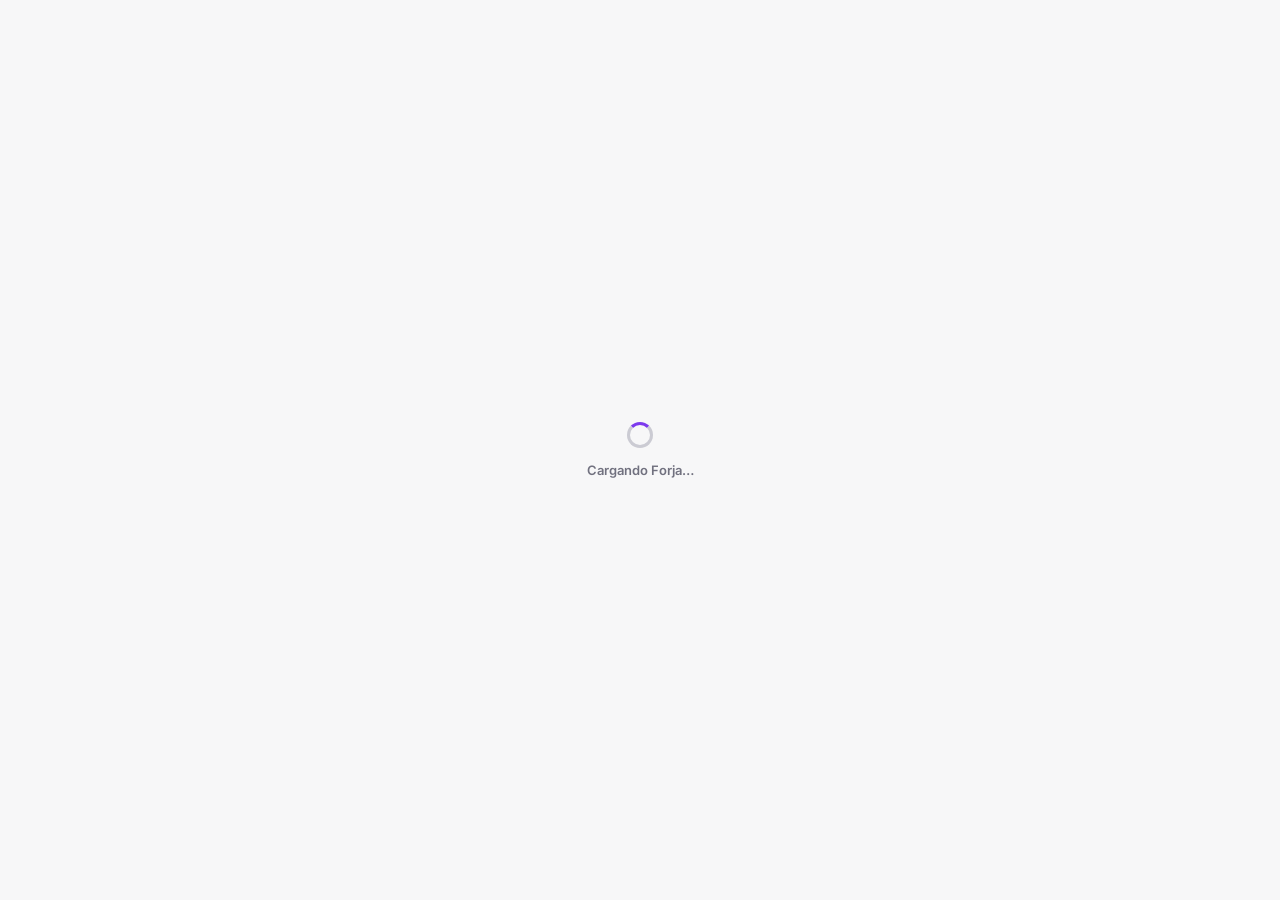
==== forja/app/index.html @ 224ce373 "Forja 2.1 en /forja/app: coaching con club, cobros y modo sin conexión; ficha con dos imágenes y nov" ====
<!doctype html>
<html lang="es" data-theme="light">
<head>
  <meta charset="utf-8">
  <meta name="viewport" content="width=device-width, initial-scale=1, viewport-fit=cover">
  <meta name="description" content="Forja: coaching de fuerza y nutrición. Programación, registro de series, plan nutricional, herramientas y chat con tu entrenador, en todos tus dispositivos.">
  <meta name="theme-color" content="#f7f7f8" media="(prefers-color-scheme: light)">
  <meta name="theme-color" content="#0b0b0f" media="(prefers-color-scheme: dark)">
  <meta name="apple-mobile-web-app-capable" content="yes">
  <meta name="apple-mobile-web-app-title" content="Forja">
  <title>Forja · Fuerza con método</title>
  <link rel="icon" type="image/svg+xml" href="/forja/app/icono.svg">
  <link rel="manifest" href="/forja/app/manifest.webmanifest">
  <link rel="preconnect" href="https://fonts.googleapis.com">
  <link rel="preconnect" href="https://fonts.gstatic.com" crossorigin>
  <link href="https://fonts.googleapis.com/css2?family=Outfit:wght@400;500;600;700;800&family=Inter:wght@400;500;600;700&family=JetBrains+Mono:wght@400;500;600&display=swap" rel="stylesheet">
  <script>
    // Tema antes del primer pintado: sin parpadeo. "sistema" sigue al dispositivo.
    try {
      var p = JSON.parse(localStorage.getItem('forja.pref.v1') || '{}');
      var t = p.theme === 'dark' || p.theme === 'light' ? p.theme
        : (matchMedia('(prefers-color-scheme: dark)').matches ? 'dark' : 'light');
      document.documentElement.dataset.theme = t;
      if (p.accent && p.accent !== 'violet') document.documentElement.dataset.accent = p.accent;
    } catch (e) {}
  </script>
  <script type="module" crossorigin src="/forja/app/assets/index-B99svUXN.js"></script>
  <link rel="modulepreload" crossorigin href="/forja/app/assets/rolldown-runtime-DK3Fl9T5.js">
  <link rel="modulepreload" crossorigin href="/forja/app/assets/firebase-DsR3ZNLT.js">
  <link rel="modulepreload" crossorigin href="/forja/app/assets/cuenta-CJmt9Vis.js">
  <link rel="modulepreload" crossorigin href="/forja/app/assets/util-36BuvHa_.js">
  <link rel="modulepreload" crossorigin href="/forja/app/assets/store-BzdJYG37.js">
  <link rel="modulepreload" crossorigin href="/forja/app/assets/ui-B1JK03J3.js">
  <link rel="stylesheet" crossorigin href="/forja/app/assets/index-yE-MEw63.css">
</head>
<body>
  <div id="root">
    <div class="arranque">
      <div class="spinner"></div>
      <div class="arranque-txt">Cargando Forja…</div>
    </div>
  </div>
  <noscript><div style="padding:40px;text-align:center;font-family:system-ui">Forja necesita JavaScript activado.</div></noscript>
</body>
</html>
---- forja/app/assets/index-yE-MEw63.css ----
:root{--brand-50:#f2efff;--brand-100:#e6e0ff;--brand-200:#d0c4ff;--brand-300:#b09bff;--brand-400:#8f6dff;--brand-500:#7c3aed;--brand-600:#6d28d9;--brand-700:#5b21b6;--brand-800:#4a1d96;--ok-50:#e8f9f1;--ok-500:#10b981;--ok-600:#059669;--warn-50:#fef4e6;--warn-500:#f59e0b;--warn-600:#d97706;--bad-50:#fdecec;--bad-500:#ef4444;--bad-600:#dc2626;--info-50:#e8f2fe;--info-500:#3b82f6;--info-600:#2563eb;--n-0:#fff;--n-25:#fcfcfd;--n-50:#f7f7f8;--n-100:#f1f1f3;--n-150:#e9e9ed;--n-200:#e2e2e7;--n-300:#cbcbd3;--n-400:#9d9daa;--n-500:#71717f;--n-600:#52525e;--n-700:#3f3f47;--n-800:#27272d;--n-900:#18181b;--n-950:#0d0d10;--bg:var(--n-50);--bg-elevated:var(--n-0);--surface:var(--n-0);--surface-sunken:var(--n-100);--surface-hover:var(--n-50);--rail:var(--n-0);--text:var(--n-900);--text-muted:var(--n-500);--text-subtle:var(--n-400);--text-invert:var(--n-0);--border:var(--n-200);--border-strong:var(--n-300);--border-subtle:var(--n-150);--accent:var(--brand-500);--accent-hover:var(--brand-600);--accent-soft:var(--brand-50);--accent-text:var(--brand-600);--ring:color-mix(in srgb, var(--accent) 40%, transparent);--font-display:"Outfit", "Poppins", ui-sans-serif, system-ui, -apple-system, "Segoe UI", sans-serif;--font-sans:"Inter", ui-sans-serif, system-ui, -apple-system, "Segoe UI", Roboto, sans-serif;--font-mono:"JetBrains Mono", ui-monospace, "SFMono-Regular", Consolas, monospace;--fs-2xs:.6875rem;--fs-xs:.75rem;--fs-sm:.8125rem;--fs-md:.875rem;--fs-base:.9375rem;--fs-lg:1.0625rem;--fs-xl:1.25rem;--fs-2xl:1.5rem;--fs-3xl:1.9375rem;--fs-4xl:2.5rem;--lh-tight:1.15;--lh-snug:1.35;--lh-normal:1.55;--track-tight:-.02em;--track-wide:.06em;--track-caps:.09em;--s-1:4px;--s-2:8px;--s-3:12px;--s-4:16px;--s-5:20px;--s-6:24px;--s-7:32px;--s-8:40px;--s-9:48px;--s-10:64px;--s-11:80px;--r-xs:6px;--r-sm:8px;--r-md:10px;--r-lg:14px;--r-xl:18px;--r-2xl:24px;--r-full:999px;--sh-xs:0 1px 2px #10111a0d;--sh-sm:0 1px 2px #10111a0d, 0 2px 6px #10111a0a;--sh-md:0 2px 4px #10111a0a, 0 8px 20px #10111a12;--sh-lg:0 4px 8px #10111a0d, 0 18px 42px #10111a1c;--sh-xl:0 8px 16px #10111a0f, 0 32px 70px #10111a29;--sh-focus:0 0 0 3px var(--ring);--rail-w:264px;--rail-w-collapsed:72px;--header-h:64px;--content-max:1440px;--ease:cubic-bezier(.32,.72,0,1);--ease-out:cubic-bezier(.16,1,.3,1);--t-fast:.12s;--t-base:.19s;--t-slow:.32s;--z-rail:40;--z-sticky:50;--z-drawer:70;--z-modal:80;--z-toast:90}:root[data-theme=dark]{--bg:#0e0e12;--bg-elevated:#16161c;--surface:#16161c;--surface-sunken:#1c1c23;--surface-hover:#1f1f28;--rail:#131319;--text:#f2f2f5;--text-muted:#9c9cad;--text-subtle:#6e6e80;--text-invert:#0e0e12;--border:#2a2a34;--border-strong:#3a3a47;--border-subtle:#232330;--accent:#8f6dff;--accent-hover:#a084ff;--accent-soft:#221a3d;--accent-text:#b09bff;--ok-50:#0f2a20;--warn-50:#2d2110;--bad-50:#2e1516;--info-50:#12203a;--sh-xs:0 1px 2px #0006;--sh-sm:0 1px 2px #0006, 0 2px 6px #0000004d;--sh-md:0 2px 4px #00000059, 0 8px 20px #00000073;--sh-lg:0 4px 8px #0006, 0 18px 42px #0000008c;--sh-xl:0 8px 16px #00000073, 0 32px 70px #0009}:root[data-accent=blue]{--accent:#2563eb;--accent-hover:#1d4ed8;--accent-soft:#e8f2fe;--accent-text:#1d4ed8}:root[data-accent=green]{--accent:#059669;--accent-hover:#047857;--accent-soft:#e8f9f1;--accent-text:#047857}:root[data-accent=orange]{--accent:#ea580c;--accent-hover:#c2410c;--accent-soft:#fff1e8;--accent-text:#c2410c}:root[data-accent=red]{--accent:#dc2626;--accent-hover:#b91c1c;--accent-soft:#fdecec;--accent-text:#b91c1c}:root[data-accent=slate]{--accent:#475569;--accent-hover:#334155;--accent-soft:#eef1f5;--accent-text:#334155}:root[data-theme=dark][data-accent=blue]{--accent:#60a5fa;--accent-hover:#93c5fd;--accent-soft:#12203a;--accent-text:#93c5fd}:root[data-theme=dark][data-accent=green]{--accent:#34d399;--accent-hover:#6ee7b7;--accent-soft:#0f2a20;--accent-text:#6ee7b7}:root[data-theme=dark][data-accent=orange]{--accent:#fb923c;--accent-hover:#fdba74;--accent-soft:#2d2110;--accent-text:#fdba74}:root[data-theme=dark][data-accent=red]{--accent:#f87171;--accent-hover:#fca5a5;--accent-soft:#2e1516;--accent-text:#fca5a5}:root[data-theme=dark][data-accent=slate]{--accent:#94a3b8;--accent-hover:#cbd5e1;--accent-soft:#1c222c;--accent-text:#cbd5e1}:root{--c1:#7c3aed;--c2:#0ea5e9;--c3:#10b981;--c4:#f59e0b;--c5:#ef4444;--c6:#ec4899;--c7:#6366f1;--c8:#14b8a6}:root[data-theme=dark]{--c1:#a78bfa;--c2:#38bdf8;--c3:#34d399;--c4:#fbbf24;--c5:#f87171;--c6:#f472b6;--c7:#818cf8;--c8:#2dd4bf}*,:before,:after{box-sizing:border-box}*{margin:0}html{-webkit-text-size-adjust:100%}body{font-family:var(--font-sans);font-size:var(--fs-base);line-height:var(--lh-normal);color:var(--text);background:var(--bg);-webkit-font-smoothing:antialiased;text-rendering:optimizelegibility;min-height:100vh;overflow-x:hidden}html{overflow-x:clip}img,svg,video,canvas{max-width:100%;display:block}button,input,select,textarea{font:inherit;color:inherit}button{cursor:pointer;background:0 0;border:none;padding:0}a{color:inherit;text-decoration:none}ul,ol{padding:0;list-style:none}table{border-collapse:collapse;width:100%}:focus-visible{box-shadow:var(--sh-focus);border-radius:var(--r-sm);outline:none}h1,h2,h3,h4,h5{font-family:var(--font-display);font-weight:700;line-height:var(--lh-tight);letter-spacing:var(--track-tight);color:var(--text)}h1{font-size:var(--fs-3xl)}h2{font-size:var(--fs-2xl)}h3{font-size:var(--fs-xl)}h4{font-size:var(--fs-lg)}h5{font-size:var(--fs-md)}.display{font-family:var(--font-display);letter-spacing:.01em;text-transform:uppercase;font-size:clamp(1.6rem,3.4vw,2.3rem);font-weight:800;line-height:1}.display .accent{color:var(--accent)}.eyebrow{font-size:var(--fs-2xs);letter-spacing:var(--track-caps);text-transform:uppercase;color:var(--text-subtle);font-weight:700}.muted{color:var(--text-muted)}.subtle{color:var(--text-subtle)}.mono{font-family:var(--font-mono);font-variant-numeric:tabular-nums}.num{font-variant-numeric:tabular-nums}.truncate{text-overflow:ellipsis;white-space:nowrap;min-width:0;overflow:hidden}.nowrap{white-space:nowrap}.t-2xs{font-size:var(--fs-2xs)}.t-xs{font-size:var(--fs-xs)}.t-sm{font-size:var(--fs-sm)}.t-md{font-size:var(--fs-md)}.t-lg{font-size:var(--fs-lg)}.t-xl{font-size:var(--fs-xl)}.t-2xl{font-size:var(--fs-2xl)}.t-3xl{font-size:var(--fs-3xl)}.w-500{font-weight:500}.w-600{font-weight:600}.w-700{font-weight:700}.w-800{font-weight:800}.c-ok{color:var(--ok-600)}.c-warn{color:var(--warn-600)}.c-bad{color:var(--bad-600)}.c-accent{color:var(--accent-text)}:root[data-theme=dark] .c-ok{color:var(--ok-500)}:root[data-theme=dark] .c-warn{color:var(--warn-500)}:root[data-theme=dark] .c-bad{color:var(--bad-500)}.row{align-items:center;display:flex}.row-t{align-items:flex-start;display:flex}.col{flex-direction:column;display:flex}.wrap{flex-wrap:wrap}.between{justify-content:space-between}.center{justify-content:center;align-items:center}.end{justify-content:flex-end}.grow{flex:auto;min-width:0}.shrink0{flex-shrink:0}.g-1{gap:var(--s-1)}.g-2{gap:var(--s-2)}.g-3{gap:var(--s-3)}.g-4{gap:var(--s-4)}.g-5{gap:var(--s-5)}.g-6{gap:var(--s-6)}.g-7{gap:var(--s-7)}.mt-1{margin-top:var(--s-1)}.mt-2{margin-top:var(--s-2)}.mt-3{margin-top:var(--s-3)}.mt-4{margin-top:var(--s-4)}.mt-5{margin-top:var(--s-5)}.mt-6{margin-top:var(--s-6)}.mt-7{margin-top:var(--s-7)}.mb-1{margin-bottom:var(--s-1)}.mb-2{margin-bottom:var(--s-2)}.mb-3{margin-bottom:var(--s-3)}.mb-4{margin-bottom:var(--s-4)}.mb-5{margin-bottom:var(--s-5)}.mb-6{margin-bottom:var(--s-6)}.ml-auto{margin-left:auto}.mr-auto{margin-right:auto}.grid{gap:var(--s-4);display:grid}.grid-2{grid-template-columns:repeat(2,minmax(0,1fr))}.grid-3{grid-template-columns:repeat(3,minmax(0,1fr))}.grid-4{grid-template-columns:repeat(4,minmax(0,1fr))}.grid-auto{grid-template-columns:repeat(auto-fit,minmax(240px,1fr))}.hidden{display:none!important}.sr-only{clip:rect(0,0,0,0);white-space:nowrap;border:0;width:1px;height:1px;margin:-1px;padding:0;position:absolute;overflow:hidden}.scroll-x{-webkit-overflow-scrolling:touch;overflow:auto hidden}.scroll-y{overflow-y:auto}::-webkit-scrollbar{width:10px;height:10px}::-webkit-scrollbar-track{background:0 0}::-webkit-scrollbar-thumb{background:var(--border-strong);border-radius:var(--r-full);border:3px solid var(--bg)}::-webkit-scrollbar-thumb:hover{background:var(--text-subtle)}@keyframes fade-in{0%{opacity:0}to{opacity:1}}@keyframes rise-in{0%{opacity:0;transform:translateY(8px)}to{opacity:1;transform:none}}@keyframes pop-in{0%{opacity:0;transform:translateY(10px)scale(.98)}to{opacity:1;transform:none}}@keyframes slide-left{0%{transform:translate(100%)}to{transform:none}}@keyframes spin{to{transform:rotate(360deg)}}@keyframes pulse-soft{0%,to{opacity:1}50%{opacity:.45}}@keyframes shimmer{to{background-position:-200% 0}}.anim-rise{animation:rise-in var(--t-slow) var(--ease-out) both}.anim-fade{animation:fade-in var(--t-base) var(--ease) both}@media (prefers-reduced-motion:reduce){*,:before,:after{scroll-behavior:auto!important;transition-duration:.01ms!important;animation-duration:.01ms!important;animation-iteration-count:1!important}}@media (max-width:1100px){.grid-4,.grid-3{grid-template-columns:repeat(2,minmax(0,1fr))}}@media (max-width:720px){.grid-2,.grid-3,.grid-4{grid-template-columns:minmax(0,1fr)}.hide-sm{display:none!important}}.card{background:var(--surface);border:1px solid var(--border);border-radius:var(--r-lg);box-shadow:var(--sh-xs)}.card-pad{padding:var(--s-5)}.card-pad-s{padding:var(--s-4)}.card-pad-l{padding:var(--s-6)}.card-hover{transition:box-shadow var(--t-base) var(--ease), border-color var(--t-base) var(--ease), transform var(--t-base) var(--ease)}.card-hover:hover{box-shadow:var(--sh-md);border-color:var(--border-strong)}.card-head{align-items:center;gap:var(--s-2);padding:var(--s-4) var(--s-5);border-bottom:1px solid var(--border-subtle);display:flex}.card-head .ttl{font-weight:600;font-size:var(--fs-md)}.card-body{padding:var(--s-5)}.card-foot{padding:var(--s-3) var(--s-5);border-top:1px solid var(--border-subtle);background:var(--surface-sunken);border-radius:0 0 var(--r-lg) var(--r-lg)}.card-sunken{background:var(--surface-sunken);border-color:var(--border-subtle);box-shadow:none}.btn{justify-content:center;align-items:center;gap:var(--s-2);height:38px;padding:0 var(--s-4);border-radius:var(--r-md);font-size:var(--fs-md);white-space:nowrap;-webkit-user-select:none;user-select:none;transition:background var(--t-fast) var(--ease), color var(--t-fast) var(--ease), border-color var(--t-fast) var(--ease), box-shadow var(--t-fast) var(--ease), transform var(--t-fast) var(--ease);border:1px solid #0000;font-weight:600;display:inline-flex}.btn:active:not(:disabled){transform:translateY(1px)}.btn:disabled{opacity:.48;cursor:not-allowed}.btn .ic{flex-shrink:0}.btn-primary{background:var(--accent);color:#fff;box-shadow:0 1px 2px #10111a1f, 0 4px 12px color-mix(in srgb, var(--accent) 28%, transparent)}.btn-primary:hover:not(:disabled){background:var(--accent-hover)}.btn-secondary{background:var(--surface);color:var(--text);border-color:var(--border);box-shadow:var(--sh-xs)}.btn-secondary:hover:not(:disabled){background:var(--surface-hover);border-color:var(--border-strong)}.btn-soft{background:var(--accent-soft);color:var(--accent-text)}.btn-soft:hover:not(:disabled){background:color-mix(in srgb, var(--accent) 16%, var(--surface))}.btn-ghost{color:var(--text-muted);background:0 0}.btn-ghost:hover:not(:disabled){background:var(--surface-hover);color:var(--text)}.btn-danger{background:var(--bad-500);color:#fff}.btn-danger:hover:not(:disabled){background:var(--bad-600)}.btn-danger-soft{background:var(--bad-50);color:var(--bad-600)}:root[data-theme=dark] .btn-danger-soft{color:var(--bad-500)}.btn-danger-soft:hover:not(:disabled){background:color-mix(in srgb, var(--bad-500) 18%, var(--surface))}.btn-ok-soft{background:var(--ok-50);color:var(--ok-600)}:root[data-theme=dark] .btn-ok-soft{color:var(--ok-500)}.btn-warn-soft{background:var(--warn-50);color:var(--warn-600)}:root[data-theme=dark] .btn-warn-soft{color:var(--warn-500)}.btn-xs{height:26px;padding:0 var(--s-2);font-size:var(--fs-2xs);border-radius:var(--r-xs);gap:4px}.btn-sm{height:32px;padding:0 var(--s-3);font-size:var(--fs-sm);border-radius:var(--r-sm)}.btn-lg{height:46px;padding:0 var(--s-6);font-size:var(--fs-base);border-radius:var(--r-lg)}.btn-block{width:100%}.btn-icon{border-radius:var(--r-md);width:38px;height:38px;padding:0}.btn-icon.btn-sm{width:32px;height:32px}.btn-icon.btn-xs{width:26px;height:26px}.btn-icon.round{border-radius:var(--r-full)}.chip{height:30px;padding:0 var(--s-3);border:1px solid var(--border);border-radius:var(--r-full);background:var(--surface);color:var(--text-muted);font-size:var(--fs-sm);transition:all var(--t-fast) var(--ease);align-items:center;gap:6px;font-weight:500;display:inline-flex}.chip:hover{border-color:var(--border-strong);color:var(--text)}.chip.is-active{background:var(--accent-soft);color:var(--accent-text);border-color:color-mix(in srgb, var(--accent) 35%, transparent);font-weight:600}.segmented{background:var(--surface-sunken);border:1px solid var(--border-subtle);border-radius:var(--r-md);gap:2px;padding:3px;display:inline-flex}.segmented button{height:30px;padding:0 var(--s-4);border-radius:var(--r-sm);font-size:var(--fs-sm);color:var(--text-muted);transition:all var(--t-fast) var(--ease);font-weight:600}.segmented button:hover{color:var(--text)}.segmented button.is-active{background:var(--surface);color:var(--text);box-shadow:var(--sh-xs)}.segmented.full{width:100%;display:flex}.segmented.full button{flex:1}.segmented.accent button.is-active{background:var(--accent);color:#fff}.badge{height:22px;padding:0 var(--s-2);border-radius:var(--r-xs);font-size:var(--fs-2xs);letter-spacing:.02em;white-space:nowrap;background:var(--surface-sunken);color:var(--text-muted);align-items:center;gap:5px;font-weight:700;display:inline-flex}.badge-accent{background:var(--accent-soft);color:var(--accent-text)}.badge-ok{background:var(--ok-50);color:var(--ok-600)}.badge-warn{background:var(--warn-50);color:var(--warn-600)}.badge-bad{background:var(--bad-50);color:var(--bad-600)}.badge-info{background:var(--info-50);color:var(--info-600)}:root[data-theme=dark] .badge-ok{color:var(--ok-500)}:root[data-theme=dark] .badge-warn{color:var(--warn-500)}:root[data-theme=dark] .badge-bad{color:var(--bad-500)}:root[data-theme=dark] .badge-info{color:#93c5fd}.badge-outline{border:1px solid var(--border);background:0 0}.badge-lg{height:26px;padding:0 var(--s-3);font-size:var(--fs-xs)}.dot{background:var(--text-subtle);border-radius:50%;flex-shrink:0;width:7px;height:7px}.dot-ok{background:var(--ok-500)}.dot-warn{background:var(--warn-500)}.dot-bad{background:var(--bad-500)}.dot-accent{background:var(--accent)}.dot-live{background:var(--ok-500);box-shadow:0 0 0 0 color-mix(in srgb, var(--ok-500) 60%, transparent);animation:ping 2s var(--ease-out) infinite}@keyframes ping{70%,to{box-shadow:0 0 0 6px #0000}}.field{flex-direction:column;gap:6px;min-width:0;display:flex}.label{font-size:var(--fs-2xs);letter-spacing:var(--track-caps);text-transform:uppercase;color:var(--text-subtle);font-weight:700}.hint{font-size:var(--fs-xs);color:var(--text-subtle)}.error-text{font-size:var(--fs-xs);color:var(--bad-600);font-weight:500}.input,.select,.textarea{width:100%;height:40px;padding:0 var(--s-3);background:var(--surface);border:1px solid var(--border);border-radius:var(--r-md);font-size:var(--fs-md);color:var(--text);transition:border-color var(--t-fast) var(--ease), box-shadow var(--t-fast) var(--ease), background var(--t-fast) var(--ease)}.input::placeholder,.textarea::placeholder{color:var(--text-subtle)}.input:hover,.select:hover,.textarea:hover{border-color:var(--border-strong)}.input:focus,.select:focus,.textarea:focus{border-color:var(--accent);box-shadow:var(--sh-focus);outline:none}.input:disabled,.select:disabled,.textarea:disabled{background:var(--surface-sunken);color:var(--text-subtle);cursor:not-allowed}.input.is-error,.select.is-error{border-color:var(--bad-500)}.textarea{height:auto;min-height:92px;padding:var(--s-3);resize:vertical;line-height:var(--lh-snug)}.select{appearance:none;padding-right:var(--s-8);cursor:pointer;background-image:url("data:image/svg+xml,%3Csvg xmlns='http://www.w3.org/2000/svg' width='14' height='14' viewBox='0 0 24 24' fill='none' stroke='%2371717f' stroke-width='2.5' stroke-linecap='round' stroke-linejoin='round'%3E%3Cpath d='m6 9 6 6 6-6'/%3E%3C/svg%3E");background-repeat:no-repeat;background-position:right var(--s-3) center}.input-sm,.select-sm{height:32px;font-size:var(--fs-sm);padding:0 var(--s-2)}.select-sm{padding-right:var(--s-6);background-position:right var(--s-2) center}.input-xs{height:28px;font-size:var(--fs-xs);border-radius:var(--r-xs);padding:0 6px}.input-wrap{align-items:center;display:flex;position:relative}.input-wrap .ic-lead{left:var(--s-3);color:var(--text-subtle);pointer-events:none;position:absolute}.input-wrap .input{padding-left:38px}.input-wrap .ic-trail{right:var(--s-2);position:absolute}.toggle{flex-shrink:0;width:42px;height:24px;display:inline-block;position:relative}.toggle input{opacity:0;width:0;height:0;position:absolute}.toggle .track{cursor:pointer;background:var(--border-strong);border-radius:var(--r-full);transition:background var(--t-base) var(--ease);position:absolute;inset:0}.toggle .track:after{content:"";width:18px;height:18px;box-shadow:var(--sh-sm);transition:transform var(--t-base) var(--ease);background:#fff;border-radius:50%;position:absolute;top:3px;left:3px}.toggle input:checked+.track{background:var(--accent)}.toggle input:checked+.track:after{transform:translate(18px)}.toggle input:focus-visible+.track{box-shadow:var(--sh-focus)}.toggle.ok input:checked+.track{background:var(--ok-500)}.toggle.warn input:checked+.track{background:var(--warn-500)}.toggle.info input:checked+.track{background:var(--info-500)}.opt-row{align-items:center;gap:var(--s-4);padding:var(--s-3) var(--s-4);border:1px solid var(--border);border-radius:var(--r-md);background:var(--surface);transition:all var(--t-fast) var(--ease);display:flex}.opt-row:hover{border-color:var(--border-strong)}.opt-row.is-on{background:var(--accent-soft);border-color:color-mix(in srgb, var(--accent) 30%, transparent)}.opt-row.is-on.tone-ok{background:var(--ok-50);border-color:color-mix(in srgb, var(--ok-500) 30%, transparent)}.opt-row.is-on.tone-warn{background:var(--warn-50);border-color:color-mix(in srgb, var(--warn-500) 30%, transparent)}.opt-row.is-on.tone-info{background:var(--info-50);border-color:color-mix(in srgb, var(--info-500) 30%, transparent)}.opt-row .t{font-weight:600;font-size:var(--fs-md)}.opt-row .d{font-size:var(--fs-xs);color:var(--text-muted)}.check{align-items:center;gap:var(--s-2);cursor:pointer;-webkit-user-select:none;user-select:none;display:inline-flex}.check input{opacity:0;width:0;height:0;position:absolute}.check .box{border:1.5px solid var(--border-strong);background:var(--surface);width:18px;height:18px;transition:all var(--t-fast) var(--ease);border-radius:5px;flex-shrink:0;place-items:center;display:grid}.check .box svg{opacity:0;stroke:#fff;transition:all var(--t-fast) var(--ease);transform:scale(.6)}.check input:checked+.box{background:var(--accent);border-color:var(--accent)}.check input:checked+.box svg{opacity:1;transform:none}.check input:focus-visible+.box{box-shadow:var(--sh-focus)}.swatches{gap:var(--s-2);flex-wrap:wrap;display:flex}.swatch{border-radius:var(--r-sm);width:30px;height:30px;transition:transform var(--t-fast) var(--ease), box-shadow var(--t-fast) var(--ease);border:2px solid #0000;box-shadow:inset 0 0 0 1px #00000014}.swatch:hover{transform:scale(1.08)}.swatch.is-active{border-color:var(--text);box-shadow:inset 0 0 0 2px var(--surface)}.swatch.round{border-radius:50%}.tabs{gap:var(--s-1);border-bottom:1px solid var(--border);display:flex;overflow-x:auto}.tabs::-webkit-scrollbar{height:0}.tab{padding:var(--s-3) var(--s-4);font-size:var(--fs-md);color:var(--text-muted);white-space:nowrap;transition:color var(--t-fast) var(--ease), border-color var(--t-fast) var(--ease);border-bottom:2px solid #0000;align-items:center;gap:7px;margin-bottom:-1px;font-weight:500;display:inline-flex}.tab:hover{color:var(--text)}.tab.is-active{color:var(--accent-text);border-bottom-color:var(--accent);font-weight:600}.table{width:100%;font-size:var(--fs-md)}.table thead th{text-align:left;padding:var(--s-3) var(--s-4);font-size:var(--fs-2xs);letter-spacing:var(--track-caps);text-transform:uppercase;color:var(--text-subtle);background:var(--surface-sunken);border-bottom:1px solid var(--border);white-space:nowrap;z-index:2;font-weight:700;position:sticky;top:0}.table tbody td{padding:var(--s-3) var(--s-4);border-bottom:1px solid var(--border-subtle);vertical-align:middle}.table tbody tr{transition:background var(--t-fast) var(--ease)}.table tbody tr:hover{background:var(--surface-hover)}.table tbody tr:last-child td{border-bottom:none}.table .num-col{text-align:right;font-variant-numeric:tabular-nums}.table-compact tbody td,.table-compact thead th{padding:var(--s-2) var(--s-3)}.table-card{border:1px solid var(--border);border-radius:var(--r-lg);background:var(--surface);overflow:hidden}.avatar{border-radius:var(--r-md);background:var(--accent-soft);width:36px;height:36px;color:var(--accent-text);font-family:var(--font-display);font-weight:700;font-size:var(--fs-sm);text-transform:uppercase;letter-spacing:0;flex-shrink:0;place-items:center;display:grid;overflow:hidden}.avatar-xs{width:24px;height:24px;font-size:var(--fs-2xs);border-radius:var(--r-xs)}.avatar-sm{width:30px;height:30px;font-size:var(--fs-xs)}.avatar-lg{width:48px;height:48px;font-size:var(--fs-lg);border-radius:var(--r-lg)}.avatar-xl{width:68px;height:68px;font-size:var(--fs-2xl);border-radius:var(--r-xl)}.avatar.round{border-radius:50%}.avatar img{object-fit:cover;width:100%;height:100%}.empty{justify-content:center;align-items:center;gap:var(--s-3);padding:var(--s-10) var(--s-5);text-align:center;flex-direction:column;display:flex}.empty .icon-wrap{border-radius:var(--r-xl);background:var(--surface-sunken);width:56px;height:56px;color:var(--text-subtle);place-items:center;display:grid}.empty .ttl{font-family:var(--font-display);font-weight:700;font-size:var(--fs-lg);color:var(--text)}.empty .sub{font-size:var(--fs-md);color:var(--text-muted);max-width:40ch}.skel{background:linear-gradient(90deg, var(--surface-sunken) 25%, var(--border-subtle) 37%, var(--surface-sunken) 63%);border-radius:var(--r-sm);background-size:200% 100%;animation:1.4s linear infinite shimmer}.overlay{z-index:var(--z-modal);-webkit-backdrop-filter:blur(4px);padding:var(--s-5);animation:fade-in var(--t-base) var(--ease) both;background:#0c0c1280;place-items:center;display:grid;position:fixed;inset:0}.modal{background:var(--surface);border:1px solid var(--border);border-radius:var(--r-2xl);box-shadow:var(--sh-xl);width:min(560px,100%);max-height:calc(100vh - var(--s-9));animation:pop-in var(--t-slow) var(--ease-out) both;flex-direction:column;display:flex}.modal-sm{width:min(420px,100%)}.modal-lg{width:min(760px,100%)}.modal-xl{width:min(1040px,100%)}.modal-head{align-items:flex-start;gap:var(--s-3);padding:var(--s-5) var(--s-5) var(--s-3);display:flex}.modal-head .ttl{font-family:var(--font-display);font-weight:700;font-size:var(--fs-xl);letter-spacing:var(--track-tight)}.modal-head .sub{font-size:var(--fs-md);color:var(--text-muted);margin-top:2px}.modal-body{padding:var(--s-2) var(--s-5) var(--s-5);flex:1;overflow-y:auto}.modal-foot{gap:var(--s-3);padding:var(--s-4) var(--s-5);border-top:1px solid var(--border-subtle);display:flex}.modal-foot .btn{flex:1}.drawer-scrim{z-index:var(--z-drawer);-webkit-backdrop-filter:blur(2px);backdrop-filter:blur(2px);animation:fade-in var(--t-base) var(--ease) both;background:#0c0c1273;position:fixed;inset:0}.drawer{z-index:var(--z-drawer);background:var(--surface);border-left:1px solid var(--border);width:min(520px,100vw);box-shadow:var(--sh-xl);animation:slide-left var(--t-slow) var(--ease-out) both;flex-direction:column;display:flex;position:fixed;top:0;bottom:0;right:0}.drawer-wide{width:min(880px,100vw)}.drawer-head{align-items:center;gap:var(--s-3);padding:var(--s-4) var(--s-5);border-bottom:1px solid var(--border-subtle);display:flex}.drawer-body{padding:var(--s-5);flex:1;overflow-y:auto}.drawer-foot{padding:var(--s-4) var(--s-5);border-top:1px solid var(--border-subtle)}.toast-host{bottom:var(--s-6);z-index:var(--z-toast);gap:var(--s-2);pointer-events:none;flex-direction:column;align-items:center;display:flex;position:fixed;left:50%;transform:translate(-50%)}.toast{align-items:center;gap:var(--s-3);padding:var(--s-3) var(--s-5);background:var(--n-900);color:var(--n-0);border-radius:var(--r-full);box-shadow:var(--sh-lg);font-size:var(--fs-md);animation:pop-in var(--t-base) var(--ease-out) both;pointer-events:auto;max-width:90vw;font-weight:500;display:flex}:root[data-theme=dark] .toast{background:var(--n-0);color:var(--n-900)}.toast.ok{background:var(--ok-600);color:#fff}.toast.bad{background:var(--bad-600);color:#fff}.toast.warn{background:var(--warn-600);color:#fff}.toast.out{animation:fade-in var(--t-base) var(--ease) reverse both}[data-tip]{position:relative}[data-tip]:after{content:attr(data-tip);background:var(--n-900);color:var(--n-0);padding:5px var(--s-2);border-radius:var(--r-xs);font-size:var(--fs-2xs);white-space:nowrap;opacity:0;pointer-events:none;z-index:var(--z-toast);transition:opacity var(--t-fast) var(--ease), transform var(--t-fast) var(--ease);font-weight:500;position:absolute;bottom:calc(100% + 8px);left:50%;transform:translate(-50%)translateY(4px)}:root[data-theme=dark] [data-tip]:after{background:var(--n-100);color:var(--n-900)}[data-tip]:hover:after{opacity:1;transform:translate(-50%)}.bar{background:var(--surface-sunken);border-radius:var(--r-full);height:7px;overflow:hidden}.bar>i{background:var(--accent);border-radius:var(--r-full);height:100%;transition:width var(--t-slow) var(--ease);display:block}.bar.thin{height:4px}.bar>i.ok{background:var(--ok-500)}.bar>i.warn{background:var(--warn-500)}.bar>i.bad{background:var(--bad-500)}.ring-wrap{place-items:center;display:grid;position:relative}.ring-wrap .ring-label{text-align:center;line-height:1.1;position:absolute}.stat{padding:var(--s-4);background:var(--surface-sunken);border-radius:var(--r-md);border:1px solid var(--border-subtle);flex-direction:column;gap:2px;display:flex}.stat .k{font-size:var(--fs-2xs);letter-spacing:.04em;text-transform:uppercase;color:var(--text-subtle);font-weight:600}.stat .v{font-family:var(--font-display);font-weight:800;font-size:var(--fs-2xl);font-variant-numeric:tabular-nums;line-height:1}.stat .d{font-size:var(--fs-xs);color:var(--text-muted)}.stat.center{text-align:center;align-items:center}.hr{background:var(--border-subtle);border:0;height:1px}.hr-label{align-items:center;gap:var(--s-3);font-size:var(--fs-2xs);letter-spacing:var(--track-caps);text-transform:uppercase;color:var(--text-subtle);font-weight:700;display:flex}.hr-label:before,.hr-label:after{content:"";background:var(--border-subtle);flex:1;height:1px}.callout{gap:var(--s-3);padding:var(--s-4);border-radius:var(--r-md);font-size:var(--fs-md);line-height:var(--lh-snug);background:var(--accent-soft);color:var(--text);border:1px solid color-mix(in srgb, var(--accent) 22%, transparent);display:flex}.callout .ic{color:var(--accent-text);flex-shrink:0;margin-top:2px}.callout.warn{background:var(--warn-50);border-color:color-mix(in srgb, var(--warn-500) 25%, transparent)}.callout.warn .ic{color:var(--warn-600)}.callout.bad{background:var(--bad-50);border-color:color-mix(in srgb, var(--bad-500) 25%, transparent)}.callout.bad .ic{color:var(--bad-600)}.callout.ok{background:var(--ok-50);border-color:color-mix(in srgb, var(--ok-500) 25%, transparent)}.callout.ok .ic{color:var(--ok-600)}.menu{z-index:var(--z-sticky);min-width:190px;padding:var(--s-1);background:var(--surface);border:1px solid var(--border);border-radius:var(--r-md);box-shadow:var(--sh-lg);animation:pop-in var(--t-fast) var(--ease-out) both;position:absolute}.menu button{align-items:center;gap:var(--s-2);width:100%;padding:var(--s-2) var(--s-3);border-radius:var(--r-sm);font-size:var(--fs-md);color:var(--text);text-align:left;transition:background var(--t-fast) var(--ease);display:flex}.menu button:hover{background:var(--surface-hover)}.menu button.danger{color:var(--bad-600)}.menu .sep{background:var(--border-subtle);height:1px;margin:var(--s-1) 0}.acc{border:1px solid var(--border);border-radius:var(--r-lg);background:var(--surface);overflow:hidden}.acc+.acc{margin-top:var(--s-3)}.acc-head{align-items:center;gap:var(--s-3);width:100%;padding:var(--s-4) var(--s-5);transition:background var(--t-fast) var(--ease);display:flex}.acc-head:hover{background:var(--surface-hover)}.acc-head .caret{transition:transform var(--t-base) var(--ease);color:var(--text-subtle)}.acc.is-open .acc-head .caret{transform:rotate(180deg)}.acc-panel{border-top:1px solid var(--border-subtle);padding:var(--s-5)}.spinner{border:2px solid var(--border-strong);border-top-color:var(--accent);border-radius:50%;width:18px;height:18px;animation:.7s linear infinite spin}.scroll-shadow{background:linear-gradient(90deg, var(--surface) 30%, transparent) left / 24px 100% no-repeat, linear-gradient(270deg, var(--surface) 30%, transparent) right / 24px 100% no-repeat, radial-gradient(farthest-side at 0 50%, #00000017, transparent) left / 12px 100% no-repeat, radial-gradient(farthest-side at 100% 50%, #00000017, transparent) right / 12px 100% no-repeat;background-attachment:local,local,scroll,scroll}.app{grid-template-columns:var(--rail-w) minmax(0, 1fr);min-height:100vh;display:grid}.app.is-bare{grid-template-columns:minmax(0,1fr)}.app.is-bare .main{grid-column:1}.rail{z-index:var(--z-rail);background:var(--rail);border-right:1px solid var(--border);flex-direction:column;grid-column:1;height:100vh;display:flex;position:sticky;top:0}.rail-brand{align-items:center;gap:var(--s-3);padding:var(--s-5) var(--s-5) var(--s-4);border-bottom:1px solid var(--border-subtle);display:flex}.brand-mark{border-radius:var(--r-md);background:linear-gradient(140deg, var(--accent), color-mix(in srgb, var(--accent) 55%, #000));color:#fff;width:34px;height:34px;box-shadow:0 2px 10px color-mix(in srgb, var(--accent) 35%, transparent);flex-shrink:0;place-items:center;display:grid}.brand-name{font-family:var(--font-display);letter-spacing:-.03em;font-size:1.2rem;font-weight:800;line-height:1}.brand-tag{letter-spacing:.16em;text-transform:uppercase;color:var(--text-subtle);margin-top:3px;font-size:8.5px;font-weight:600}.rail-scroll{padding:var(--s-4) var(--s-3);flex:1;overflow-y:auto}.rail-scroll::-webkit-scrollbar{width:6px}.rail-scroll::-webkit-scrollbar-thumb{border:2px solid var(--rail)}.nav-group+.nav-group{margin-top:var(--s-5)}.nav-title{padding:0 var(--s-3) var(--s-2);font-size:var(--fs-2xs);letter-spacing:var(--track-caps);text-transform:uppercase;color:var(--text-subtle);font-weight:700}.nav-item{align-items:center;gap:var(--s-3);width:100%;padding:9px var(--s-3);border-radius:var(--r-md);font-size:var(--fs-md);color:var(--text-muted);transition:background var(--t-fast) var(--ease), color var(--t-fast) var(--ease);font-weight:500;display:flex;position:relative}.nav-item .ic{flex-shrink:0}.nav-item:hover{background:var(--surface-hover);color:var(--text)}.nav-item.is-active{background:var(--accent-soft);color:var(--accent-text);font-weight:600}.nav-item .count{font-size:var(--fs-2xs);border-radius:var(--r-full);background:var(--surface-sunken);min-width:20px;height:19px;color:var(--text-muted);place-items:center;margin-left:auto;padding:0 6px;font-weight:700;display:grid}.nav-item.is-active .count{background:color-mix(in srgb, var(--accent) 18%, transparent);color:var(--accent-text)}.nav-item .count.alert{background:var(--bad-500);color:#fff}.rail-athletes{margin-top:var(--s-5)}.rail-athletes .meta-row{align-items:center;gap:var(--s-2);padding:var(--s-2) var(--s-3);font-size:var(--fs-xs);display:flex}.rail-athletes .meta-row .lnk{color:var(--warn-600);transition:opacity var(--t-fast) var(--ease);align-items:center;gap:4px;font-weight:600;display:inline-flex}.rail-athletes .meta-row .lnk:hover{opacity:.75}.rail-athletes .meta-row .lnk.accent{color:var(--accent-text)}.ath-item{align-items:center;gap:var(--s-2);width:100%;padding:7px var(--s-3);border-radius:var(--r-md);text-align:left;transition:background var(--t-fast) var(--ease);display:flex}.ath-item:hover{background:var(--surface-hover)}.ath-item.is-active{background:var(--accent-soft)}.ath-item .n{font-size:var(--fs-md);color:var(--text);font-weight:600;line-height:1.25}.ath-item .s{font-size:var(--fs-2xs);color:var(--text-muted);line-height:1.3}.ath-item .tick{border:1.5px solid var(--border-strong);background:var(--surface);color:#0000;width:18px;height:18px;transition:all var(--t-fast) var(--ease);border-radius:5px;flex-shrink:0;place-items:center;display:grid}.ath-item .tick.on{background:var(--accent);border-color:var(--accent);color:#fff}.rail-foot{border-top:1px solid var(--border-subtle);padding:var(--s-3)}.rail-user{align-items:center;gap:var(--s-3);padding:var(--s-2) var(--s-2);border-radius:var(--r-md);transition:background var(--t-fast) var(--ease);display:flex}.rail-user:hover{background:var(--surface-hover)}.rail-user .n{font-size:var(--fs-md);font-weight:700;line-height:1.2}.rail-user .s{font-size:var(--fs-2xs);color:var(--text-muted)}.main{flex-direction:column;grid-column:2;min-width:0;display:flex}.page{width:100%;max-width:var(--content-max);padding:var(--s-7) var(--s-7) var(--s-10);animation:fade-in var(--t-base) var(--ease) both;flex:1;margin:0 auto}.page-wide{max-width:none}.page-narrow{max-width:780px}.page-head{align-items:flex-start;gap:var(--s-4);margin-bottom:var(--s-6);display:flex}.page-head .h{font-family:var(--font-display);font-weight:800;font-size:var(--fs-3xl);letter-spacing:var(--track-tight);line-height:1.05}.page-head .sub{font-size:var(--fs-md);color:var(--text-muted);margin-top:4px}.page-actions{align-items:center;gap:var(--s-2);flex-wrap:wrap;margin-left:auto;display:flex}.section-title{align-items:center;gap:var(--s-2);font-family:var(--font-display);font-weight:700;font-size:var(--fs-lg);letter-spacing:var(--track-tight);margin-bottom:var(--s-4);display:flex}.section-title .ic{color:var(--accent-text)}.theme-fab{bottom:var(--s-5);right:var(--s-5);z-index:var(--z-sticky);gap:var(--s-2);display:flex;position:fixed}.theme-fab .btn-icon{background:var(--surface);border:1px solid var(--border);color:var(--text-muted);box-shadow:var(--sh-sm)}.theme-fab .btn-icon:hover{color:var(--text)}.mobile-bar,.rail-scrim{display:none}@media (max-width:1024px){.app{grid-template-columns:minmax(0,1fr)}.rail{width:var(--rail-w);transition:transform var(--t-slow) var(--ease-out);box-shadow:var(--sh-xl);position:fixed;top:0;bottom:0;left:0;transform:translate(-100%)}.rail.is-open{transform:none}.rail-scrim.is-open{z-index:39;animation:fade-in var(--t-base) var(--ease) both;background:#0c0c1273;display:block;position:fixed;inset:0}.main{grid-column:1}.page{padding:var(--s-5) var(--s-4) 96px}.mobile-bar{z-index:38;height:60px;padding:0 12px 0 8px;padding-top:env(safe-area-inset-top);background:color-mix(in srgb, var(--bg) 70%, transparent);-webkit-backdrop-filter:blur(22px)saturate(180%);border-bottom:1px solid color-mix(in srgb, var(--border) 60%, transparent);align-items:center;gap:10px;display:flex;position:sticky;top:0}.mobile-bar .mb-marca{min-width:0;color:var(--text);flex:1;align-items:center;gap:10px;text-decoration:none;display:flex}.mobile-bar .mb-logo{background:linear-gradient(135deg, var(--accent), color-mix(in srgb, var(--accent) 55%, #000));color:#fff;width:34px;height:34px;box-shadow:0 6px 14px -6px color-mix(in srgb, var(--accent) 70%, transparent);border-radius:11px;flex:none;place-items:center;display:grid;overflow:hidden}.mobile-bar .mb-logo img{object-fit:contain;background:#fff;width:100%;height:100%}.mobile-bar .mb-txt{min-width:0;line-height:1.1;display:grid}.mobile-bar .ttl{font-family:var(--font-display);letter-spacing:-.01em;white-space:nowrap;text-overflow:ellipsis;font-size:16px;font-weight:800;overflow:hidden}.mobile-bar .sub{color:var(--text-muted);white-space:nowrap;text-overflow:ellipsis;font-size:11px;overflow:hidden}.mobile-bar .btn-icon{border-radius:12px}.theme-fab{margin-left:auto;position:static}.theme-fab .btn-icon{box-shadow:none;background:0 0;border-color:#0000}.page-head .h{font-size:var(--fs-2xl)}}.tabbar{display:none}@media (max-width:640px){.tabbar{left:12px;right:12px;bottom:calc(12px + env(safe-area-inset-bottom));z-index:var(--z-sticky);background:color-mix(in srgb, var(--surface) 62%, transparent);-webkit-backdrop-filter:blur(24px)saturate(190%);border:1px solid #ffffff8c;border-radius:26px;grid-template-columns:repeat(5,minmax(0,1fr));gap:2px;padding:6px;display:grid;position:fixed;box-shadow:0 18px 40px -16px #0f0f1e73,inset 0 1px #ffffff8c}:root[data-theme=dark] .tabbar{border-color:#ffffff1f;box-shadow:0 18px 40px -12px #000000b3,inset 0 1px #ffffff14}.tabbar a{min-width:0;color:var(--text-muted);transition:color var(--t-fast) var(--ease), background var(--t-base) var(--ease), transform .15s;border-radius:20px;flex-direction:column;align-items:center;gap:2px;padding:7px 2px 6px;font-size:10px;font-weight:700;text-decoration:none;display:flex;position:relative}.tabbar a:active{transform:scale(.93)}.tabbar a>span:not(.tab-dot){text-overflow:ellipsis;white-space:nowrap;max-width:100%;overflow:hidden}.tabbar a.is-active{color:var(--accent-text);background:color-mix(in srgb, var(--accent) 14%, transparent)}.page{padding-bottom:120px}}.athlete-shell{background:var(--bg);flex-direction:column;align-items:center;min-height:100vh;display:flex}.athlete-shell .inner{width:min(520px,100%);padding:var(--s-5) var(--s-4) var(--s-10)}.kpi-grid{gap:var(--s-4);grid-template-columns:repeat(auto-fit,minmax(280px,1fr));display:grid}.ath-row{align-items:center;gap:var(--s-3);min-width:0;display:flex}.ath-row .nm{font-weight:600;font-size:var(--fs-md);line-height:1.25}.ath-row .em{font-size:var(--fs-xs);color:var(--text-muted)}.week-dots{gap:4px;display:flex}.week-dot{border-radius:var(--r-xs);background:var(--surface-sunken);width:22px;height:22px;color:var(--text-subtle);border:1px solid var(--border-subtle);transition:all var(--t-fast) var(--ease);place-items:center;font-size:10px;font-weight:700;display:grid}.week-dot.planned{background:var(--accent-soft);color:var(--accent-text);border-color:color-mix(in srgb, var(--accent) 28%, transparent)}.week-dot.done{background:var(--ok-500);color:#fff;border-color:#0000}.week-dot.missed{background:var(--bad-50);color:var(--bad-600);border-color:color-mix(in srgb, var(--bad-500) 28%, transparent)}.week-dot.today{box-shadow:0 0 0 2px var(--surface), 0 0 0 3.5px var(--accent)}.sec{align-items:center;gap:var(--s-3);margin:var(--s-7) 0 var(--s-4);display:flex}.sec:first-child{margin-top:0}.sec .t{font-family:var(--font-display);font-weight:700;font-size:var(--fs-lg);letter-spacing:var(--track-tight)}.sec .line{background:var(--border-subtle);flex:1;height:1px}.toolbar{align-items:center;gap:var(--s-3);margin-bottom:var(--s-4);flex-wrap:wrap;display:flex}.toolbar .grow{min-width:200px}.toolbar .segmented{scrollbar-width:none;max-width:100%;overflow-x:auto}@media (max-width:640px){.toolbar .grow{flex-basis:100%;min-width:0}}.mini-cal{width:100%}.mini-cal .mc-head{margin-bottom:var(--s-2);justify-content:space-between;align-items:center;display:flex}.mini-cal .mc-title{font-size:var(--fs-sm);font-weight:700}.mini-cal .mc-grid{grid-template-columns:repeat(7,1fr);gap:2px;display:grid}.mini-cal .mc-dow{text-align:center;color:var(--text-subtle);padding-bottom:4px;font-size:10px;font-weight:700}.mini-cal .mc-day{aspect-ratio:1;font-size:var(--fs-xs);border-radius:var(--r-xs);color:var(--text-muted);transition:background var(--t-fast) var(--ease);place-items:center;display:grid;position:relative}.mini-cal .mc-day:hover{background:var(--surface-hover)}.mini-cal .mc-day.out{color:var(--text-subtle);opacity:.4}.mini-cal .mc-day.wknd{color:var(--bad-500)}.mini-cal .mc-day.today{background:var(--accent);color:#fff;font-weight:700}.mini-cal .mc-day.has:after{content:"";background:var(--accent);border-radius:50%;width:4px;height:4px;position:absolute;bottom:2px;left:50%;transform:translate(-50%)}.mini-cal .mc-day.today.has:after{background:#fff}.mini-cal .mc-day.sel{background:var(--accent-soft);color:var(--accent-text);font-weight:700}.list-plain>*+*{border-top:1px solid var(--border-subtle)}.list-item{align-items:center;gap:var(--s-3);padding:var(--s-3) var(--s-4);transition:background var(--t-fast) var(--ease);display:flex}.list-item:hover{background:var(--surface-hover)}.tl-scroll{padding-bottom:var(--s-2);overflow:auto hidden}.tl-track{min-width:max-content;display:flex}.tl-cell{text-align:center;border-right:1px solid var(--border-subtle);font-size:var(--fs-2xs);flex:none}.tl-cell:last-child{border-right:none}.plan-card{padding:var(--s-4);border:1.5px solid var(--border);border-radius:var(--r-lg);background:var(--surface);text-align:left;min-width:0;transition:all var(--t-fast) var(--ease)}.plan-card:hover{border-color:var(--border-strong)}.plan-card.is-active{border-color:var(--accent);background:var(--accent-soft)}.plan-card .pn{font-weight:700;font-size:var(--fs-md)}.plan-card .pw{font-size:var(--fs-xs);color:var(--text-muted)}.plan-card .pp{font-family:var(--font-display);font-weight:800;font-size:var(--fs-lg);margin-top:4px}.metric-chips{gap:var(--s-2);flex-wrap:wrap;display:flex}.metric-chip{padding:5px var(--s-3);border-radius:var(--r-full);background:var(--surface-sunken);border:1px solid var(--border-subtle);font-size:var(--fs-xs);align-items:baseline;gap:5px;display:inline-flex}.metric-chip .mk{color:var(--text-muted)}.metric-chip .mv{font-variant-numeric:tabular-nums;color:var(--text);font-weight:700}.ribbon{border-left:3px solid var(--accent);padding-left:var(--s-4)}.ribbon.ok{border-color:var(--ok-500)}.ribbon.warn{border-color:var(--warn-500)}.ribbon.bad{border-color:var(--bad-500)}.chart-box{padding:var(--s-2) 0;min-height:60px}.split{gap:var(--s-5);grid-template-columns:minmax(0,1fr) 340px;align-items:start;display:grid}@media (max-width:1100px){.split{grid-template-columns:minmax(0,1fr)}}.sticky-side{top:var(--s-5);position:sticky}@media (max-width:1100px){.sticky-side{position:static}}.prog-page{padding-bottom:120px}.chip-tonal-1{background:var(--accent-soft);color:var(--accent-text);border-color:color-mix(in srgb, var(--accent) 30%, transparent)}.chip-tonal-2{background:var(--info-50);color:var(--info-600);border-color:color-mix(in srgb, var(--info-500) 30%, transparent)}.chip-tonal-3{background:var(--warn-50);color:var(--warn-600);border-color:color-mix(in srgb, var(--warn-500) 30%, transparent)}:root[data-theme=dark] .chip-tonal-2{color:#93c5fd}:root[data-theme=dark] .chip-tonal-3{color:var(--warn-500)}.tl-card{overflow:visible}.tl-range-label{text-align:center;min-width:168px}.tl-layout{align-items:flex-start}.tl-minical-wrap{flex:0 0 216px;width:216px}@media (max-width:900px){.tl-minical-wrap{display:none}}.tl-strip{padding-bottom:var(--s-2)}.tl-month-lbl{font-size:var(--fs-2xs);letter-spacing:var(--track-caps);text-transform:uppercase;color:var(--text-subtle);border-bottom:1px solid var(--border-subtle);padding:2px 0 6px 4px;font-weight:700}.tl-cell{text-align:center;font-size:var(--fs-2xs);color:var(--text-muted);border-right:1px solid var(--border-subtle);flex:none;padding:5px 0;font-weight:600}.tl-cell.is-wknd{color:var(--text-subtle)}.tl-cell.is-today{color:var(--accent-text);font-weight:800}.tl-cell.is-sel{background:var(--accent-soft)}.tl-week-btn{border-right:1px solid var(--surface);background:var(--surface-sunken);color:var(--text-muted);transition:background var(--t-fast) var(--ease), color var(--t-fast) var(--ease);flex-direction:column;flex:none;justify-content:center;align-items:center;gap:1px;padding:6px 0;display:flex}.tl-week-btn:hover{background:var(--surface-hover);color:var(--text)}.tl-week-btn .n{font-size:var(--fs-xs);font-weight:800}.tl-week-btn .d{opacity:.8;font-size:9px}.tl-week-btn.is-sel{background:var(--accent);color:#fff}.tl-blocks{margin-bottom:4px;position:relative}.tl-block{border-radius:var(--r-xs);color:#fff;white-space:nowrap;text-overflow:ellipsis;height:18px;box-shadow:var(--sh-xs);transition:filter var(--t-fast) var(--ease), transform var(--t-fast) var(--ease);padding:0 6px;font-size:10px;font-weight:700;line-height:18px;position:absolute;overflow:hidden}.tl-block:hover{filter:brightness(1.08);transform:translateY(-1px)}.wk-grid{max-height:220px;padding:var(--s-2);background:var(--surface-sunken);border-radius:var(--r-md);border:1px solid var(--border-subtle);flex-wrap:wrap;gap:4px;display:flex;overflow-y:auto}.wk-grid-btn{border-radius:var(--r-xs);background:var(--surface);border:1px solid var(--border-subtle);width:52px;height:40px;color:var(--text-muted);transition:all var(--t-fast) var(--ease);flex-direction:column;justify-content:center;align-items:center;gap:1px;font-size:10px;display:flex}.wk-grid-btn:hover{border-color:var(--border-strong)}.wk-grid-btn .n{font-weight:800;font-size:var(--fs-xs)}.wk-grid-btn.is-sel{background:var(--accent);border-color:var(--accent);color:#fff}.days-scroll{gap:var(--s-3);padding-top:var(--s-2);padding-bottom:var(--s-2);align-items:flex-start;display:flex}.day-col{border:1px solid var(--border);border-radius:var(--r-lg);background:var(--surface-sunken);flex:0 0 280px;width:280px;overflow:hidden}.day-head{align-items:center;gap:var(--s-2);width:100%;padding:var(--s-3) var(--s-4);text-align:left;transition:background var(--t-fast) var(--ease);display:flex}.day-head:hover{background:var(--surface-hover)}.day-head .dn{font-weight:700;font-size:var(--fs-md)}.day-head .caret{color:var(--text-subtle);transition:transform var(--t-base) var(--ease);flex-shrink:0}.day-col.is-open .day-head .caret{transform:rotate(180deg)}.day-body{padding:0 var(--s-4) var(--s-4);background:var(--surface)}.ex-list{min-height:8px}.ex-card{padding:var(--s-3);border:1px solid var(--border);border-radius:var(--r-md);background:var(--surface-sunken);cursor:grab}.ex-card.is-dragging{opacity:.45}.ex-grip{color:var(--text-subtle);cursor:grab;flex-shrink:0;display:inline-flex}.tier-select[data-tone=accent]{border-color:color-mix(in srgb, var(--accent) 45%, transparent);color:var(--accent-text)}.tier-select[data-tone=info]{border-color:color-mix(in srgb, var(--info-500) 45%, transparent);color:var(--info-600)}.tier-select[data-tone=ok]{border-color:color-mix(in srgb, var(--ok-500) 45%, transparent);color:var(--ok-600)}.tier-select[data-tone=warn]{border-color:color-mix(in srgb, var(--warn-500) 45%, transparent);color:var(--warn-600)}.sets-grid{margin-top:var(--s-3);grid-template-columns:16px 1fr 1fr 1fr 52px 24px 22px;align-items:center;gap:5px;display:grid}.sets-grid .sh{letter-spacing:.06em;text-transform:uppercase;color:var(--text-subtle);text-align:center;font-size:9px;font-weight:700}.sets-grid .input-xs{text-align:center}.chat-msg{flex-direction:column;align-items:flex-start;gap:3px;display:flex}.chat-msg.mine{align-items:flex-end}.chat-msg .bubble{max-width:88%;padding:var(--s-2) var(--s-3);border-radius:var(--r-md);background:var(--surface-sunken);font-size:var(--fs-sm);line-height:var(--lh-snug)}.chat-msg.mine .bubble{background:var(--accent-soft);color:var(--accent-text)}.lib-item{align-items:center;gap:var(--s-3);width:100%;padding:var(--s-3);border:1px solid var(--border-subtle);border-radius:var(--r-md);background:var(--surface);text-align:left;transition:all var(--t-fast) var(--ease);display:flex}.lib-item:hover{border-color:var(--border-strong);background:var(--surface-hover)}.save-fab{right:var(--s-7);bottom:var(--s-7);z-index:var(--z-sticky);box-shadow:var(--sh-lg);position:fixed}@media (max-width:720px){.days-scroll{flex-direction:column}.day-col{flex:auto;width:100%}.save-fab{right:var(--s-4);bottom:calc(var(--s-4) + 56px);padding:0 var(--s-4)}.sets-grid{grid-template-columns:14px 1fr 1fr 1fr 44px 22px 20px}}.ex-athlete-note{border-radius:var(--r-sm);background:color-mix(in srgb, var(--accent) 8%, transparent);color:var(--text-muted);font-size:var(--fs-2xs);line-height:var(--lh-snug);align-items:flex-start;gap:6px;padding:6px 8px;display:flex}.ath-header{align-items:flex-start;gap:var(--s-4);padding-bottom:var(--s-5);flex-wrap:wrap;display:flex}.ath-header .id{align-items:center;gap:var(--s-4);min-width:0;display:flex}.ath-header .nm{font-family:var(--font-display);font-weight:800;font-size:var(--fs-2xl);letter-spacing:var(--track-tight);line-height:var(--lh-tight)}.ath-header .sub{font-size:var(--fs-sm);color:var(--text-muted);margin-top:2px}.ath-header .acts{gap:var(--s-2);flex-wrap:wrap;margin-left:auto;display:flex}@media (max-width:700px){.ath-header .acts{width:100%;margin-left:0}.ath-header .acts .btn{flex:auto}}.ath-tabs{z-index:var(--z-sticky);background:var(--bg);margin:0 0 var(--s-5);padding-top:var(--s-1);position:sticky;top:0}@media (max-width:900px){.ath-tabs{top:var(--header-h)}}.ath-week-strip{gap:var(--s-2);grid-template-columns:repeat(7,1fr);display:grid}.ath-week-strip .d{border:1px solid var(--border-subtle);border-radius:var(--r-md);background:var(--surface);padding:var(--s-2);text-align:center;min-width:0;transition:border-color var(--t-fast) var(--ease), background var(--t-fast) var(--ease);flex-direction:column;align-items:center;gap:4px;display:flex}.ath-week-strip .d:hover{border-color:var(--border-strong)}.ath-week-strip .d.is-today{border-color:var(--accent);background:var(--accent-soft)}.ath-week-strip .d.is-rest{opacity:.55}.ath-week-strip .dow{color:var(--text-subtle);letter-spacing:var(--track-caps);font-size:10px;font-weight:700}.ath-week-strip .n{font-size:var(--fs-sm);font-variant-numeric:tabular-nums;font-weight:700}.ath-week-strip .lb{color:var(--text-muted);font-size:10px;line-height:1.2;overflow:hidden}.ath-cal .cal-head{justify-content:space-between;align-items:center;gap:var(--s-3);margin-bottom:var(--s-3);display:flex}.ath-cal .cal-title{font-family:var(--font-display);font-weight:700;font-size:var(--fs-md)}.ath-cal .cal-grid{grid-template-columns:repeat(7,1fr);gap:4px;display:grid}.ath-cal .cal-dow{text-align:center;color:var(--text-subtle);letter-spacing:var(--track-caps);padding-bottom:var(--s-1);font-size:10px;font-weight:700}.ath-cal .cal-day{aspect-ratio:1;border:1px solid var(--border-subtle);border-radius:var(--r-sm);background:var(--surface);min-height:40px;font-size:var(--fs-xs);color:var(--text-muted);transition:background var(--t-fast) var(--ease), border-color var(--t-fast) var(--ease);flex-direction:column;justify-content:center;align-items:center;gap:3px;display:flex}.ath-cal .cal-day.out{opacity:.35}.ath-cal .cal-day.has{cursor:pointer;color:var(--text);font-weight:600}.ath-cal .cal-day.has:hover{border-color:var(--accent);background:var(--surface-hover)}.ath-cal .cal-day.today{box-shadow:inset 0 0 0 1.5px var(--accent)}.ath-cal .cal-day .pips{gap:2px;display:flex}.ath-cal .cal-day .pip{background:var(--accent);border-radius:50%;width:5px;height:5px}.ath-cal .cal-day .pip.done{background:var(--ok-500)}.ath-cal .cal-legend{gap:var(--s-4);margin-top:var(--s-3);flex-wrap:wrap;display:flex}.blk-row{align-items:center;gap:var(--s-3);padding:var(--s-3) 0;display:flex}.blk-row+.blk-row{border-top:1px solid var(--border-subtle)}.blk-bar-track{border-radius:var(--r-sm);background:var(--surface-sunken);flex:1;min-width:0;height:26px;position:relative;overflow:hidden}.blk-bar{border-radius:var(--r-sm);padding:0 var(--s-2);color:#fff;white-space:nowrap;align-items:center;font-size:10px;font-weight:700;display:flex;position:absolute;top:0;bottom:0;overflow:hidden}.blk-bar.macro{opacity:.35}.prog-line{border-radius:var(--r-full);background:var(--surface-sunken);height:8px;overflow:hidden}.prog-line>i{border-radius:var(--r-full);background:var(--accent);height:100%;transition:width var(--t-slow) var(--ease);display:block}.prog-line.ok>i{background:var(--ok-500)}.app-top{z-index:var(--z-sticky);background:color-mix(in srgb, var(--bg) 88%, transparent);-webkit-backdrop-filter:blur(10px);backdrop-filter:blur(10px);border-bottom:1px solid var(--border-subtle);width:100%;position:sticky;top:0}.app-top .inner{width:min(520px,100%);padding:var(--s-3) var(--s-4);align-items:center;gap:var(--s-3);margin:0 auto;display:flex}.app-top .nm{font-family:var(--font-display);font-weight:800;font-size:var(--fs-lg);line-height:1.1}.app-top .sb{font-size:var(--fs-2xs);color:var(--text-muted)}.app-days{grid-template-columns:repeat(7,1fr);gap:5px;display:grid}.app-day-btn{border-radius:var(--r-md);border:1px solid var(--border-subtle);background:var(--surface);min-height:52px;font-size:var(--fs-2xs);color:var(--text-muted);transition:all var(--t-fast) var(--ease);flex-direction:column;justify-content:center;align-items:center;gap:2px;display:flex}.app-day-btn .dw{letter-spacing:.04em;font-size:11px;font-weight:700}.app-day-btn .dt{background:var(--border-strong);border-radius:50%;width:5px;height:5px}.app-day-btn .dt.has{background:var(--accent)}.app-day-btn .dt.done{background:var(--ok-500)}.app-day-btn.is-active{border-color:var(--accent);background:var(--accent-soft);color:var(--accent-text)}.app-day-btn.is-today{box-shadow:inset 0 0 0 1.5px color-mix(in srgb, var(--accent) 45%, transparent)}.app-ex{border:1px solid var(--border);border-radius:var(--r-lg);background:var(--surface);overflow:hidden}.app-ex+.app-ex{margin-top:var(--s-3)}.app-ex-head{padding:var(--s-4);align-items:flex-start;gap:var(--s-3);display:flex}.app-ex-head .nm{font-weight:700;font-size:var(--fs-md);line-height:1.25}.app-ex-head .mt{font-size:var(--fs-2xs);color:var(--text-muted);margin-top:3px}.app-ex-sets{border-top:1px solid var(--border-subtle)}.app-set-row{align-items:center;gap:var(--s-3);padding:var(--s-3) var(--s-4);grid-template-columns:30px minmax(0,1fr) 44px;display:grid}.app-set-row+.app-set-row{border-top:1px solid var(--border-subtle)}.app-set-row.is-done{background:color-mix(in srgb, var(--ok-500) 7%, transparent)}.app-set-row .ix{border-radius:var(--r-sm);background:var(--surface-sunken);width:30px;height:30px;color:var(--text-subtle);font-size:var(--fs-xs);place-items:center;font-weight:700;display:grid}.app-set-row.is-done .ix{background:var(--ok-50);color:var(--ok-600)}.app-set-target{font-size:var(--fs-2xs);color:var(--text-muted);margin-bottom:5px}.app-set-inputs{grid-template-columns:repeat(3,minmax(0,1fr));gap:6px;display:grid}.app-set-inputs .input{text-align:center;font-variant-numeric:tabular-nums;min-height:44px}.app-set-e1rm{font-size:var(--fs-2xs);color:var(--ok-600);margin-top:5px;font-weight:600}.app-check{border-radius:var(--r-md);border:1.5px solid var(--border-strong);background:var(--surface);width:44px;height:44px;color:var(--text-subtle);transition:all var(--t-fast) var(--ease);place-items:center;display:grid}.app-check:hover{border-color:var(--accent);color:var(--accent-text)}.app-check.is-on{background:var(--ok-500);border-color:var(--ok-500);color:#fff}.app-checkin{border:1.5px dashed var(--border-strong);border-radius:var(--r-lg);padding:var(--s-4);text-align:center}.app-checkin.is-done{border-style:solid;border-color:var(--border);text-align:left}.range-row{align-items:center;gap:var(--s-3);display:flex}.range-row .rl{font-size:var(--fs-sm);flex:0 0 96px}.range-row .rv{text-align:right;font-variant-numeric:tabular-nums;font-weight:700;font-size:var(--fs-sm);flex:0 0 34px}.range-row input[type=range]{min-width:0;accent-color:var(--accent);flex:1;height:26px}.app-chat{gap:var(--s-2);flex-direction:column;max-height:340px;padding-right:2px;display:flex;overflow-y:auto}.app-msg{max-width:82%;padding:var(--s-2) var(--s-3);border-radius:var(--r-md);font-size:var(--fs-sm);line-height:var(--lh-snug)}.app-msg.mine{background:var(--accent);color:#fff;border-bottom-right-radius:var(--r-xs);align-self:flex-end}.app-msg.theirs{background:var(--surface-sunken);border:1px solid var(--border-subtle);border-bottom-left-radius:var(--r-xs);align-self:flex-start}.app-msg .ts{opacity:.7;margin-top:3px;font-size:10px;display:block}.app-weeknav{align-items:center;gap:var(--s-2);border:1px solid var(--border-subtle);border-radius:var(--r-md);background:var(--surface);padding:4px;display:flex}.app-last{padding:7px var(--s-4);background:var(--surface-sunken);border-top:1px solid var(--border-subtle);font-size:var(--fs-2xs);color:var(--text-muted);font-variant-numeric:tabular-nums;align-items:center;gap:6px;display:flex}.app-last.is-empty{font-style:italic}.app-ex-note{padding:8px var(--s-4);border-top:1px solid var(--border-subtle);background:color-mix(in srgb, var(--accent) 6%, transparent);font-size:var(--fs-2xs);color:var(--text-muted);line-height:var(--lh-snug);align-items:flex-start;gap:6px;display:flex}.app-ex-head .btn.has-note{color:var(--accent-text)}.app-set-row.is-pr{background:color-mix(in srgb, var(--warn-500) 14%, transparent)}.app-summary{gap:var(--s-3);grid-template-columns:repeat(3,1fr);display:grid}.app-summary>div{border:1px solid var(--border-subtle);border-radius:var(--r-md);padding:var(--s-3);text-align:center;background:var(--surface-sunken)}.app-summary .k{font-size:var(--fs-2xs);color:var(--text-muted)}.app-summary .v{font-family:var(--font-display);font-weight:800;font-size:var(--fs-lg);font-variant-numeric:tabular-nums;margin-top:2px}.app-session-done{border:1px solid var(--border);border-radius:var(--r-lg);background:color-mix(in srgb, var(--ok-500) 8%, var(--surface));padding:var(--s-4)}.app-record{align-items:center;gap:var(--s-3);border:1px solid var(--border-subtle);border-radius:var(--r-md);padding:var(--s-2) var(--s-3);background:var(--surface);display:flex}.app-record .rv{font-family:var(--font-display);font-weight:800;font-size:var(--fs-md);font-variant-numeric:tabular-nums;flex-shrink:0}.rest-bar{z-index:var(--z-sticky);background:color-mix(in srgb, var(--surface) 94%, transparent);-webkit-backdrop-filter:blur(12px);border-top:1px solid var(--border);box-shadow:var(--sh-lg);padding-bottom:env(safe-area-inset-bottom);animation:slide-up var(--t-base) var(--ease) both;position:fixed;bottom:0;left:0;right:0}.rest-bar[hidden]{display:none}.rest-bar .inner{width:min(520px,100%);padding:var(--s-3) var(--s-4);align-items:center;margin:0 auto}.rest-ring{background:var(--accent-soft);width:38px;height:38px;color:var(--accent-text);border-radius:50%;flex-shrink:0;place-items:center;display:grid}.rest-label{font-size:var(--fs-2xs);color:var(--text-muted);text-overflow:ellipsis;white-space:nowrap;min-width:0;overflow:hidden}.rest-time{font-family:var(--font-display);font-weight:800;font-size:var(--fs-lg);font-variant-numeric:tabular-nums;flex-shrink:0}.rest-track{border-radius:var(--r-full);background:var(--surface-sunken);height:5px;margin-top:5px;overflow:hidden}.rest-track>i{background:var(--accent);height:100%;transition:width 1s linear;display:block}.rest-bar.is-done{border-top-color:var(--ok-500)}.rest-bar.is-done .rest-ring{background:var(--ok-50);color:var(--ok-600)}.rest-bar.is-done .rest-time{color:var(--ok-600)}.rest-bar.is-done .rest-track>i{background:var(--ok-500)}@keyframes slide-up{0%{transform:translateY(100%)}to{transform:none}}.athlete-shell>.inner{padding-bottom:120px}@media (prefers-reduced-motion:reduce){.ath-week-strip .d,.app-day-btn,.app-check,.prog-line>i,.ath-cal .cal-day{transition:none}.rest-bar{animation:none}.rest-track>i{transition:none}}.comp-card{cursor:pointer}.live-legend{font-size:var(--fs-xs);color:var(--text-muted)}.leg-dot{border:1.5px solid var(--border-strong);background:var(--surface-sunken);border-radius:4px;flex-shrink:0;width:11px;height:11px;display:inline-block}.leg-dot.mine{background:var(--accent);border-color:var(--accent)}.leg-dot.ok{background:var(--ok-500);border-color:var(--ok-500)}.leg-dot.bad{background:var(--bad-500);border-color:var(--bad-500)}.leg-dot.pending{background:var(--surface-sunken);border-color:var(--border-strong)}.comp-group+.comp-group{margin-top:var(--s-2)}.group-head{padding:2px 2px var(--s-1)}.comp-table-wrap{border:1px solid var(--border);border-radius:var(--r-lg);background:var(--surface)}.comp-table-wrap .comp-table{width:max-content;min-width:100%}.comp-table th,.comp-table td{white-space:nowrap}.comp-table th{padding:var(--s-2) var(--s-3);font-size:10px}.comp-table td{padding:6px var(--s-2)}.comp-table td:first-child,.comp-table th:first-child{padding-left:var(--s-3)}.comp-table .num{font-variant-numeric:tabular-nums}.comp-table tbody tr.comp-row.is-mine{background:var(--accent-soft);box-shadow:inset 3px 0 0 var(--accent)}.comp-table tbody tr.comp-row.is-mine td:first-child{padding-left:calc(var(--s-3) - 3px)}.attempt-cell{padding:5px!important}.attempt-cell-inner{align-items:center;gap:4px;display:flex}.attempt-w{border:1px solid var(--border);border-radius:var(--r-sm);background:var(--surface);width:56px;height:30px;color:var(--text);font-size:var(--fs-sm);font-variant-numeric:tabular-nums;text-align:right;transition:border-color var(--t-fast) var(--ease), background var(--t-fast) var(--ease);padding:0 6px}.attempt-w:hover{border-color:var(--border-strong)}.attempt-w:focus{border-color:var(--accent);box-shadow:var(--sh-focus);outline:none}.attempt-w:disabled{background:var(--surface-sunken);color:var(--text-muted);cursor:default}.attempt-w::-webkit-inner-spin-button{margin:0}.attempt-w::-webkit-outer-spin-button{margin:0}.attempt-state{border-radius:var(--r-sm);border:1px solid var(--border);width:26px;height:30px;font-size:var(--fs-xs);background:var(--surface-sunken);color:var(--text-subtle);transition:all var(--t-fast) var(--ease);flex-shrink:0;place-items:center;font-weight:800;display:grid}.attempt-state:hover:not(:disabled){border-color:var(--border-strong)}.attempt-state:disabled{cursor:default}.attempt-state.ok{background:var(--ok-50);color:var(--ok-600);border-color:color-mix(in srgb, var(--ok-500) 35%, transparent)}:root[data-theme=dark] .attempt-state.ok{color:var(--ok-500)}.attempt-state.bad{background:var(--bad-50);color:var(--bad-600);border-color:color-mix(in srgb, var(--bad-500) 35%, transparent)}:root[data-theme=dark] .attempt-state.bad{color:var(--bad-500)}.attempt-cell.ok{background:color-mix(in srgb, var(--ok-500) 7%, transparent)}.attempt-cell.bad{background:color-mix(in srgb, var(--bad-500) 7%, transparent)}.comp-footnote{padding:0 var(--s-1)}.comp-lifter.is-mine{border-color:color-mix(in srgb, var(--accent) 40%, var(--border));background:var(--accent-soft)}.warmup-card{height:100%}.warmup-list{gap:2px}.warmup-row{align-items:center;gap:var(--s-2);padding:7px var(--s-2);border-radius:var(--r-sm);font-size:var(--fs-sm);grid-template-columns:18px 64px 1fr auto auto;display:grid}.warmup-row:nth-child(odd){background:var(--surface-sunken)}.warmup-row .wn{color:var(--text-subtle);font-size:var(--fs-2xs);font-weight:700}.warmup-row .wl{color:var(--text-muted)}.warmup-row .ww{text-align:right;font-weight:700}.warmup-row .wr{color:var(--text-muted);font-size:var(--fs-xs);text-align:right}.warmup-row .wt{font-size:var(--fs-2xs);text-align:right;white-space:nowrap}@media (max-width:900px){.warmup-row{grid-template-columns:16px 56px 1fr auto}.warmup-row .wt{display:none}}.btn-dashed{justify-content:center;align-items:center;gap:var(--s-2);border:1.5px dashed var(--border-strong);border-radius:var(--r-lg);width:100%;height:46px;color:var(--text-muted);font-size:var(--fs-md);transition:all var(--t-fast) var(--ease);background:0 0;font-weight:600;display:flex}.btn-dashed:hover{border-color:var(--accent);color:var(--accent-text);background:var(--accent-soft)}.plan-edit-card{position:relative}.plan-edit-grid{gap:var(--s-3);grid-template-columns:repeat(3,minmax(0,1fr))}@media (max-width:640px){.plan-edit-grid{grid-template-columns:1fr}}.req-msg{padding:var(--s-3) var(--s-4);background:var(--surface-sunken);border-radius:var(--r-md);border-left:3px solid var(--border-strong);font-size:var(--fs-sm);color:var(--text-muted);line-height:var(--lh-snug)}.msg-page{flex-direction:column;min-height:0;display:flex}.msg-shell{gap:var(--s-4);grid-template-columns:320px minmax(0,1fr);height:min(780px,100vh - 190px);min-height:420px;display:grid}.msg-list-panel{border:1px solid var(--border);border-radius:var(--r-lg);background:var(--surface);flex-direction:column;min-height:0;display:flex;overflow:hidden}.msg-list-head{padding:var(--s-3);border-bottom:1px solid var(--border-subtle)}.msg-list-scroll{padding:var(--s-2);flex:1;overflow-y:auto}.msg-athrow{align-items:center;gap:var(--s-3);padding:var(--s-3);border-radius:var(--r-md);min-width:0;color:inherit;transition:background var(--t-fast) var(--ease);display:flex}.msg-athrow:hover{background:var(--surface-hover)}.msg-athrow.is-active{background:var(--accent-soft)}.msg-athrow.is-active .msg-athrow-name{color:var(--accent-text)}.msg-athrow-name{font-weight:600;font-size:var(--fs-md)}.msg-athrow-prev{margin-top:2px}.msg-unread{border-radius:var(--r-full);background:var(--bad-500);color:#fff;font-variant-numeric:tabular-nums;flex-shrink:0;place-items:center;min-width:20px;height:20px;padding:0 6px;font-size:11px;font-weight:700;display:grid}.msg-chat-panel{border:1px solid var(--border);border-radius:var(--r-lg);background:var(--surface);flex-direction:column;min-width:0;min-height:0;display:flex;overflow:hidden}.msg-chat-head{align-items:center;gap:var(--s-3);padding:var(--s-3) var(--s-4);border-bottom:1px solid var(--border-subtle);background:var(--surface);display:flex}.msg-chat-name{font-family:var(--font-display);font-weight:700;font-size:var(--fs-lg);color:inherit;line-height:1.15}.msg-chat-name:hover{color:var(--accent-text)}.msg-back{display:none}.msg-filters{padding:var(--s-2) var(--s-4);border-bottom:1px solid var(--border-subtle)}.msg-thread{padding:var(--s-4);gap:var(--s-2);background:var(--bg);flex-direction:column;flex:1;display:flex;overflow-y:auto}.msg-day-sep{margin:var(--s-3) 0}.msg-brow{display:flex}.msg-brow.from-coach{justify-content:flex-end}.msg-brow.from-athlete{justify-content:flex-start}.msg-bubble{max-width:min(560px,78%);padding:var(--s-3) var(--s-4);border-radius:var(--r-lg);font-size:var(--fs-md);line-height:var(--lh-snug);box-shadow:var(--sh-xs)}.from-coach .msg-bubble{background:var(--accent);color:#fff;border-bottom-right-radius:var(--r-xs)}.from-athlete .msg-bubble{background:var(--surface);border:1px solid var(--border);border-bottom-left-radius:var(--r-xs)}.msg-text{white-space:pre-wrap;overflow-wrap:anywhere}.msg-time{opacity:.72;text-align:right;margin-top:4px;font-size:10px}.msg-chip-ex{margin-bottom:var(--s-2);padding:3px var(--s-2);border-radius:var(--r-full);font-size:var(--fs-2xs);background:#ffffff2e;align-items:center;gap:5px;font-weight:600;display:inline-flex}.from-athlete .msg-chip-ex{background:var(--surface-sunken);color:var(--text-muted)}.msg-voice{align-items:center;gap:var(--s-3);min-width:190px;display:flex}.msg-wave{opacity:.85;flex:1;height:28px}.msg-wave svg{width:100%;height:28px}.msg-wave rect{fill:currentColor}.msg-voice-dur{font-size:var(--fs-2xs);font-variant-numeric:tabular-nums;opacity:.8}.msg-video{align-items:center;gap:var(--s-2);font-weight:600;display:flex}.msg-composer{align-items:center;gap:var(--s-2);padding:var(--s-3) var(--s-4);border-top:1px solid var(--border-subtle);background:var(--surface);display:flex}.msg-input{flex:1;min-width:0}.msg-mic.is-recording{background:var(--bad-500);border-color:var(--bad-500);color:#fff;animation:1.4s ease-in-out infinite msg-pulse}.msg-rec-label{font-size:var(--fs-xs);color:var(--bad-600);font-variant-numeric:tabular-nums;min-width:38px;font-weight:700}@keyframes msg-pulse{50%{opacity:.55}}.msg-ex-pick{align-items:center;gap:var(--s-3);width:100%;padding:var(--s-3);border-radius:var(--r-md);border:1px solid var(--border-subtle);background:var(--surface);text-align:left;transition:border-color var(--t-fast) var(--ease), background var(--t-fast) var(--ease);display:flex}.msg-ex-pick:hover{border-color:var(--accent);background:var(--surface-hover)}@media (max-width:900px){.msg-shell{grid-template-columns:minmax(0,1fr);height:calc(100vh - 150px)}.msg-chat-panel,.msg-shell.has-chat .msg-list-panel{display:none}.msg-shell.has-chat .msg-chat-panel{display:flex}.msg-back{display:inline-flex}.msg-bubble{max-width:88%}}@media (prefers-reduced-motion:reduce){.msg-athrow,.msg-ex-pick{transition:none}.msg-mic.is-recording{animation:none}}.arranque{min-height:100vh;background:var(--bg);place-content:center;justify-items:center;gap:14px;min-height:100dvh;display:grid}.arranque .spinner{border-width:3px;width:26px;height:26px}.arranque-txt{font:600 13px var(--font-sans);color:var(--text-muted)}.acceso{min-height:100vh;background:var(--bg);grid-template-columns:minmax(0,1.05fr) minmax(0,1fr);min-height:100dvh;display:grid}.acceso-marca{justify-content:space-between;gap:var(--s-8);color:#fff;background:radial-gradient(120% 90% at 0% 0%, color-mix(in srgb, var(--accent) 85%, #fff 15%) 0%, transparent 60%), radial-gradient(90% 80% at 100% 100%, color-mix(in srgb, var(--accent) 60%, #000 40%) 0%, transparent 65%), linear-gradient(160deg, color-mix(in srgb, var(--accent) 92%, #000 8%), color-mix(in srgb, var(--accent) 55%, #0b0b12 45%));flex-direction:column;padding:clamp(28px,5vw,64px);display:flex;position:relative;overflow:hidden}.acceso-marca:after{content:"";pointer-events:none;background-image:radial-gradient(#ffffff1a 1px,#0000 1px);background-size:22px 22px;position:absolute;inset:0;-webkit-mask-image:linear-gradient(#000000e6,#0000 75%);mask-image:linear-gradient(#000000e6,#0000 75%)}.acceso-logo{font:800 22px var(--font-display);letter-spacing:-.02em;z-index:1;align-items:center;gap:12px;display:flex;position:relative}.acceso-logo .brand-mark{color:#fff;background:#ffffff29;box-shadow:inset 0 0 0 1px #ffffff40}.acceso-claim{z-index:1;max-width:520px;position:relative}.acceso-claim h1{font:800 clamp(40px, 5.4vw, 68px)/.98 var(--font-display);letter-spacing:-.035em;color:#fff;margin:0}.acceso-claim h1 span{opacity:.78;display:block}.acceso-claim p{font-size:var(--fs-md);color:#ffffffdb;max-width:440px;margin:18px 0 0;line-height:1.55}.acceso-puntos{z-index:1;gap:12px;margin:0;padding:0;list-style:none;display:grid;position:relative}.acceso-puntos li{font-size:var(--fs-sm);-webkit-backdrop-filter:blur(6px);backdrop-filter:blur(6px);background:#ffffff1a;border-radius:14px;align-items:center;gap:12px;padding:11px 14px;font-weight:600;display:flex;box-shadow:inset 0 0 0 1px #ffffff24}.acceso-pie{z-index:1;font-size:var(--fs-2xs);letter-spacing:var(--track-caps);text-transform:uppercase;opacity:.7;font-weight:700;position:relative}.acceso-panel{place-items:center;padding:clamp(20px,4vw,48px);display:grid}.acceso-card{background:var(--surface);border:1px solid var(--border-subtle);width:min(440px,100%);box-shadow:var(--sh-lg);animation:acceso-in .45s var(--ease-out,ease-out) both;border-radius:24px;flex-direction:column;gap:14px;padding:clamp(24px,3.4vw,36px);display:flex}@keyframes acceso-in{0%{opacity:0;transform:translateY(10px)}to{opacity:1;transform:none}}.acceso-kicker{font-size:var(--fs-2xs);letter-spacing:var(--track-caps);color:var(--accent-text);font-weight:800}.acceso-titulo{font:800 var(--fs-2xl)/1.1 var(--font-display);letter-spacing:-.02em;color:var(--text);margin:0}.acceso-sub{color:var(--text-muted);font-size:var(--fs-sm);margin:-4px 0 4px;line-height:1.5}.acceso-volver{color:var(--text-muted);align-self:flex-start;align-items:center;gap:6px;font-weight:600;display:inline-flex}.acceso-roles{gap:10px;display:grid}.acceso-rol{text-align:left;cursor:pointer;background:var(--surface);border:1px solid var(--border);width:100%;color:var(--text);font:inherit;transition:border-color var(--t-fast) var(--ease), box-shadow var(--t-fast) var(--ease), transform var(--t-fast) var(--ease);border-radius:16px;align-items:center;gap:14px;padding:16px;display:flex}.acceso-rol:hover{border-color:var(--accent);box-shadow:0 0 0 4px var(--accent-soft);transform:translateY(-1px)}.acceso-rol:focus-visible{box-shadow:var(--sh-focus);outline:none}.acceso-rol-ic{background:var(--accent-soft);width:46px;height:46px;color:var(--accent-text);border-radius:14px;flex:0 0 46px;place-items:center;display:grid}.acceso-rol-tx{flex:1;gap:3px;min-width:0;display:grid}.acceso-rol-tx b{font:700 var(--fs-md) var(--font-display)}.acceso-rol-tx span{font-size:var(--fs-xs);color:var(--text-muted)}.acceso-rol>svg:last-child{color:var(--text-subtle)}.acceso-planes{border-top:1px solid var(--border-subtle);gap:10px;margin-top:6px;padding-top:14px;display:grid}.acceso-planes-fila{flex-wrap:wrap;gap:6px;display:flex}.acceso-form{gap:10px;display:grid}.acceso-form .input,.acceso-form .select,.acceso-form .textarea{width:100%}.acceso-google{gap:10px}.acceso-sep{color:var(--text-subtle);font-size:var(--fs-2xs);letter-spacing:var(--track-caps);text-transform:uppercase;align-items:center;gap:12px;font-weight:700;display:flex}.acceso-sep:before,.acceso-sep:after{content:"";background:var(--border);flex:1;height:1px}.acceso-olvido{font-size:var(--fs-xs);color:var(--text-muted);justify-self:center}.acceso-pie-form{text-align:center;font-size:var(--fs-sm);color:var(--text-muted)}.acceso-aviso,.acceso-ok{font-size:var(--fs-sm);border-radius:12px;padding:12px 14px;font-weight:600;line-height:1.45}.acceso-aviso{background:var(--bad-50);color:var(--bad-600)}.acceso-ok{background:var(--ok-50);color:var(--ok-600)}:root[data-theme=dark] .acceso-aviso{background:color-mix(in srgb, var(--bad-500) 16%, transparent);color:#fca5a5}:root[data-theme=dark] .acceso-ok{background:color-mix(in srgb, var(--ok-500) 16%, transparent);color:#6ee7b7}.acceso-icono-grande{background:var(--accent-soft);width:60px;height:60px;color:var(--accent-text);border-radius:18px;place-items:center;display:grid}@media (max-width:860px){.acceso{grid-template-columns:minmax(0,1fr)}.acceso-marca{gap:18px;padding:28px 20px 26px}.acceso-claim h1{font-size:40px}.acceso-claim p,.acceso-puntos{display:none}.acceso-panel{place-items:start center;margin-top:-18px;padding:16px 16px 32px}}.plan-pick{grid-template-columns:repeat(3,minmax(0,1fr));gap:8px;display:grid}.plan-pick button{text-align:left;background:var(--surface);border:1px solid var(--border);color:var(--text);font:inherit;cursor:pointer;transition:border-color var(--t-fast) var(--ease), box-shadow var(--t-fast) var(--ease);border-radius:14px;justify-items:start;gap:4px;padding:12px;display:grid}.plan-pick button b{font:700 var(--fs-sm) var(--font-display);align-items:center;gap:6px;display:flex}.plan-pick button span{font-size:var(--fs-2xs);color:var(--text-muted);line-height:1.35}.plan-pick button[aria-pressed=true]{border-color:var(--accent);box-shadow:0 0 0 3px var(--accent-soft)}@media (max-width:520px){.plan-pick{grid-template-columns:minmax(0,1fr)}}.tab-dot{background:var(--bad-500);color:#fff;min-width:16px;height:16px;font:700 10px/16px var(--font-sans);text-align:center;border-radius:99px;padding:0 4px;position:absolute;top:4px;left:calc(50% + 6px)}.tabbar a{position:relative}.invite-link{background:var(--surface-sunken);border:1px solid var(--border-subtle);color:var(--text-muted);font-size:var(--fs-xs);border-radius:12px;align-items:center;gap:8px;min-width:0;padding:10px 12px;display:flex}.invite-link .mono{min-width:0;color:var(--text)}.admin-grid{grid-template-columns:minmax(0,1fr) minmax(0,1.4fr);align-items:start}.admin-lista{display:grid}.admin-fila{border-bottom:1px solid var(--border-subtle);align-items:center;gap:10px;min-width:0;padding:12px 0;display:flex}.admin-fila:last-child{border-bottom:0}@media (max-width:900px){.admin-grid{grid-template-columns:minmax(0,1fr)}}.chip.is-on{background:var(--accent-soft);color:var(--accent-text);border-color:#0000;font-weight:700}.nut-top{gap:var(--s-4);grid-template-columns:minmax(0,1.6fr) minmax(0,1fr) minmax(0,1fr);display:grid}.nut-extra{gap:var(--s-4);margin-top:var(--s-5);grid-template-columns:repeat(3,minmax(0,1fr));display:grid}.nut-kcal-body{align-items:center;gap:var(--s-5);display:flex}.nut-grande{font:800 var(--fs-2xl)/1.1 var(--font-display);letter-spacing:-.02em;color:var(--text)}.nut-barra{gap:6px;display:grid}.nut-track{background:var(--surface-sunken);border-radius:99px;height:8px;overflow:hidden}.nut-track>i{border-radius:inherit;height:100%;transition:width var(--t-slow) var(--ease);display:block}.nut-track.agua>i{background:linear-gradient(90deg,#38bdf8,#2563eb)}.nut-cuerpo{gap:var(--s-3);display:grid}.nut-campo{background:var(--surface-sunken);cursor:text;border-radius:12px;gap:4px;padding:10px 12px;display:grid}.nut-num{width:100%;min-width:0;color:var(--text);font:800 var(--fs-xl) var(--font-display);letter-spacing:-.02em;background:0 0;border:0;outline:0}.nut-num::placeholder{color:var(--text-subtle)}.nut-fecha{align-items:center;gap:6px;display:inline-flex}.nut-notas{background:var(--accent-soft);color:var(--accent-text);font-size:var(--fs-sm);white-space:pre-wrap;border-radius:12px;margin:0;padding:12px 14px;line-height:1.5}.nut-plan{gap:10px;display:grid}.nut-plan-comida{border:1px solid var(--border-subtle);background:var(--surface);border-radius:14px;padding:14px}.nut-plan-comida.is-hecha{background:var(--surface-sunken);opacity:.85}.nut-items{gap:4px;margin:10px 0 0;padding:0;list-style:none;display:grid}.nut-items li{font-size:var(--fs-xs);color:var(--text-muted);justify-content:space-between;gap:10px;display:flex}.nut-supl{border-top:1px solid var(--border-subtle);gap:6px;padding-top:10px;display:grid}.nut-registro{gap:var(--s-4);display:grid}.nut-grupo-cab{border-bottom:1px solid var(--border-subtle);color:var(--text);justify-content:space-between;align-items:center;padding-bottom:6px;display:flex}.nut-fila{border-bottom:1px solid var(--border-subtle);align-items:center;gap:10px;min-width:0;padding:9px 0;display:flex}.nut-fila:last-child{border-bottom:0}@media (max-width:1100px){.nut-top{grid-template-columns:minmax(0,1fr) minmax(0,1fr)}.nut-top>:first-child{grid-column:1/-1}}@media (max-width:720px){.nut-top,.nut-extra{grid-template-columns:minmax(0,1fr)}.nut-kcal-body{flex-direction:column;align-items:stretch}.nut-kcal-body>:first-child{align-self:center}.nut-fecha .btn-sm{display:none}}.modal-ali{width:min(560px,100vw - 24px)}.ali-tipos,.ali-porciones{flex-wrap:wrap;gap:6px;display:flex}.ali-lista{max-height:min(46vh,380px);margin:0 -6px;padding:0 6px;display:grid;overflow-y:auto}.ali-fila{text-align:left;width:100%;color:var(--text);font:inherit;cursor:pointer;background:0 0;border:0;border-radius:10px;align-items:center;gap:12px;padding:10px 8px;display:flex}.ali-fila:hover,.ali-fila:focus-visible{background:var(--surface-hover);outline:none}.ali-vacio{color:var(--text-muted);font-size:var(--fs-sm);text-align:center;padding:18px 8px}.ali-detalle{gap:12px;display:grid}.ali-macros{grid-template-columns:repeat(4,minmax(0,1fr));gap:8px;display:grid}.ali-macros>div{background:var(--surface-sunken);text-align:center;border-radius:12px;gap:2px;padding:10px;display:grid}.ali-macros b{font-size:var(--fs-md);color:var(--text)}.ali-macros span{font-size:var(--fs-2xs);color:var(--text-muted)}.ali-manual summary{cursor:pointer;font-weight:700;font-size:var(--fs-sm);color:var(--accent-text);align-items:center;gap:6px;display:inline-flex}.ali-manual-grid{grid-template-columns:repeat(4,minmax(0,1fr));gap:8px;display:grid}@media (max-width:520px){.ali-manual-grid,.ali-macros{grid-template-columns:repeat(2,minmax(0,1fr))}}.acceso-pasos{font-size:var(--fs-sm);gap:10px;margin:0;padding-left:20px;line-height:1.5;display:grid}.pago-metodos{grid-template-columns:repeat(2,minmax(0,1fr));gap:10px;display:grid}.pago-metodo{text-align:left;border:1px solid var(--border);background:var(--surface);color:var(--text);font:inherit;cursor:pointer;border-radius:16px;justify-items:start;gap:6px;padding:16px;display:grid}.pago-metodo[aria-pressed=true]{border-color:var(--accent);box-shadow:0 0 0 3px var(--accent-soft)}.pago-metodo b{font:700 var(--fs-md) var(--font-display);align-items:center;gap:8px;display:flex}.pago-metodo span{font-size:var(--fs-xs);color:var(--text-muted)}.pago-instr{background:var(--surface-sunken);font-size:var(--fs-sm);white-space:pre-wrap;border-radius:12px;padding:12px 14px}.pago-foto{border:1.5px dashed var(--border-strong);color:var(--text-muted);cursor:pointer;text-align:center;border-radius:16px;place-items:center;gap:8px;padding:18px;display:grid}.pago-foto img{border-radius:10px;max-width:100%;max-height:260px}.pago-foto input{display:none}.orden-fila{border-bottom:1px solid var(--border-subtle);align-items:center;gap:12px;min-width:0;padding:12px 0;display:flex}.orden-fila:last-child{border-bottom:0}.orden-mini{object-fit:cover;background:var(--surface-sunken);cursor:zoom-in;border-radius:10px;flex:0 0 54px;width:54px;height:54px}@media (max-width:520px){.pago-metodos{grid-template-columns:minmax(0,1fr)}}.nut-objetivos{grid-template-columns:repeat(5,minmax(0,1fr));gap:12px;display:grid}@media (max-width:900px){.nut-objetivos{grid-template-columns:repeat(2,minmax(0,1fr))}}.tabla-scroll{margin:0 -4px;overflow-x:auto}.chat-card{padding:var(--s-4)}.app-chat.chat-grande{flex-direction:column;gap:8px;height:min(62vh,640px);max-height:none;display:flex;overflow-y:auto}.seg-tema{flex-wrap:wrap;gap:8px;display:flex}.acento{border:3px solid var(--surface);width:36px;height:36px;box-shadow:0 0 0 1px var(--border);color:#fff;cursor:pointer;border-radius:50%;place-items:center;display:grid}.acento[aria-pressed=true]{box-shadow:0 0 0 2px var(--text)}.sync-pill{z-index:calc(var(--z-sticky) + 2);max-width:calc(100vw - 32px);color:var(--text);background:color-mix(in srgb, var(--surface) 78%, transparent);-webkit-backdrop-filter:blur(18px)saturate(180%);border:1px solid var(--border);opacity:0;pointer-events:none;border-radius:999px;align-items:center;gap:8px;padding:9px 14px;font-size:12.5px;font-weight:700;transition:transform .35s cubic-bezier(.16,1,.3,1),opacity .25s;display:inline-flex;position:fixed;bottom:22px;left:50%;transform:translate(-50%,140%);box-shadow:0 12px 30px -14px #0006}.sync-pill span{white-space:nowrap;text-overflow:ellipsis;overflow:hidden}.sync-pill.is-on{opacity:1;transform:translate(-50%)}.sync-pill.offline{color:#b45309;border-color:#f59e0b73}.sync-pill.subiendo svg{animation:1s linear infinite girar}.sync-pill.ok{color:#047857}:root[data-theme=dark] .sync-pill.offline{color:#fbbf24}:root[data-theme=dark] .sync-pill.ok{color:#34d399}@keyframes girar{to{transform:rotate(360deg)}}@media (max-width:640px){.sync-pill{bottom:calc(92px + env(safe-area-inset-bottom))}}.modal-club{width:min(560px,100vw - 24px)}.club-cab{align-items:center;gap:16px;display:flex}.club-logo-btn{cursor:pointer;flex:none}.club-logo-btn input{display:none}.club-logo{background:var(--surface-sunken);border:1.5px dashed var(--border-strong);border-radius:24px;place-items:center;width:92px;height:92px;transition:border-color .2s;display:grid;overflow:hidden}.club-logo-btn:hover .club-logo{border-color:var(--accent)}.club-logo img{object-fit:contain;width:100%;height:100%;padding:8px}.club-logo-vacio{color:var(--text-muted);justify-items:center;gap:4px;font-size:11px;font-weight:700;display:grid}.brand-mark.con-logo{background:#fff;padding:3px;overflow:hidden}.brand-mark.con-logo img{object-fit:contain;border-radius:8px;width:100%;height:100%}.vista-barra{z-index:20;padding:10px var(--s-5);background:color-mix(in srgb, var(--bg) 78%, transparent);-webkit-backdrop-filter:blur(18px)saturate(180%);border-bottom:1px solid var(--border-subtle);flex-wrap:wrap;align-items:center;gap:10px;display:flex;position:sticky;top:0}.vista-tabs{background:var(--surface-sunken);scrollbar-width:none;border-radius:999px;gap:4px;max-width:100%;padding:4px;display:flex;overflow-x:auto}.vista-tabs a{color:var(--text-muted);white-space:nowrap;border-radius:999px;align-items:center;gap:6px;padding:7px 14px;font-size:13px;font-weight:700;text-decoration:none;display:inline-flex}.vista-tabs a.on{background:var(--surface);color:var(--text);box-shadow:var(--sh-sm)}@media (max-width:1024px){.vista-barra{padding:10px var(--s-4);top:60px}.vista-tabs{width:100%}.vista-tabs a{flex:1;justify-content:center}}.cobro-resumen{gap:var(--s-3);grid-template-columns:repeat(4,minmax(0,1fr));display:grid}@media (max-width:900px){.cobro-resumen{grid-template-columns:repeat(2,minmax(0,1fr))}}.cobro-lista{display:grid}.cobro-fila{border-bottom:1px solid var(--border-subtle);align-items:center;gap:12px;min-width:0;padding:12px 4px;display:flex}.cobro-fila:last-child{border-bottom:0}.cobro-fila a.w-700{color:var(--text);text-decoration:none;display:block}.cobro-fila.vencido{padding-left:12px;box-shadow:inset 3px 0 #ef4444}.cobro-fila.pronto{padding-left:12px;box-shadow:inset 3px 0 #f59e0b}.cobro-monto{white-space:nowrap}@media (max-width:520px){.cobro-fila{flex-wrap:wrap}.cobro-fila>.grow{flex-basis:100%}.cobro-monto{margin-right:auto}}.agoge{--ag-fondo:#fafafa;--ag-borde:#f5f5f5;--ag-borde2:#e5e5e5;--ag-gris:#a3a3a3;--ag-texto:#1d1d1f;--ag-negro:#171717;--ag-sobre-negro:#fff;--ag-blanco:#fff;--ag-azul:#0071e3}:root[data-theme=dark] .agoge{--ag-fondo:var(--surface);--ag-borde:var(--border-subtle);--ag-borde2:var(--border);--ag-gris:var(--text-subtle);--ag-texto:var(--text);--ag-negro:#f5f5f7;--ag-sobre-negro:#111;--ag-blanco:var(--surface-sunken);--ag-azul:#3b9bff}.ag-tabs-wrap{top:var(--ag-top,0px);z-index:5;margin-bottom:4px;padding:8px 0 4px;position:sticky}.ag-tabs{background:color-mix(in srgb, var(--surface) 72%, transparent);border:1px solid var(--border-subtle);-webkit-backdrop-filter:blur(18px)saturate(180%);border-radius:999px;gap:4px;width:-moz-fit-content;width:fit-content;max-width:100%;margin:0 auto;padding:5px;display:flex;box-shadow:0 10px 30px -18px #00000059}.ag-tabs a{white-space:nowrap;font:700 13px var(--font-sans);color:var(--text-muted);transition:background var(--t-base) var(--ease), color var(--t-base) var(--ease), transform .15s;border-radius:999px;align-items:center;gap:8px;padding:10px 18px;text-decoration:none;display:inline-flex}.ag-tabs a svg{flex:none}.ag-tabs a.on{background:var(--ag-negro);color:var(--ag-sobre-negro);box-shadow:0 8px 18px -8px #00000073}.ag-tabs a:not(.on):hover{color:var(--text);background:var(--surface-hover)}.ag-tabs a:active{transform:scale(.96)}.ag-anim.entra{animation:.45s cubic-bezier(.16,1,.3,1) both ag-entra}@keyframes ag-entra{0%{opacity:0;transform:translateY(10px)}to{opacity:1;transform:none}}.ag-cabeza{margin:36px 0 28px}.ag-cabeza h2{font:700 clamp(28px, 4.2vw, 52px)/1.02 var(--font-sans);letter-spacing:-.05em;color:var(--ag-texto);margin:0 0 10px}.ag-cabeza p{color:#737373;margin:0;font-size:16px;font-weight:300}:root[data-theme=dark] .ag-cabeza p{color:var(--text-muted)}.ag-label{font:800 9px var(--font-sans);letter-spacing:.2em;text-transform:uppercase;color:var(--ag-gris);padding-left:4px}.ag-label.centro{text-align:center;letter-spacing:.1em;padding:0;font-size:10px}.ag-label.sangria{margin-bottom:14px;padding-left:8px;font-size:10px}.ag-label.mt{margin-top:32px}.ag-grupo{grid-template-columns:minmax(0,1fr);gap:8px;min-width:0;display:grid}.ag-input{background:var(--ag-fondo);border:1px solid var(--ag-borde);border-radius:16px;align-items:center;gap:8px;width:100%;min-height:66px;padding:0 20px;display:flex;box-shadow:0 1px 2px #0000000a}.ag-input input,.ag-input select{width:100%;min-width:0;color:var(--ag-texto);font:700 18px var(--font-sans);appearance:none;background:0 0;border:0;outline:0;flex:1;padding:18px 0}.ag-input:focus-within{border-color:var(--ag-borde2);box-shadow:0 0 0 4px #0071e314}.ag-sufijo{font:800 10px var(--font-sans);letter-spacing:.1em;color:var(--ag-gris)}.ag-select svg{color:var(--ag-gris);pointer-events:none}.ag-boton{cursor:pointer;color:var(--ag-texto);font:inherit;text-align:left;justify-content:space-between}.ag-boton b{font-size:14px}.ag-boton svg{color:var(--ag-gris)}.ag-seg{background:var(--ag-fondo);border:1px solid var(--ag-borde);border-radius:16px;gap:4px;padding:4px;display:flex}.ag-seg.vertical{flex-direction:column}.ag-seg button{cursor:pointer;font:800 11px var(--font-sans);letter-spacing:.15em;text-transform:uppercase;color:var(--ag-gris);transition:background var(--t-base) var(--ease), color var(--t-base) var(--ease), box-shadow var(--t-base) var(--ease);background:0 0;border:0;border-radius:12px;flex:1;padding:16px 8px}.ag-seg.vertical button{padding:12px 8px;font-size:10px}.ag-seg button.on{background:var(--ag-negro);color:var(--ag-sobre-negro);box-shadow:0 10px 18px -8px #00000073}.ag-seg button:not(.on):hover{color:var(--ag-texto)}.ag-toggle{cursor:pointer;background:var(--ag-fondo);border:1px solid var(--ag-borde);color:#737373;width:100%;font:800 12px var(--font-sans);letter-spacing:.1em;text-transform:uppercase;transition:all var(--t-base) var(--ease);border-radius:24px;justify-content:space-between;align-items:center;padding:24px;display:flex}.ag-toggle.on{background:var(--ag-negro);border-color:var(--ag-negro);color:var(--ag-sobre-negro);box-shadow:0 20px 25px -10px #00000040}.ag-pista{width:40px;height:24px;transition:background var(--t-base);background:#e5e5e5;border-radius:99px;position:relative}.ag-pista i{background:#a3a3a3;border-radius:50%;width:16px;height:16px;transition:transform .3s cubic-bezier(.34,1.56,.64,1),background .2s;position:absolute;top:4px;left:4px}.ag-toggle.on .ag-pista{background:#fff3}.ag-toggle.on .ag-pista i{background:var(--ag-sobre-negro);transform:translate(14px)}.ag-link{color:var(--ag-azul);font:700 12px var(--font-sans);cursor:pointer;background:0 0;border:0;justify-self:start;align-items:center;gap:6px;padding:4px;display:inline-flex}.ag-loader-grid{grid-template:"entrada escena""opciones escena"1fr"opciones resumen"/minmax(0,4fr) minmax(0,8fr);gap:24px 40px;display:grid}.ag-entrada{grid-area:entrada;align-content:start;gap:14px;display:grid}.ag-loader-grid>.ag-escena{grid-area:escena}.ag-loader-grid>.ag-opciones{grid-area:opciones;align-self:start}.ag-loader-grid>.ag-resumen{grid-area:resumen}.ag-input-grande input{letter-spacing:-.02em;font-size:28px;font-weight:800}.ag-pasos{grid-template-columns:repeat(4,minmax(0,1fr));gap:6px;display:grid}.ag-pasos button{border:1px solid var(--ag-borde2);background:var(--ag-blanco);color:var(--ag-texto);font:800 13px var(--font-sans);cursor:pointer;border-radius:14px;padding:11px 0;transition:transform .12s,background .15s}.ag-pasos button:hover{background:var(--ag-fondo)}.ag-pasos button:active{transform:scale(.95)}.ag-opciones{background:var(--ag-fondo);border:1px solid var(--ag-borde);border-radius:24px}.ag-opciones>summary{cursor:pointer;font:700 14px var(--font-sans);color:var(--ag-texto);align-items:center;gap:10px;padding:16px 18px;list-style:none;display:flex}.ag-opciones>summary::-webkit-details-marker{display:none}.ag-opciones>summary>svg:last-child{color:var(--ag-gris);transition:transform .2s}.ag-opciones[open]>summary>svg:last-child{transform:rotate(180deg)}.ag-opc-res{font:700 10px var(--font-sans);letter-spacing:.08em;text-transform:uppercase;color:var(--ag-gris);white-space:nowrap}.ag-opciones-cuerpo{gap:18px;padding:4px 16px 18px;display:grid}.ag-opciones .ag-toggle{background:var(--ag-blanco);border-radius:18px;padding:16px 18px}.ag-escena{background:var(--ag-fondo);border:1px solid var(--ag-borde);border-radius:60px;flex-direction:column;justify-content:center;align-items:center;min-height:450px;padding:48px;transition:transform .4s cubic-bezier(.16,1,.3,1),box-shadow .4s;display:flex;overflow:hidden;box-shadow:0 1px 2px #0000000a}.ag-escena:hover{transform:translateY(-4px);box-shadow:0 30px 60px -30px #0000002e}.ag-barra-zona{cursor:pointer;justify-content:center;align-items:center;width:100%;padding:80px 0;display:flex;position:relative}.ag-barra{background:linear-gradient(#d4d4d4,#a3a3a3);border-radius:99px;width:90%;height:16px;position:absolute;box-shadow:inset 0 2px 4px #00000014}.ag-tope{background:#737373;border-right:1px solid #0000001a;border-radius:2px;width:12px;height:128px;position:absolute;left:15%;box-shadow:0 10px 15px -3px #0003}.ag-pila{align-items:center;gap:2px;margin-left:15%;display:flex;position:relative}.ag-disco{justify-content:center;align-items:center;animation:.45s cubic-bezier(.16,1,.3,1) both ag-disco;display:flex;position:relative}@keyframes ag-disco{0%{opacity:0;transform:translate(-50px)scaleY(.8)}to{opacity:1;transform:none}}.ag-disco-cara{border-left:1px solid #0003;border-right:1px solid #0003;border-radius:8px;justify-content:center;align-items:center;width:100%;height:100%;display:flex;position:relative;overflow:hidden;box-shadow:4px 0 10px #0000001a}.ag-brillo{filter:blur(4px);background:#fff3;width:100%;height:30%;position:absolute;top:0;left:0}.ag-disco-cara span{white-space:nowrap;-webkit-user-select:none;user-select:none;font:900 9px var(--font-sans);position:relative;transform:rotate(90deg)}.ag-seguro{background:#a3a3a3;border:1px solid #737373;border-radius:12px;place-items:center;width:40px;height:96px;display:grid;box-shadow:0 20px 25px -5px #0003}.ag-seguro i{background:#525252;border-radius:99px;width:24px;height:4px}.ag-total{text-align:center;margin-top:32px}.ag-total-num{font:700 clamp(84px, 11vw, 128px)/1 var(--font-sans);letter-spacing:-.06em;color:var(--ag-texto);margin-bottom:8px;animation:.35s both ag-pop}.ag-total-num span{opacity:.2;letter-spacing:0;margin-left:8px;font-size:20px}@keyframes ag-pop{0%{opacity:0;transform:scale(.9)}to{opacity:1;transform:none}}.ag-resumen{background:var(--ag-fondo);border:1px solid var(--ag-borde);border-radius:40px;padding:48px;box-shadow:0 1px 2px #0000000a}.ag-resumen h3{text-align:center;font:900 clamp(22px, 2.6vw, 30px) var(--font-sans);letter-spacing:-.03em;color:var(--ag-texto);margin:0 0 32px}.ag-stack{background:#e5e5e5;border-radius:99px;max-width:672px;height:32px;margin:0 auto 32px;display:flex;overflow:hidden;box-shadow:inset 0 2px 4px #0000000f}.ag-stack i{border-right:1px solid #ffffff26;height:100%;transition:width 1s}.ag-cols{border-bottom:1px solid var(--ag-borde2);justify-content:space-between;align-items:flex-start;max-width:672px;margin:0 auto;padding:16px 0;display:flex}.ag-cols>div{flex-direction:column;align-items:center;gap:8px;display:flex}.ag-cols b{font:900 clamp(20px, 2.2vw, 24px)/1 var(--font-sans);color:var(--ag-texto)}.ag-cols small{font:800 10px var(--font-sans);letter-spacing:.1em;color:#737373}.ag-cols hr{background:var(--ag-borde);border:0;width:100%;height:2px;margin:8px 0}.ag-cols strong{font:900 clamp(18px, 2vw, 20px) var(--font-sans);color:var(--ag-texto)}.ag-rapidos{max-width:672px;font:900 clamp(18px, 2.2vw, 24px)/1.3 var(--font-sans);color:var(--ag-texto);margin:24px auto 0}.ag-rapidos .fino{margin-left:8px;font-weight:300}.ag-rapidos .azul{color:var(--ag-azul);margin-left:8px}.ag-modal-capa{z-index:var(--z-modal);place-items:center;padding:24px;display:grid;position:fixed;inset:0}.ag-modal-fondo{-webkit-backdrop-filter:blur(12px);backdrop-filter:blur(12px);background:#0000000d;position:absolute;inset:0}:root[data-theme=dark] .ag-modal-fondo{background:#00000080}.ag-modal{background:var(--surface);border:1px solid var(--border-subtle);scrollbar-width:none;--ag-fondo:var(--surface-sunken);--ag-borde:var(--border-subtle);--ag-borde2:var(--border);--ag-gris:var(--text-subtle);--ag-texto:var(--text);--ag-blanco:var(--surface);--ag-negro:var(--text);--ag-sobre-negro:var(--surface);border-radius:60px;width:min(512px,100%);max-height:88vh;padding:40px;animation:.3s cubic-bezier(.16,1,.3,1) both ag-entra;position:relative;overflow-y:auto;box-shadow:0 25px 50px -12px #00000040}.ag-cerrar{color:var(--ag-gris);cursor:pointer;background:0 0;border:0;position:absolute;top:40px;right:40px}.ag-modal-cab{align-items:center;gap:16px;margin-bottom:40px;display:flex}.ag-modal-cab h3{font:700 24px var(--font-sans);letter-spacing:-.04em;color:var(--ag-texto);margin:0}.ag-modal-ic{background:var(--ag-negro);width:48px;height:48px;color:var(--ag-sobre-negro);border-radius:22px;place-items:center;display:grid}.ag-caja{background:var(--ag-fondo);border:1px solid var(--ag-borde);border-radius:32px;gap:16px;margin-bottom:24px;padding:24px;display:grid}.ag-caja h4{font:800 14px var(--font-sans);color:var(--ag-texto);align-items:center;gap:8px;margin:0;display:flex}.ag-caja.muted{color:var(--text-muted);font-size:var(--fs-sm)}.ag-fila-in{gap:12px;display:flex}.ag-fila-in>*{flex:1;min-width:0}.ag-fila-in>input{border:1px solid var(--ag-borde2);background:var(--ag-blanco);color:var(--ag-texto);font:700 14px var(--font-sans);border-radius:16px;outline:0;min-width:0;padding:16px}.ag-boton-sec,.ag-boton-negro{cursor:pointer;font:800 10px var(--font-sans);letter-spacing:.15em;text-transform:uppercase;border-radius:16px;justify-content:center;align-items:center;gap:8px;padding:16px 22px;display:inline-flex}.ag-boton-sec{background:var(--ag-blanco);color:var(--ag-texto);border:1px solid var(--ag-borde2)}.ag-boton-negro{background:var(--ag-negro);color:var(--ag-sobre-negro);border:0;box-shadow:0 10px 20px -8px #0006}.ag-boton-negro.ancho{width:100%;margin-top:24px;padding:22px;font-size:11px}.ag-lista{gap:12px;display:grid}.ag-fila{align-items:center;gap:12px;display:flex}.ag-opcion{cursor:pointer;text-align:left;background:var(--ag-blanco);border:1px solid var(--ag-borde);color:var(--ag-texto);font:inherit;border-radius:24px;flex:1;align-items:center;gap:16px;padding:22px;display:flex}.ag-opcion.on{background:var(--ag-negro);border-color:var(--ag-negro);color:var(--ag-sobre-negro);box-shadow:0 20px 25px -10px #0000004d}.ag-opcion-ic{background:var(--ag-fondo);border-radius:50%;place-items:center;width:40px;height:40px;display:grid}.ag-opcion.on .ag-opcion-ic{background:#fff3}.ag-opcion b{font-size:14px;display:block}.ag-opcion small{opacity:.5;font-size:10px}.ag-borrar{background:var(--ag-fondo);color:var(--ag-gris);cursor:pointer;border:0;border-radius:16px;padding:14px}.ag-borrar:hover{color:#ef4444}.ag-inv{background:var(--ag-fondo);border-radius:24px;justify-content:space-between;align-items:center;gap:12px;padding:14px;display:flex}.ag-moneda{width:48px;height:48px;font:900 10px var(--font-sans);border-radius:50%;place-items:center;display:grid;box-shadow:0 8px 14px -6px #00000059}.ag-contador{background:var(--ag-blanco);border:1px solid var(--ag-borde2);border-radius:99px;align-items:center;gap:14px;padding:6px;display:flex}.ag-contador button{border:1px solid var(--ag-borde2);background:var(--ag-fondo);width:32px;height:32px;color:var(--ag-texto);cursor:pointer;border-radius:50%;place-items:center;display:grid}.ag-contador b{text-align:center;width:22px;font:900 14px var(--font-sans);color:var(--ag-texto)}.ag-calcs{margin-top:36px}.ag-subtabs .ag-seg{max-width:640px}.ag-dos{grid-template-columns:minmax(0,1fr) minmax(0,1fr);align-items:start;gap:32px;display:grid}.ag-dos.ag-arriba{margin-bottom:28px}.ag-dos-res{gap:16px;display:grid}.ag-res{background:var(--ag-fondo);border:1px solid var(--ag-borde);color:var(--ag-texto);border-radius:32px;gap:10px;padding:32px;display:grid}.ag-res.destacado{background:var(--ag-negro);color:var(--ag-sobre-negro);border-color:var(--ag-negro)}.ag-res.destacado .ag-label,.ag-res.destacado .ag-res-ayuda{color:inherit;opacity:.6}.ag-res-num{font:700 clamp(44px, 6vw, 72px)/1 var(--font-sans);letter-spacing:-.05em}.ag-res-ayuda{color:#737373;font-size:13px}.ag-rm{background:var(--ag-negro);color:var(--ag-sobre-negro);border-radius:40px;gap:22px;padding:36px;display:grid}.ag-rm .ag-boton-negro{background:var(--ag-sobre-negro);color:var(--ag-negro);justify-self:start}.ag-rm-num{font:700 clamp(72px, 10vw, 112px)/1 var(--font-sans);letter-spacing:-.06em;display:grid}.ag-rm-num span{letter-spacing:.2em;text-transform:uppercase;opacity:.5;margin-top:6px;font-size:11px;font-weight:800}.ag-chip{font:800 10px var(--font-sans);letter-spacing:.08em;text-transform:uppercase;background:#7f7f7f24;border-radius:99px;align-items:center;gap:6px;padding:6px 12px;display:inline-flex}.ag-chip.ok{color:#10b981;background:#10b98126}.ag-chip.warn{color:#f59e0b;background:#f59e0b26}.ag-chip.bad{color:#f43f5e;background:#f43f5e26}.ag-pct{grid-template-columns:repeat(3,minmax(0,1fr));gap:8px;display:grid}.ag-pct button{border:1px solid var(--ag-borde);background:var(--ag-blanco);color:var(--ag-texto);cursor:pointer;font:inherit;border-radius:18px;justify-items:center;gap:2px;padding:14px 6px;display:grid}.ag-pct small{font:800 10px var(--font-sans);color:var(--ag-gris)}.ag-pct b{font:900 18px var(--font-sans)}.ag-pct span{color:var(--ag-gris);font-size:10px}.ag-alerta{color:#f43f5e;background:#f43f5e1a;border-radius:20px;gap:10px;padding:16px;font-size:13px;font-weight:600;display:flex}.ag-nota{background:var(--ag-fondo);border:1px solid var(--ag-borde);color:#737373;border-radius:24px;align-items:flex-start;gap:12px;padding:18px 20px;font-size:13px;line-height:1.5;display:flex}.ag-nota p{margin:0}.ag-tres{grid-template-columns:repeat(3,minmax(0,1fr));gap:16px;display:grid}.ag-set,.ag-intento{background:var(--ag-fondo);border:1px solid var(--ag-borde);color:var(--ag-texto);text-align:left;font:inherit;border-radius:32px;gap:10px;padding:26px;display:grid}.ag-intento{cursor:pointer;transition:transform .3s cubic-bezier(.16,1,.3,1)}.ag-intento:hover{transform:translateY(-4px)}.ag-set.destacado{background:var(--ag-negro);color:var(--ag-sobre-negro);border-color:var(--ag-negro)}.ag-set.destacado .ag-boton-sec{background:var(--ag-sobre-negro);color:var(--ag-negro);border:0}.ag-set-num{font:700 48px/1 var(--font-sans);letter-spacing:-.05em}.ag-set-num span{opacity:.35;margin-left:4px;font-size:16px}.ag-set-reps{font:800 11px var(--font-sans);letter-spacing:.12em;text-transform:uppercase;opacity:.55}.ag-mini{font:800 9px var(--font-sans);letter-spacing:.15em;text-transform:uppercase;color:var(--ag-gris);justify-content:space-between;align-items:center;gap:8px;display:flex}.ag-mini input{border:1px solid var(--ag-borde2);background:var(--ag-blanco);width:64px;color:var(--ag-texto);font:800 14px var(--font-sans);text-align:center;border-radius:12px;padding:10px}.ag-puntos{background:var(--ag-negro);color:var(--ag-sobre-negro);border-radius:40px;gap:18px;padding:40px;display:grid}.ag-puntos .ag-label{color:inherit;opacity:.6;align-items:center;gap:6px;display:flex}.ag-puntos-num{font:700 clamp(64px, 9vw, 104px)/1 var(--font-sans);letter-spacing:-.06em}.ag-escala{gap:10px;margin-top:10px;display:grid}.ag-escala-barra{grid-template-columns:1fr 1fr 1fr;gap:4px;height:10px;display:grid;position:relative}.ag-escala-barra i{background:#7f7f7f4d;border-radius:99px}.ag-escala-barra i:nth-child(3){background:var(--ag-azul)}.ag-escala-barra b{background:var(--ag-sobre-negro);border:4px solid var(--ag-azul);border-radius:50%;width:20px;height:20px;margin-left:-10px;transition:left .6s cubic-bezier(.16,1,.3,1);position:absolute;top:-5px}.ag-escala-txt{font:800 9px var(--font-sans);letter-spacing:.1em;text-transform:uppercase;opacity:.6;justify-content:space-between;display:flex}.ag-respira{background:var(--ag-fondo);border:1px solid var(--ag-borde);border-radius:60px;gap:28px;padding:40px;display:grid}.ag-respira h3{font:700 32px var(--font-sans);letter-spacing:-.04em;color:var(--ag-texto);margin:6px 0 0}.ag-ritmo{font:700 34px var(--font-sans);color:var(--ag-texto);gap:6px;display:flex}.ag-ritmo .off{opacity:.4}.ag-ritmo .on{color:var(--ag-azul);transform:scale(1.1)}.ag-respira-centro{justify-content:center;align-items:center;gap:40px;padding:20px 0;display:flex}.ag-tubo{background:var(--ag-blanco);border:1px solid var(--ag-borde2);border-radius:99px;width:56px;height:300px;position:relative}.ag-tubo i{border-radius:99px;position:absolute;bottom:0;left:0;right:0}.ag-tubo b{background:var(--ag-texto);border-radius:50%;width:16px;height:16px;margin-left:-8px;position:absolute;left:50%}.ag-tubo b.hold{background:var(--ag-azul);box-shadow:0 0 20px #0071e366}.ag-fase{font:700 clamp(36px, 6vw, 64px) var(--font-sans);letter-spacing:-.05em;color:var(--ag-texto);min-width:4.5em}.ag-respira-ctrl{justify-content:center;align-items:center;gap:20px;display:flex}.ag-respira-ctrl>button:not(.ag-boton-negro){border:1px solid var(--ag-borde2);background:var(--ag-blanco);width:56px;height:56px;color:var(--ag-texto);cursor:pointer;border-radius:50%;place-items:center;display:grid}@media (max-width:1024px){.ag-dos{grid-template-columns:minmax(0,1fr);gap:24px}.ag-loader-grid{grid-template-rows:none;grid-template-columns:minmax(0,1fr);grid-template-areas:"entrada""escena""opciones""resumen";row-gap:18px}}@media (max-width:720px){.ag-tabs-wrap{margin:0 -4px;top:56px}.ag-tabs{border-radius:22px;grid-template-columns:repeat(5,minmax(0,1fr));width:100%;padding:4px;display:grid}.ag-tabs a{border-radius:17px;flex-direction:column;gap:3px;padding:8px 2px;font-size:10.5px}.ag-tabs a span{text-overflow:ellipsis;max-width:100%;overflow:hidden}.ag-cabeza{margin:18px 0 16px}.ag-cabeza h2{font-size:28px}.ag-cabeza p{font-size:14px}.ag-total{margin-top:12px}.ag-total-num{font-size:clamp(64px,19vw,96px)}.ag-subtabs .ag-seg button{letter-spacing:.08em;padding:12px 2px;font-size:9.5px}.ag-escena{border-radius:32px;min-height:0;padding:12px 8px 22px}.ag-escena:hover{box-shadow:none;transform:none}.ag-barra-zona{margin:-18px 0;padding:34px 0;transform:scale(.74)}.ag-resumen{border-radius:32px;padding:28px 18px}.ag-tres{grid-template-columns:minmax(0,1fr)}.ag-input{padding:0 14px}.ag-fila-in{gap:8px}.ag-modal{border-radius:36px;padding:28px 22px}.ag-cerrar{top:24px;right:22px}.ag-respira{border-radius:40px;padding:26px 18px}.ag-respira-centro{gap:22px}.ag-tubo{width:46px;height:220px}}
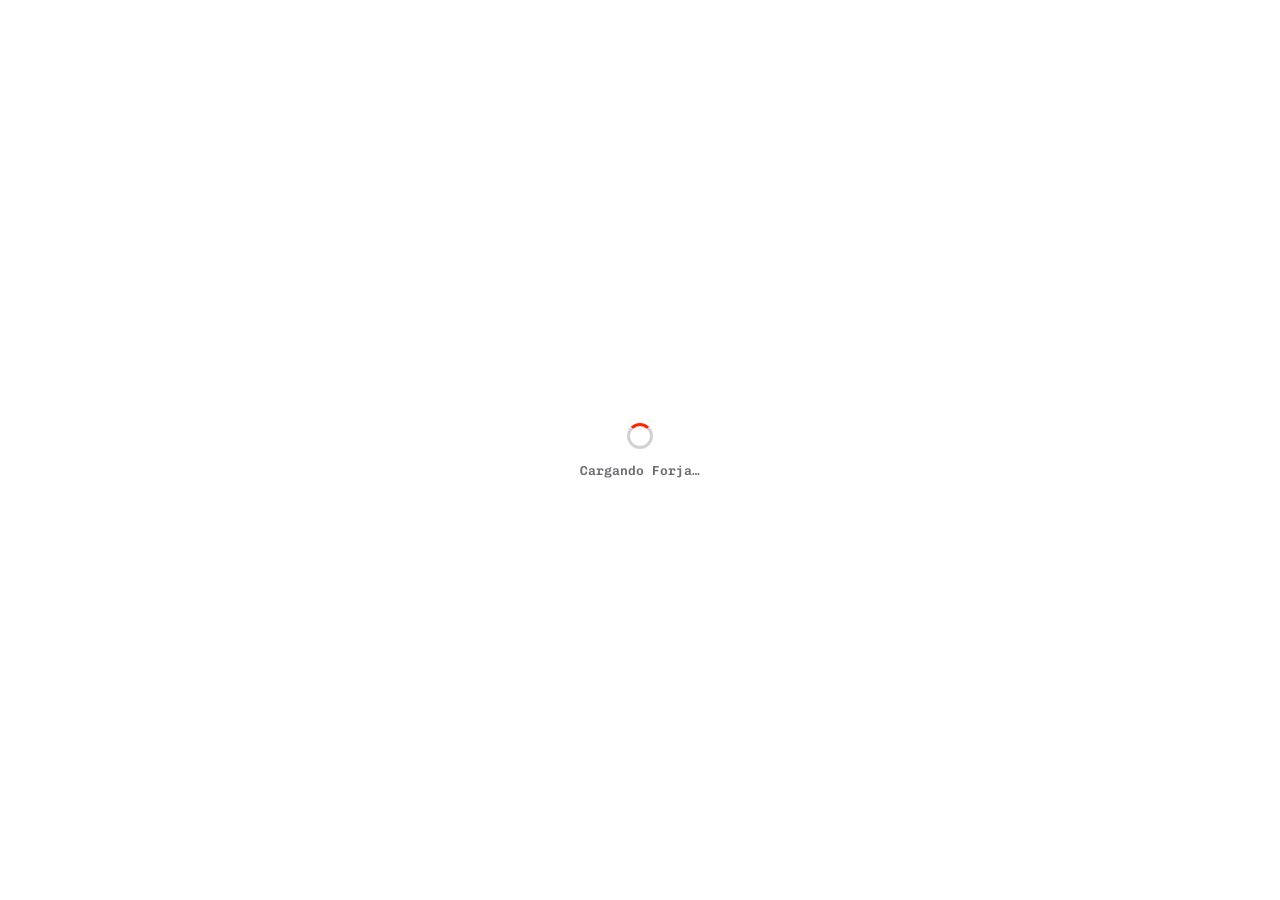
==== commit ae590b08: "Forja 2.2 en /forja/app; ficha con una sola imagen y texto al día" ====
--- a/forja/app/index.html
+++ b/forja/app/index.html
@@ -4,16 +4,13 @@
   <meta charset="utf-8">
   <meta name="viewport" content="width=device-width, initial-scale=1, viewport-fit=cover">
   <meta name="description" content="Forja: coaching de fuerza y nutrición. Programación, registro de series, plan nutricional, herramientas y chat con tu entrenador, en todos tus dispositivos.">
-  <meta name="theme-color" content="#f7f7f8" media="(prefers-color-scheme: light)">
+  <meta name="theme-color" content="#ffffff" media="(prefers-color-scheme: light)">
   <meta name="theme-color" content="#0b0b0f" media="(prefers-color-scheme: dark)">
   <meta name="apple-mobile-web-app-capable" content="yes">
   <meta name="apple-mobile-web-app-title" content="Forja">
   <title>Forja · Fuerza con método</title>
   <link rel="icon" type="image/svg+xml" href="/forja/app/icono.svg">
   <link rel="manifest" href="/forja/app/manifest.webmanifest">
-  <link rel="preconnect" href="https://fonts.googleapis.com">
-  <link rel="preconnect" href="https://fonts.gstatic.com" crossorigin>
-  <link href="https://fonts.googleapis.com/css2?family=Outfit:wght@400;500;600;700;800&family=Inter:wght@400;500;600;700&family=JetBrains+Mono:wght@400;500;600&display=swap" rel="stylesheet">
   <script>
     // Tema antes del primer pintado: sin parpadeo. "sistema" sigue al dispositivo.
     try {
@@ -21,17 +18,17 @@
       var t = p.theme === 'dark' || p.theme === 'light' ? p.theme
         : (matchMedia('(prefers-color-scheme: dark)').matches ? 'dark' : 'light');
       document.documentElement.dataset.theme = t;
-      if (p.accent && p.accent !== 'violet') document.documentElement.dataset.accent = p.accent;
+      if (p.accent && p.accent !== 'violet' && p.accent !== 'forja') document.documentElement.dataset.accent = p.accent;
     } catch (e) {}
   </script>
-  <script type="module" crossorigin src="/forja/app/assets/index-B99svUXN.js"></script>
+  <script type="module" crossorigin src="/forja/app/assets/index-BriSwYFB.js"></script>
   <link rel="modulepreload" crossorigin href="/forja/app/assets/rolldown-runtime-DK3Fl9T5.js">
   <link rel="modulepreload" crossorigin href="/forja/app/assets/firebase-DsR3ZNLT.js">
-  <link rel="modulepreload" crossorigin href="/forja/app/assets/cuenta-CJmt9Vis.js">
+  <link rel="modulepreload" crossorigin href="/forja/app/assets/cuenta-C9AKaxEC.js">
   <link rel="modulepreload" crossorigin href="/forja/app/assets/util-36BuvHa_.js">
-  <link rel="modulepreload" crossorigin href="/forja/app/assets/store-BzdJYG37.js">
+  <link rel="modulepreload" crossorigin href="/forja/app/assets/store-BO29M1-z.js">
   <link rel="modulepreload" crossorigin href="/forja/app/assets/ui-B1JK03J3.js">
-  <link rel="stylesheet" crossorigin href="/forja/app/assets/index-yE-MEw63.css">
+  <link rel="stylesheet" crossorigin href="/forja/app/assets/index-BYW__qg-.css">
 </head>
 <body>
   <div id="root">
--- a/forja/app/assets/index-BYW__qg-.css
+++ b/forja/app/assets/index-BYW__qg-.css
@@ -0,0 +1 @@
+:root{--brand-50:#fff1ee;--brand-100:#ffe1db;--brand-200:#ffc3b7;--brand-300:#ff9a87;--brand-400:#ff6549;--brand-500:#ff2400;--brand-600:#d11d00;--brand-700:#ab1800;--brand-800:#851300;--ok-50:#e8f9f1;--ok-500:#10b981;--ok-600:#059669;--warn-50:#fef4e6;--warn-500:#f59e0b;--warn-600:#d97706;--bad-50:#fdecec;--bad-500:#ef4444;--bad-600:#dc2626;--info-50:#e8f2fe;--info-500:#3b82f6;--info-600:#2563eb;--n-0:#fff;--n-25:#fcfcfc;--n-50:#f5f5f5;--n-100:#f5f5f5;--n-150:#ececec;--n-200:#e6e6e6;--n-300:#d2d2d4;--n-400:#8a8a8e;--n-500:#6e6e72;--n-600:#555558;--n-700:#3f3f42;--n-800:#2e2e30;--n-900:#2e2e30;--n-950:#1d1d1f;--bg:var(--n-0);--bg-elevated:var(--n-0);--surface:var(--n-0);--surface-sunken:var(--n-100);--surface-hover:var(--n-50);--rail:var(--n-0);--text:var(--n-900);--text-muted:var(--n-500);--text-subtle:var(--n-400);--text-invert:var(--n-0);--border:var(--n-200);--border-strong:var(--n-300);--border-subtle:var(--n-150);--accent:var(--brand-500);--accent-hover:var(--brand-600);--accent-soft:var(--brand-50);--accent-text:var(--brand-600);--ring:color-mix(in srgb, var(--accent) 40%, transparent);--font-display:"Archivo", "Arial Narrow", ui-sans-serif, system-ui, sans-serif;--font-sans:"Chivo Mono", ui-monospace, "SFMono-Regular", Consolas, monospace;--font-mono:"Chivo Mono", ui-monospace, "SFMono-Regular", Consolas, monospace;--fs-2xs:.6875rem;--fs-xs:.75rem;--fs-sm:.8125rem;--fs-md:.875rem;--fs-base:.9375rem;--fs-lg:1.0625rem;--fs-xl:1.25rem;--fs-2xl:1.5rem;--fs-3xl:1.9375rem;--fs-4xl:2.5rem;--lh-tight:1.15;--lh-snug:1.35;--lh-normal:1.55;--track-tight:-.02em;--track-wide:.06em;--track-caps:.09em;--s-1:4px;--s-2:8px;--s-3:12px;--s-4:16px;--s-5:20px;--s-6:24px;--s-7:32px;--s-8:40px;--s-9:48px;--s-10:64px;--s-11:80px;--r-xs:2px;--r-sm:2px;--r-md:2px;--r-lg:2px;--r-xl:4px;--r-2xl:4px;--r-full:999px;--sh-xs:none;--sh-sm:none;--sh-md:none;--sh-lg:0 18px 42px #1d1d1f24;--sh-xl:0 32px 70px #1d1d1f2e;--sh-focus:0 0 0 3px var(--ring);--rail-w:264px;--rail-w-collapsed:72px;--header-h:64px;--content-max:1440px;--ease:cubic-bezier(.65,0,.35,1);--ease-out:cubic-bezier(.16,1,.3,1);--t-fast:.12s;--t-base:.19s;--t-slow:.32s;--z-rail:40;--z-sticky:50;--z-drawer:70;--z-modal:80;--z-toast:90}:root[data-theme=dark]{--bg:#111112;--bg-elevated:#111112;--surface:#111112;--surface-sunken:#1b1b1d;--surface-hover:#1b1b1d;--rail:#111112;--text:#f2f2f5;--text-muted:#9c9cad;--text-subtle:#6e6e80;--text-invert:#0e0e12;--border:#2a2a34;--border-strong:#3a3a47;--border-subtle:#232330;--accent:#ff4326;--accent-hover:#ff6549;--accent-soft:#2c1511;--accent-text:#ff7a62;--ok-50:#0f2a20;--warn-50:#2d2110;--bad-50:#2e1516;--info-50:#12203a;--sh-xs:0 1px 2px #0006;--sh-sm:0 1px 2px #0006, 0 2px 6px #0000004d;--sh-md:0 2px 4px #00000059, 0 8px 20px #00000073;--sh-lg:0 4px 8px #0006, 0 18px 42px #0000008c;--sh-xl:0 8px 16px #00000073, 0 32px 70px #0009}:root[data-accent=blue]{--accent:#2563eb;--accent-hover:#1d4ed8;--accent-soft:#e8f2fe;--accent-text:#1d4ed8}:root[data-accent=green]{--accent:#059669;--accent-hover:#047857;--accent-soft:#e8f9f1;--accent-text:#047857}:root[data-accent=orange]{--accent:#ea580c;--accent-hover:#c2410c;--accent-soft:#fff1e8;--accent-text:#c2410c}:root[data-accent=red]{--accent:#dc2626;--accent-hover:#b91c1c;--accent-soft:#fdecec;--accent-text:#b91c1c}:root[data-accent=slate]{--accent:#475569;--accent-hover:#334155;--accent-soft:#eef1f5;--accent-text:#334155}:root[data-theme=dark][data-accent=blue]{--accent:#60a5fa;--accent-hover:#93c5fd;--accent-soft:#12203a;--accent-text:#93c5fd}:root[data-theme=dark][data-accent=green]{--accent:#34d399;--accent-hover:#6ee7b7;--accent-soft:#0f2a20;--accent-text:#6ee7b7}:root[data-theme=dark][data-accent=orange]{--accent:#fb923c;--accent-hover:#fdba74;--accent-soft:#2d2110;--accent-text:#fdba74}:root[data-theme=dark][data-accent=red]{--accent:#f87171;--accent-hover:#fca5a5;--accent-soft:#2e1516;--accent-text:#fca5a5}:root[data-theme=dark][data-accent=slate]{--accent:#94a3b8;--accent-hover:#cbd5e1;--accent-soft:#1c222c;--accent-text:#cbd5e1}:root{--c1:#ff2400;--c2:#0ea5e9;--c3:#10b981;--c4:#f59e0b;--c5:#ef4444;--c6:#ec4899;--c7:#2e2e30;--c8:#14b8a6}:root[data-theme=dark]{--c1:#ff6549;--c2:#38bdf8;--c3:#34d399;--c4:#fbbf24;--c5:#f87171;--c6:#f472b6;--c7:#d2d2d4;--c8:#2dd4bf}*,:before,:after{box-sizing:border-box}*{margin:0}html{-webkit-text-size-adjust:100%}body{font-family:var(--font-sans);font-size:var(--fs-base);line-height:var(--lh-normal);color:var(--text);background:var(--bg);-webkit-font-smoothing:antialiased;text-rendering:optimizelegibility;min-height:100vh;overflow-x:hidden}html{overflow-x:clip}img,svg,video,canvas{max-width:100%;display:block}button,input,select,textarea{font:inherit;color:inherit}button{cursor:pointer;background:0 0;border:none;padding:0}a{color:inherit;text-decoration:none}ul,ol{padding:0;list-style:none}table{border-collapse:collapse;width:100%}:focus-visible{box-shadow:var(--sh-focus);border-radius:var(--r-sm);outline:none}h1,h2,h3,h4,h5{font-family:var(--font-display);font-weight:700;line-height:var(--lh-tight);letter-spacing:var(--track-tight);color:var(--text)}h1{font-size:var(--fs-3xl)}h2{font-size:var(--fs-2xl)}h3{font-size:var(--fs-xl)}h4{font-size:var(--fs-lg)}h5{font-size:var(--fs-md)}.display{font-family:var(--font-display);letter-spacing:.01em;text-transform:uppercase;font-size:clamp(1.6rem,3.4vw,2.3rem);font-weight:800;line-height:1}.display .accent{color:var(--accent)}.eyebrow{font-size:var(--fs-2xs);letter-spacing:var(--track-caps);text-transform:uppercase;color:var(--text-subtle);font-weight:700}.muted{color:var(--text-muted)}.subtle{color:var(--text-subtle)}.mono{font-family:var(--font-mono);font-variant-numeric:tabular-nums}.num{font-variant-numeric:tabular-nums}.truncate{text-overflow:ellipsis;white-space:nowrap;min-width:0;overflow:hidden}.nowrap{white-space:nowrap}.t-2xs{font-size:var(--fs-2xs)}.t-xs{font-size:var(--fs-xs)}.t-sm{font-size:var(--fs-sm)}.t-md{font-size:var(--fs-md)}.t-lg{font-size:var(--fs-lg)}.t-xl{font-size:var(--fs-xl)}.t-2xl{font-size:var(--fs-2xl)}.t-3xl{font-size:var(--fs-3xl)}.w-500{font-weight:500}.w-600{font-weight:600}.w-700{font-weight:700}.w-800{font-weight:800}.c-ok{color:var(--ok-600)}.c-warn{color:var(--warn-600)}.c-bad{color:var(--bad-600)}.c-accent{color:var(--accent-text)}:root[data-theme=dark] .c-ok{color:var(--ok-500)}:root[data-theme=dark] .c-warn{color:var(--warn-500)}:root[data-theme=dark] .c-bad{color:var(--bad-500)}.row{align-items:center;display:flex}.row-t{align-items:flex-start;display:flex}.col{flex-direction:column;display:flex}.wrap{flex-wrap:wrap}.between{justify-content:space-between}.center{justify-content:center;align-items:center}.end{justify-content:flex-end}.grow{flex:auto;min-width:0}.shrink0{flex-shrink:0}.g-1{gap:var(--s-1)}.g-2{gap:var(--s-2)}.g-3{gap:var(--s-3)}.g-4{gap:var(--s-4)}.g-5{gap:var(--s-5)}.g-6{gap:var(--s-6)}.g-7{gap:var(--s-7)}.mt-1{margin-top:var(--s-1)}.mt-2{margin-top:var(--s-2)}.mt-3{margin-top:var(--s-3)}.mt-4{margin-top:var(--s-4)}.mt-5{margin-top:var(--s-5)}.mt-6{margin-top:var(--s-6)}.mt-7{margin-top:var(--s-7)}.mb-1{margin-bottom:var(--s-1)}.mb-2{margin-bottom:var(--s-2)}.mb-3{margin-bottom:var(--s-3)}.mb-4{margin-bottom:var(--s-4)}.mb-5{margin-bottom:var(--s-5)}.mb-6{margin-bottom:var(--s-6)}.ml-auto{margin-left:auto}.mr-auto{margin-right:auto}.grid{gap:var(--s-4);display:grid}.grid-2{grid-template-columns:repeat(2,minmax(0,1fr))}.grid-3{grid-template-columns:repeat(3,minmax(0,1fr))}.grid-4{grid-template-columns:repeat(4,minmax(0,1fr))}.grid-auto{grid-template-columns:repeat(auto-fit,minmax(240px,1fr))}.hidden{display:none!important}.sr-only{clip:rect(0,0,0,0);white-space:nowrap;border:0;width:1px;height:1px;margin:-1px;padding:0;position:absolute;overflow:hidden}.scroll-x{-webkit-overflow-scrolling:touch;overflow:auto hidden}.scroll-y{overflow-y:auto}::-webkit-scrollbar{width:10px;height:10px}::-webkit-scrollbar-track{background:0 0}::-webkit-scrollbar-thumb{background:var(--border-strong);border-radius:var(--r-full);border:3px solid var(--bg)}::-webkit-scrollbar-thumb:hover{background:var(--text-subtle)}@keyframes fade-in{0%{opacity:0}to{opacity:1}}@keyframes rise-in{0%{opacity:0;transform:translateY(8px)}to{opacity:1;transform:none}}@keyframes pop-in{0%{opacity:0;transform:translateY(10px)scale(.98)}to{opacity:1;transform:none}}@keyframes slide-left{0%{transform:translate(100%)}to{transform:none}}@keyframes spin{to{transform:rotate(360deg)}}@keyframes pulse-soft{0%,to{opacity:1}50%{opacity:.45}}@keyframes shimmer{to{background-position:-200% 0}}.anim-rise{animation:rise-in var(--t-slow) var(--ease-out) both}.anim-fade{animation:fade-in var(--t-base) var(--ease) both}@media (prefers-reduced-motion:reduce){*,:before,:after{scroll-behavior:auto!important;transition-duration:.01ms!important;animation-duration:.01ms!important;animation-iteration-count:1!important}}@media (max-width:1100px){.grid-4,.grid-3{grid-template-columns:repeat(2,minmax(0,1fr))}}@media (max-width:720px){.grid-2,.grid-3,.grid-4{grid-template-columns:minmax(0,1fr)}.hide-sm{display:none!important}}.card{background:var(--surface);border:1px solid var(--border);border-radius:var(--r-lg);box-shadow:var(--sh-xs)}.card-pad{padding:var(--s-5)}.card-pad-s{padding:var(--s-4)}.card-pad-l{padding:var(--s-6)}.card-hover{transition:box-shadow var(--t-base) var(--ease), border-color var(--t-base) var(--ease), transform var(--t-base) var(--ease)}.card-hover:hover{box-shadow:var(--sh-md);border-color:var(--border-strong)}.card-head{align-items:center;gap:var(--s-2);padding:var(--s-4) var(--s-5);border-bottom:1px solid var(--border-subtle);display:flex}.card-head .ttl{font-weight:600;font-size:var(--fs-md)}.card-body{padding:var(--s-5)}.card-foot{padding:var(--s-3) var(--s-5);border-top:1px solid var(--border-subtle);background:var(--surface-sunken);border-radius:0 0 var(--r-lg) var(--r-lg)}.card-sunken{background:var(--surface-sunken);border-color:var(--border-subtle);box-shadow:none}.btn{justify-content:center;align-items:center;gap:var(--s-2);height:38px;padding:0 var(--s-4);border-radius:var(--r-md);font-size:var(--fs-md);white-space:nowrap;-webkit-user-select:none;user-select:none;transition:background var(--t-fast) var(--ease), color var(--t-fast) var(--ease), border-color var(--t-fast) var(--ease), box-shadow var(--t-fast) var(--ease), transform var(--t-fast) var(--ease);border:1px solid #0000;font-weight:600;display:inline-flex}.btn:disabled{opacity:.48;cursor:not-allowed}.btn .ic{flex-shrink:0}.btn-primary{background:var(--accent);color:#fff;box-shadow:0 1px 2px #10111a1f, 0 4px 12px color-mix(in srgb, var(--accent) 28%, transparent)}.btn-primary:hover:not(:disabled){background:var(--accent-hover)}.btn-secondary{background:var(--surface);color:var(--text);border-color:var(--border);box-shadow:var(--sh-xs)}.btn-secondary:hover:not(:disabled){background:var(--surface-hover);border-color:var(--border-strong)}.btn-soft{background:var(--accent-soft);color:var(--accent-text)}.btn-soft:hover:not(:disabled){background:color-mix(in srgb, var(--accent) 16%, var(--surface))}.btn-ghost{color:var(--text-muted);background:0 0}.btn-ghost:hover:not(:disabled){background:var(--surface-hover);color:var(--text)}.btn-danger{background:var(--bad-500);color:#fff}.btn-danger:hover:not(:disabled){background:var(--bad-600)}.btn-danger-soft{background:var(--bad-50);color:var(--bad-600)}:root[data-theme=dark] .btn-danger-soft{color:var(--bad-500)}.btn-danger-soft:hover:not(:disabled){background:color-mix(in srgb, var(--bad-500) 18%, var(--surface))}.btn-ok-soft{background:var(--ok-50);color:var(--ok-600)}:root[data-theme=dark] .btn-ok-soft{color:var(--ok-500)}.btn-warn-soft{background:var(--warn-50);color:var(--warn-600)}:root[data-theme=dark] .btn-warn-soft{color:var(--warn-500)}.btn-xs{height:26px;padding:0 var(--s-2);font-size:var(--fs-2xs);border-radius:var(--r-xs);gap:4px}.btn-sm{height:32px;padding:0 var(--s-3);font-size:var(--fs-sm);border-radius:var(--r-sm)}.btn-lg{height:46px;padding:0 var(--s-6);font-size:var(--fs-base);border-radius:var(--r-lg)}.btn-block{width:100%}.btn-icon{border-radius:var(--r-md);width:38px;height:38px;padding:0}.btn-icon.btn-sm{width:32px;height:32px}.btn-icon.btn-xs{width:26px;height:26px}.btn-icon.round{border-radius:var(--r-full)}.chip{height:30px;padding:0 var(--s-3);border:1px solid var(--border);border-radius:var(--r-full);background:var(--surface);color:var(--text-muted);font-size:var(--fs-sm);transition:all var(--t-fast) var(--ease);align-items:center;gap:6px;font-weight:500;display:inline-flex}.chip.is-active{background:var(--accent-soft);color:var(--accent-text);border-color:color-mix(in srgb, var(--accent) 35%, transparent);font-weight:600}.segmented{background:var(--surface-sunken);border:1px solid var(--border-subtle);border-radius:var(--r-md);gap:2px;padding:3px;display:inline-flex}.segmented button{height:30px;padding:0 var(--s-4);border-radius:var(--r-sm);font-size:var(--fs-sm);color:var(--text-muted);transition:all var(--t-fast) var(--ease);font-weight:600}.segmented button:hover{color:var(--text)}.segmented button.is-active{background:var(--surface);color:var(--text);box-shadow:var(--sh-xs)}.segmented.full{width:100%;display:flex}.segmented.full button{flex:1}.segmented.accent button.is-active{background:var(--accent);color:#fff}.badge{height:22px;padding:0 var(--s-2);border-radius:var(--r-xs);font-size:var(--fs-2xs);letter-spacing:.02em;white-space:nowrap;background:var(--surface-sunken);color:var(--text-muted);align-items:center;gap:5px;font-weight:700;display:inline-flex}.badge-accent{background:var(--accent-soft);color:var(--accent-text)}.badge-ok{background:var(--ok-50);color:var(--ok-600)}.badge-warn{background:var(--warn-50);color:var(--warn-600)}.badge-bad{background:var(--bad-50);color:var(--bad-600)}.badge-info{background:var(--info-50);color:var(--info-600)}:root[data-theme=dark] .badge-ok{color:var(--ok-500)}:root[data-theme=dark] .badge-warn{color:var(--warn-500)}:root[data-theme=dark] .badge-bad{color:var(--bad-500)}:root[data-theme=dark] .badge-info{color:#93c5fd}.badge-outline{border:1px solid var(--border);background:0 0}.badge-lg{height:26px;padding:0 var(--s-3);font-size:var(--fs-xs)}.dot{background:var(--text-subtle);border-radius:50%;flex-shrink:0;width:7px;height:7px}.dot-ok{background:var(--ok-500)}.dot-warn{background:var(--warn-500)}.dot-bad{background:var(--bad-500)}.dot-accent{background:var(--accent)}.dot-live{background:var(--ok-500);box-shadow:0 0 0 0 color-mix(in srgb, var(--ok-500) 60%, transparent);animation:ping 2s var(--ease-out) infinite}@keyframes ping{70%,to{box-shadow:0 0 0 6px #0000}}.field{flex-direction:column;gap:6px;min-width:0;display:flex}.label{font-size:var(--fs-2xs);letter-spacing:var(--track-caps);text-transform:uppercase;color:var(--text-subtle);font-weight:700}.hint{font-size:var(--fs-xs);color:var(--text-subtle)}.error-text{font-size:var(--fs-xs);color:var(--bad-600);font-weight:500}.input,.select,.textarea{width:100%;height:40px;padding:0 var(--s-3);background:var(--surface);border:1px solid var(--border);border-radius:var(--r-md);font-size:var(--fs-md);color:var(--text);transition:border-color var(--t-fast) var(--ease), box-shadow var(--t-fast) var(--ease), background var(--t-fast) var(--ease)}.input::placeholder,.textarea::placeholder{color:var(--text-subtle)}.input:hover,.select:hover,.textarea:hover{border-color:var(--border-strong)}.input:disabled,.select:disabled,.textarea:disabled{background:var(--surface-sunken);color:var(--text-subtle);cursor:not-allowed}.input.is-error,.select.is-error{border-color:var(--bad-500)}.textarea{height:auto;min-height:92px;padding:var(--s-3);resize:vertical;line-height:var(--lh-snug)}.select{appearance:none;padding-right:var(--s-8);cursor:pointer;background-image:url("data:image/svg+xml,%3Csvg xmlns='http://www.w3.org/2000/svg' width='14' height='14' viewBox='0 0 24 24' fill='none' stroke='%2371717f' stroke-width='2.5' stroke-linecap='round' stroke-linejoin='round'%3E%3Cpath d='m6 9 6 6 6-6'/%3E%3C/svg%3E");background-repeat:no-repeat;background-position:right var(--s-3) center}.input-sm,.select-sm{height:32px;font-size:var(--fs-sm);padding:0 var(--s-2)}.select-sm{padding-right:var(--s-6);background-position:right var(--s-2) center}.input-xs{height:28px;font-size:var(--fs-xs);border-radius:var(--r-xs);padding:0 6px}.input-wrap{align-items:center;display:flex;position:relative}.input-wrap .ic-lead{left:var(--s-3);color:var(--text-subtle);pointer-events:none;position:absolute}.input-wrap .input{padding-left:38px}.input-wrap .ic-trail{right:var(--s-2);position:absolute}.toggle{flex-shrink:0;width:42px;height:24px;display:inline-block;position:relative}.toggle input{opacity:0;width:0;height:0;position:absolute}.toggle .track{cursor:pointer;background:var(--border-strong);border-radius:var(--r-full);transition:background var(--t-base) var(--ease);position:absolute;inset:0}.toggle .track:after{content:"";width:18px;height:18px;box-shadow:var(--sh-sm);transition:transform var(--t-base) var(--ease);background:#fff;border-radius:50%;position:absolute;top:3px;left:3px}.toggle input:checked+.track{background:var(--accent)}.toggle input:checked+.track:after{transform:translate(18px)}.toggle input:focus-visible+.track{box-shadow:var(--sh-focus)}.toggle.ok input:checked+.track{background:var(--ok-500)}.toggle.warn input:checked+.track{background:var(--warn-500)}.toggle.info input:checked+.track{background:var(--info-500)}.opt-row{align-items:center;gap:var(--s-4);padding:var(--s-3) var(--s-4);border:1px solid var(--border);border-radius:var(--r-md);background:var(--surface);transition:all var(--t-fast) var(--ease);display:flex}.opt-row:hover{border-color:var(--border-strong)}.opt-row.is-on{background:var(--accent-soft);border-color:color-mix(in srgb, var(--accent) 30%, transparent)}.opt-row.is-on.tone-ok{background:var(--ok-50);border-color:color-mix(in srgb, var(--ok-500) 30%, transparent)}.opt-row.is-on.tone-warn{background:var(--warn-50);border-color:color-mix(in srgb, var(--warn-500) 30%, transparent)}.opt-row.is-on.tone-info{background:var(--info-50);border-color:color-mix(in srgb, var(--info-500) 30%, transparent)}.opt-row .t{font-weight:600;font-size:var(--fs-md)}.opt-row .d{font-size:var(--fs-xs);color:var(--text-muted)}.check{align-items:center;gap:var(--s-2);cursor:pointer;-webkit-user-select:none;user-select:none;display:inline-flex}.check input{opacity:0;width:0;height:0;position:absolute}.check .box{border:1.5px solid var(--border-strong);background:var(--surface);width:18px;height:18px;transition:all var(--t-fast) var(--ease);border-radius:5px;flex-shrink:0;place-items:center;display:grid}.check .box svg{opacity:0;stroke:#fff;transition:all var(--t-fast) var(--ease);transform:scale(.6)}.check input:checked+.box{background:var(--accent);border-color:var(--accent)}.check input:checked+.box svg{opacity:1;transform:none}.check input:focus-visible+.box{box-shadow:var(--sh-focus)}.swatches{gap:var(--s-2);flex-wrap:wrap;display:flex}.swatch{border-radius:var(--r-sm);width:30px;height:30px;transition:transform var(--t-fast) var(--ease), box-shadow var(--t-fast) var(--ease);border:2px solid #0000;box-shadow:inset 0 0 0 1px #00000014}.swatch:hover{transform:scale(1.08)}.swatch.is-active{border-color:var(--text);box-shadow:inset 0 0 0 2px var(--surface)}.swatch.round{border-radius:50%}.tabs{gap:var(--s-1);border-bottom:1px solid var(--border);display:flex;overflow-x:auto}.tabs::-webkit-scrollbar{height:0}.tab{padding:var(--s-3) var(--s-4);font-size:var(--fs-md);color:var(--text-muted);white-space:nowrap;transition:color var(--t-fast) var(--ease), border-color var(--t-fast) var(--ease);border-bottom:2px solid #0000;align-items:center;gap:7px;margin-bottom:-1px;font-weight:500;display:inline-flex}.tab:hover{color:var(--text)}.tab.is-active{color:var(--accent-text);border-bottom-color:var(--accent);font-weight:600}.table{width:100%;font-size:var(--fs-md)}.table thead th{text-align:left;padding:var(--s-3) var(--s-4);font-size:var(--fs-2xs);letter-spacing:var(--track-caps);text-transform:uppercase;color:var(--text-subtle);background:var(--surface-sunken);border-bottom:1px solid var(--border);white-space:nowrap;z-index:2;font-weight:700;position:sticky;top:0}.table tbody td{padding:var(--s-3) var(--s-4);border-bottom:1px solid var(--border-subtle);vertical-align:middle}.table tbody tr{transition:background var(--t-fast) var(--ease)}.table tbody tr:hover{background:var(--surface-hover)}.table tbody tr:last-child td{border-bottom:none}.table .num-col{text-align:right;font-variant-numeric:tabular-nums}.table-compact tbody td,.table-compact thead th{padding:var(--s-2) var(--s-3)}.table-card{border:1px solid var(--border);border-radius:var(--r-lg);background:var(--surface);overflow:hidden}.avatar{border-radius:var(--r-md);background:var(--accent-soft);width:36px;height:36px;color:var(--accent-text);font-family:var(--font-display);font-weight:700;font-size:var(--fs-sm);text-transform:uppercase;letter-spacing:0;flex-shrink:0;place-items:center;display:grid;overflow:hidden}.avatar-xs{width:24px;height:24px;font-size:var(--fs-2xs);border-radius:var(--r-xs)}.avatar-sm{width:30px;height:30px;font-size:var(--fs-xs)}.avatar-lg{width:48px;height:48px;font-size:var(--fs-lg);border-radius:var(--r-lg)}.avatar-xl{width:68px;height:68px;font-size:var(--fs-2xl);border-radius:var(--r-xl)}.avatar.round{border-radius:50%}.avatar img{object-fit:cover;width:100%;height:100%}.empty{justify-content:center;align-items:center;gap:var(--s-3);padding:var(--s-10) var(--s-5);text-align:center;flex-direction:column;display:flex}.empty .icon-wrap{border-radius:var(--r-xl);background:var(--surface-sunken);width:56px;height:56px;color:var(--text-subtle);place-items:center;display:grid}.empty .ttl{font-family:var(--font-display);font-weight:700;font-size:var(--fs-lg);color:var(--text)}.empty .sub{font-size:var(--fs-md);color:var(--text-muted);max-width:40ch}.skel{background:linear-gradient(90deg, var(--surface-sunken) 25%, var(--border-subtle) 37%, var(--surface-sunken) 63%);border-radius:var(--r-sm);background-size:200% 100%;animation:1.4s linear infinite shimmer}.overlay{z-index:var(--z-modal);-webkit-backdrop-filter:blur(4px);padding:var(--s-5);animation:fade-in var(--t-base) var(--ease) both;background:#0c0c1280;place-items:center;display:grid;position:fixed;inset:0}.modal{background:var(--surface);border:1px solid var(--border);border-radius:var(--r-2xl);box-shadow:var(--sh-xl);width:min(560px,100%);max-height:calc(100vh - var(--s-9));animation:pop-in var(--t-slow) var(--ease-out) both;flex-direction:column;display:flex}.modal-sm{width:min(420px,100%)}.modal-lg{width:min(760px,100%)}.modal-xl{width:min(1040px,100%)}.modal-head{align-items:flex-start;gap:var(--s-3);padding:var(--s-5) var(--s-5) var(--s-3);display:flex}.modal-head .ttl{font-family:var(--font-display);font-weight:700;font-size:var(--fs-xl);letter-spacing:var(--track-tight)}.modal-head .sub{font-size:var(--fs-md);color:var(--text-muted);margin-top:2px}.modal-body{padding:var(--s-2) var(--s-5) var(--s-5);flex:1;overflow-y:auto}.modal-foot{gap:var(--s-3);padding:var(--s-4) var(--s-5);border-top:1px solid var(--border-subtle);display:flex}.modal-foot .btn{flex:1}.drawer-scrim{z-index:var(--z-drawer);-webkit-backdrop-filter:blur(2px);backdrop-filter:blur(2px);animation:fade-in var(--t-base) var(--ease) both;background:#0c0c1273;position:fixed;inset:0}.drawer{z-index:var(--z-drawer);background:var(--surface);border-left:1px solid var(--border);width:min(520px,100vw);box-shadow:var(--sh-xl);animation:slide-left var(--t-slow) var(--ease-out) both;flex-direction:column;display:flex;position:fixed;top:0;bottom:0;right:0}.drawer-wide{width:min(880px,100vw)}.drawer-head{align-items:center;gap:var(--s-3);padding:var(--s-4) var(--s-5);border-bottom:1px solid var(--border-subtle);display:flex}.drawer-body{padding:var(--s-5);flex:1;overflow-y:auto}.drawer-foot{padding:var(--s-4) var(--s-5);border-top:1px solid var(--border-subtle)}.toast-host{bottom:var(--s-6);z-index:var(--z-toast);gap:var(--s-2);pointer-events:none;flex-direction:column;align-items:center;display:flex;position:fixed;left:50%;transform:translate(-50%)}.toast{align-items:center;gap:var(--s-3);padding:var(--s-3) var(--s-5);background:var(--n-900);color:var(--n-0);border-radius:var(--r-full);box-shadow:var(--sh-lg);font-size:var(--fs-md);animation:pop-in var(--t-base) var(--ease-out) both;pointer-events:auto;max-width:90vw;font-weight:500;display:flex}:root[data-theme=dark] .toast{background:var(--n-0);color:var(--n-900)}.toast.ok{background:var(--ok-600);color:#fff}.toast.bad{background:var(--bad-600);color:#fff}.toast.warn{background:var(--warn-600);color:#fff}.toast.out{animation:fade-in var(--t-base) var(--ease) reverse both}[data-tip]{position:relative}[data-tip]:after{content:attr(data-tip);background:var(--n-900);color:var(--n-0);padding:5px var(--s-2);border-radius:var(--r-xs);font-size:var(--fs-2xs);white-space:nowrap;opacity:0;pointer-events:none;z-index:var(--z-toast);transition:opacity var(--t-fast) var(--ease), transform var(--t-fast) var(--ease);font-weight:500;position:absolute;bottom:calc(100% + 8px);left:50%;transform:translate(-50%)translateY(4px)}:root[data-theme=dark] [data-tip]:after{background:var(--n-100);color:var(--n-900)}[data-tip]:hover:after{opacity:1;transform:translate(-50%)}.bar{background:var(--surface-sunken);border-radius:var(--r-full);height:7px;overflow:hidden}.bar>i{background:var(--accent);border-radius:var(--r-full);height:100%;transition:width var(--t-slow) var(--ease);display:block}.bar.thin{height:4px}.bar>i.ok{background:var(--ok-500)}.bar>i.warn{background:var(--warn-500)}.bar>i.bad{background:var(--bad-500)}.ring-wrap{place-items:center;display:grid;position:relative}.ring-wrap .ring-label{text-align:center;line-height:1.1;position:absolute}.stat{padding:var(--s-4);background:var(--surface-sunken);border-radius:var(--r-md);border:1px solid var(--border-subtle);flex-direction:column;gap:2px;display:flex}.stat .k{font-size:var(--fs-2xs);letter-spacing:.04em;text-transform:uppercase;color:var(--text-subtle);font-weight:600}.stat .v{font-family:var(--font-display);font-weight:800;font-size:var(--fs-2xl);font-variant-numeric:tabular-nums;line-height:1}.stat .d{font-size:var(--fs-xs);color:var(--text-muted)}.stat.center{text-align:center;align-items:center}.hr{background:var(--border-subtle);border:0;height:1px}.hr-label{align-items:center;gap:var(--s-3);font-size:var(--fs-2xs);letter-spacing:var(--track-caps);text-transform:uppercase;color:var(--text-subtle);font-weight:700;display:flex}.hr-label:before,.hr-label:after{content:"";background:var(--border-subtle);flex:1;height:1px}.callout{gap:var(--s-3);padding:var(--s-4);border-radius:var(--r-md);font-size:var(--fs-md);line-height:var(--lh-snug);background:var(--accent-soft);color:var(--text);border:1px solid color-mix(in srgb, var(--accent) 22%, transparent);display:flex}.callout .ic{color:var(--accent-text);flex-shrink:0;margin-top:2px}.callout.warn{background:var(--warn-50);border-color:color-mix(in srgb, var(--warn-500) 25%, transparent)}.callout.warn .ic{color:var(--warn-600)}.callout.bad{background:var(--bad-50);border-color:color-mix(in srgb, var(--bad-500) 25%, transparent)}.callout.bad .ic{color:var(--bad-600)}.callout.ok{background:var(--ok-50);border-color:color-mix(in srgb, var(--ok-500) 25%, transparent)}.callout.ok .ic{color:var(--ok-600)}.menu{z-index:var(--z-sticky);min-width:190px;padding:var(--s-1);background:var(--surface);border:1px solid var(--border);border-radius:var(--r-md);box-shadow:var(--sh-lg);animation:pop-in var(--t-fast) var(--ease-out) both;position:absolute}.menu button{align-items:center;gap:var(--s-2);width:100%;padding:var(--s-2) var(--s-3);border-radius:var(--r-sm);font-size:var(--fs-md);color:var(--text);text-align:left;transition:background var(--t-fast) var(--ease);display:flex}.menu button:hover{background:var(--surface-hover)}.menu button.danger{color:var(--bad-600)}.menu .sep{background:var(--border-subtle);height:1px;margin:var(--s-1) 0}.acc{border:1px solid var(--border);border-radius:var(--r-lg);background:var(--surface);overflow:hidden}.acc+.acc{margin-top:var(--s-3)}.acc-head{align-items:center;gap:var(--s-3);width:100%;padding:var(--s-4) var(--s-5);transition:background var(--t-fast) var(--ease);display:flex}.acc-head:hover{background:var(--surface-hover)}.acc-head .caret{transition:transform var(--t-base) var(--ease);color:var(--text-subtle)}.acc.is-open .acc-head .caret{transform:rotate(180deg)}.acc-panel{border-top:1px solid var(--border-subtle);padding:var(--s-5)}.spinner{border:2px solid var(--border-strong);border-top-color:var(--accent);border-radius:50%;width:18px;height:18px;animation:.7s linear infinite spin}.scroll-shadow{background:linear-gradient(90deg, var(--surface) 30%, transparent) left / 24px 100% no-repeat, linear-gradient(270deg, var(--surface) 30%, transparent) right / 24px 100% no-repeat, radial-gradient(farthest-side at 0 50%, #00000017, transparent) left / 12px 100% no-repeat, radial-gradient(farthest-side at 100% 50%, #00000017, transparent) right / 12px 100% no-repeat;background-attachment:local,local,scroll,scroll}.app{grid-template-columns:var(--rail-w) minmax(0, 1fr);min-height:100vh;display:grid}.app.is-bare{grid-template-columns:minmax(0,1fr)}.app.is-bare .main{grid-column:1}.rail{z-index:var(--z-rail);background:var(--rail);border-right:1px solid var(--border);flex-direction:column;grid-column:1;height:100vh;display:flex;position:sticky;top:0}.rail-brand{align-items:center;gap:var(--s-3);padding:var(--s-5) var(--s-5) var(--s-4);border-bottom:1px solid var(--border-subtle);display:flex}.brand-mark{border-radius:var(--r-md);background:linear-gradient(140deg, var(--accent), color-mix(in srgb, var(--accent) 55%, #000));color:#fff;width:34px;height:34px;box-shadow:0 2px 10px color-mix(in srgb, var(--accent) 35%, transparent);flex-shrink:0;place-items:center;display:grid}.brand-name{font-family:var(--font-display);letter-spacing:-.03em;font-size:1.2rem;font-weight:800;line-height:1}.brand-tag{letter-spacing:.16em;text-transform:uppercase;color:var(--text-subtle);margin-top:3px;font-size:8.5px;font-weight:600}.rail-scroll{padding:var(--s-4) var(--s-3);flex:1;overflow-y:auto}.rail-scroll::-webkit-scrollbar{width:6px}.rail-scroll::-webkit-scrollbar-thumb{border:2px solid var(--rail)}.nav-group+.nav-group{margin-top:var(--s-5)}.nav-title{padding:0 var(--s-3) var(--s-2);font-size:var(--fs-2xs);letter-spacing:var(--track-caps);text-transform:uppercase;color:var(--text-subtle);font-weight:700}.nav-item{align-items:center;gap:var(--s-3);width:100%;padding:9px var(--s-3);border-radius:var(--r-md);font-size:var(--fs-md);color:var(--text-muted);transition:background var(--t-fast) var(--ease), color var(--t-fast) var(--ease);font-weight:500;display:flex;position:relative}.nav-item .ic{flex-shrink:0}.nav-item:hover{background:var(--surface-hover);color:var(--text)}.nav-item.is-active{background:var(--accent-soft);color:var(--accent-text);font-weight:600}.nav-item .count{font-size:var(--fs-2xs);border-radius:var(--r-full);background:var(--surface-sunken);min-width:20px;height:19px;color:var(--text-muted);place-items:center;margin-left:auto;padding:0 6px;font-weight:700;display:grid}.nav-item.is-active .count{background:color-mix(in srgb, var(--accent) 18%, transparent);color:var(--accent-text)}.nav-item .count.alert{background:var(--bad-500);color:#fff}.rail-athletes{margin-top:var(--s-5)}.rail-athletes .meta-row{align-items:center;gap:var(--s-2);padding:var(--s-2) var(--s-3);font-size:var(--fs-xs);display:flex}.rail-athletes .meta-row .lnk{color:var(--warn-600);transition:opacity var(--t-fast) var(--ease);align-items:center;gap:4px;font-weight:600;display:inline-flex}.rail-athletes .meta-row .lnk:hover{opacity:.75}.rail-athletes .meta-row .lnk.accent{color:var(--accent-text)}.ath-item{align-items:center;gap:var(--s-2);width:100%;padding:7px var(--s-3);border-radius:var(--r-md);text-align:left;transition:background var(--t-fast) var(--ease);display:flex}.ath-item:hover{background:var(--surface-hover)}.ath-item.is-active{background:var(--accent-soft)}.ath-item .n{font-size:var(--fs-md);color:var(--text);font-weight:600;line-height:1.25}.ath-item .s{font-size:var(--fs-2xs);color:var(--text-muted);line-height:1.3}.ath-item .tick{border:1.5px solid var(--border-strong);background:var(--surface);color:#0000;width:18px;height:18px;transition:all var(--t-fast) var(--ease);border-radius:5px;flex-shrink:0;place-items:center;display:grid}.ath-item .tick.on{background:var(--accent);border-color:var(--accent);color:#fff}.rail-foot{border-top:1px solid var(--border-subtle);padding:var(--s-3)}.rail-user{align-items:center;gap:var(--s-3);padding:var(--s-2) var(--s-2);border-radius:var(--r-md);transition:background var(--t-fast) var(--ease);display:flex}.rail-user:hover{background:var(--surface-hover)}.rail-user .n{font-size:var(--fs-md);font-weight:700;line-height:1.2}.rail-user .s{font-size:var(--fs-2xs);color:var(--text-muted)}.main{flex-direction:column;grid-column:2;min-width:0;display:flex}.page{width:100%;max-width:var(--content-max);padding:var(--s-7) var(--s-7) var(--s-10);animation:fade-in var(--t-base) var(--ease) both;flex:1;margin:0 auto}.page-wide{max-width:none}.page-narrow{max-width:780px}.page-head{align-items:flex-start;gap:var(--s-4);margin-bottom:var(--s-6);display:flex}.page-head .h{font-family:var(--font-display);font-weight:800;font-size:var(--fs-3xl);letter-spacing:var(--track-tight);line-height:1.05}.page-head .sub{font-size:var(--fs-md);color:var(--text-muted);margin-top:4px}.page-actions{align-items:center;gap:var(--s-2);flex-wrap:wrap;margin-left:auto;display:flex}.section-title{align-items:center;gap:var(--s-2);font-family:var(--font-display);font-weight:700;font-size:var(--fs-lg);letter-spacing:var(--track-tight);margin-bottom:var(--s-4);display:flex}.section-title .ic{color:var(--accent-text)}.theme-fab{bottom:var(--s-5);right:var(--s-5);z-index:var(--z-sticky);gap:var(--s-2);display:flex;position:fixed}.theme-fab .btn-icon{background:var(--surface);border:1px solid var(--border);color:var(--text-muted);box-shadow:var(--sh-sm)}.theme-fab .btn-icon:hover{color:var(--text)}.mobile-bar,.rail-scrim{display:none}@media (max-width:1024px){.app{grid-template-columns:minmax(0,1fr)}.rail{width:var(--rail-w);transition:transform var(--t-slow) var(--ease-out);box-shadow:var(--sh-xl);position:fixed;top:0;bottom:0;left:0;transform:translate(-100%)}.rail.is-open{transform:none}.rail-scrim.is-open{z-index:39;animation:fade-in var(--t-base) var(--ease) both;background:#0c0c1273;display:block;position:fixed;inset:0}.main{grid-column:1}.page{padding:var(--s-5) var(--s-4) 96px}.mobile-bar{z-index:38;height:60px;padding:0 12px 0 8px;padding-top:env(safe-area-inset-top);background:color-mix(in srgb, var(--bg) 70%, transparent);-webkit-backdrop-filter:blur(22px)saturate(180%);border-bottom:1px solid color-mix(in srgb, var(--border) 60%, transparent);align-items:center;gap:10px;display:flex;position:sticky;top:0}.mobile-bar .mb-marca{min-width:0;color:var(--text);flex:1;align-items:center;gap:10px;text-decoration:none;display:flex}.mobile-bar .mb-logo{background:linear-gradient(135deg, var(--accent), color-mix(in srgb, var(--accent) 55%, #000));color:#fff;width:34px;height:34px;box-shadow:0 6px 14px -6px color-mix(in srgb, var(--accent) 70%, transparent);border-radius:11px;flex:none;place-items:center;display:grid;overflow:hidden}.mobile-bar .mb-logo img{object-fit:contain;background:#fff;width:100%;height:100%}.mobile-bar .mb-txt{min-width:0;line-height:1.1;display:grid}.mobile-bar .ttl{font-family:var(--font-display);letter-spacing:-.01em;white-space:nowrap;text-overflow:ellipsis;font-size:16px;font-weight:800;overflow:hidden}.mobile-bar .sub{color:var(--text-muted);white-space:nowrap;text-overflow:ellipsis;font-size:11px;overflow:hidden}.mobile-bar .btn-icon{border-radius:12px}.theme-fab{margin-left:auto;position:static}.theme-fab .btn-icon{box-shadow:none;background:0 0;border-color:#0000}.page-head .h{font-size:var(--fs-2xl)}}.tabbar{display:none}@media (max-width:640px){.tabbar{left:12px;right:12px;bottom:calc(12px + env(safe-area-inset-bottom));z-index:var(--z-sticky);background:color-mix(in srgb, var(--surface) 62%, transparent);-webkit-backdrop-filter:blur(24px)saturate(190%);border:1px solid #ffffff8c;border-radius:26px;grid-template-columns:repeat(5,minmax(0,1fr));gap:2px;padding:6px;display:grid;position:fixed;box-shadow:0 18px 40px -16px #0f0f1e73,inset 0 1px #ffffff8c}:root[data-theme=dark] .tabbar{border-color:#ffffff1f;box-shadow:0 18px 40px -12px #000000b3,inset 0 1px #ffffff14}.tabbar a{min-width:0;color:var(--text-muted);transition:color var(--t-fast) var(--ease), background var(--t-base) var(--ease), transform .15s;border-radius:20px;flex-direction:column;align-items:center;gap:2px;padding:7px 2px 6px;font-size:10px;font-weight:700;text-decoration:none;display:flex;position:relative}.tabbar a:active{transform:scale(.93)}.tabbar a>span:not(.tab-dot){text-overflow:ellipsis;white-space:nowrap;max-width:100%;overflow:hidden}.tabbar a.is-active{color:var(--accent-text);background:color-mix(in srgb, var(--accent) 14%, transparent)}.page{padding-bottom:120px}}.athlete-shell{background:var(--bg);flex-direction:column;align-items:center;min-height:100vh;display:flex}.athlete-shell .inner{width:min(520px,100%);padding:var(--s-5) var(--s-4) var(--s-10)}.kpi-grid{gap:var(--s-4);grid-template-columns:repeat(auto-fit,minmax(280px,1fr));display:grid}.ath-row{align-items:center;gap:var(--s-3);min-width:0;display:flex}.ath-row .nm{font-weight:600;font-size:var(--fs-md);line-height:1.25}.ath-row .em{font-size:var(--fs-xs);color:var(--text-muted)}.week-dots{gap:4px;display:flex}.week-dot{border-radius:var(--r-xs);background:var(--surface-sunken);width:22px;height:22px;color:var(--text-subtle);border:1px solid var(--border-subtle);transition:all var(--t-fast) var(--ease);place-items:center;font-size:10px;font-weight:700;display:grid}.week-dot.planned{background:var(--accent-soft);color:var(--accent-text);border-color:color-mix(in srgb, var(--accent) 28%, transparent)}.week-dot.done{background:var(--ok-500);color:#fff;border-color:#0000}.week-dot.missed{background:var(--bad-50);color:var(--bad-600);border-color:color-mix(in srgb, var(--bad-500) 28%, transparent)}.week-dot.today{box-shadow:0 0 0 2px var(--surface), 0 0 0 3.5px var(--accent)}.sec{align-items:center;gap:var(--s-3);margin:var(--s-7) 0 var(--s-4);display:flex}.sec:first-child{margin-top:0}.sec .t{font-family:var(--font-display);font-weight:700;font-size:var(--fs-lg);letter-spacing:var(--track-tight)}.sec .line{background:var(--border-subtle);flex:1;height:1px}.toolbar{align-items:center;gap:var(--s-3);margin-bottom:var(--s-4);flex-wrap:wrap;display:flex}.toolbar .grow{min-width:200px}.toolbar .segmented{scrollbar-width:none;max-width:100%;overflow-x:auto}@media (max-width:640px){.toolbar .grow{flex-basis:100%;min-width:0}}.mini-cal{width:100%}.mini-cal .mc-head{margin-bottom:var(--s-2);justify-content:space-between;align-items:center;display:flex}.mini-cal .mc-title{font-size:var(--fs-sm);font-weight:700}.mini-cal .mc-grid{grid-template-columns:repeat(7,1fr);gap:2px;display:grid}.mini-cal .mc-dow{text-align:center;color:var(--text-subtle);padding-bottom:4px;font-size:10px;font-weight:700}.mini-cal .mc-day{aspect-ratio:1;font-size:var(--fs-xs);border-radius:var(--r-xs);color:var(--text-muted);transition:background var(--t-fast) var(--ease);place-items:center;display:grid;position:relative}.mini-cal .mc-day:hover{background:var(--surface-hover)}.mini-cal .mc-day.out{color:var(--text-subtle);opacity:.4}.mini-cal .mc-day.wknd{color:var(--bad-500)}.mini-cal .mc-day.today{background:var(--accent);color:#fff;font-weight:700}.mini-cal .mc-day.has:after{content:"";background:var(--accent);border-radius:50%;width:4px;height:4px;position:absolute;bottom:2px;left:50%;transform:translate(-50%)}.mini-cal .mc-day.today.has:after{background:#fff}.mini-cal .mc-day.sel{background:var(--accent-soft);color:var(--accent-text);font-weight:700}.list-plain>*+*{border-top:1px solid var(--border-subtle)}.list-item{align-items:center;gap:var(--s-3);padding:var(--s-3) var(--s-4);transition:background var(--t-fast) var(--ease);display:flex}.list-item:hover{background:var(--surface-hover)}.tl-scroll{padding-bottom:var(--s-2);overflow:auto hidden}.tl-track{min-width:max-content;display:flex}.tl-cell{text-align:center;border-right:1px solid var(--border-subtle);font-size:var(--fs-2xs);flex:none}.tl-cell:last-child{border-right:none}.plan-card{padding:var(--s-4);border:1.5px solid var(--border);border-radius:var(--r-lg);background:var(--surface);text-align:left;min-width:0;transition:all var(--t-fast) var(--ease)}.plan-card:hover{border-color:var(--border-strong)}.plan-card.is-active{border-color:var(--accent);background:var(--accent-soft)}.plan-card .pn{font-weight:700;font-size:var(--fs-md)}.plan-card .pw{font-size:var(--fs-xs);color:var(--text-muted)}.plan-card .pp{font-family:var(--font-display);font-weight:800;font-size:var(--fs-lg);margin-top:4px}.metric-chips{gap:var(--s-2);flex-wrap:wrap;display:flex}.metric-chip{padding:5px var(--s-3);border-radius:var(--r-full);background:var(--surface-sunken);border:1px solid var(--border-subtle);font-size:var(--fs-xs);align-items:baseline;gap:5px;display:inline-flex}.metric-chip .mk{color:var(--text-muted)}.metric-chip .mv{font-variant-numeric:tabular-nums;color:var(--text);font-weight:700}.ribbon{border-left:3px solid var(--accent);padding-left:var(--s-4)}.ribbon.ok{border-color:var(--ok-500)}.ribbon.warn{border-color:var(--warn-500)}.ribbon.bad{border-color:var(--bad-500)}.chart-box{padding:var(--s-2) 0;min-height:60px}.split{gap:var(--s-5);grid-template-columns:minmax(0,1fr) 340px;align-items:start;display:grid}@media (max-width:1100px){.split{grid-template-columns:minmax(0,1fr)}}.sticky-side{top:var(--s-5);position:sticky}@media (max-width:1100px){.sticky-side{position:static}}.prog-page{padding-bottom:120px}.chip-tonal-1{background:var(--accent-soft);color:var(--accent-text);border-color:color-mix(in srgb, var(--accent) 30%, transparent)}.chip-tonal-2{background:var(--info-50);color:var(--info-600);border-color:color-mix(in srgb, var(--info-500) 30%, transparent)}.chip-tonal-3{background:var(--warn-50);color:var(--warn-600);border-color:color-mix(in srgb, var(--warn-500) 30%, transparent)}:root[data-theme=dark] .chip-tonal-2{color:#93c5fd}:root[data-theme=dark] .chip-tonal-3{color:var(--warn-500)}.tl-card{overflow:visible}.tl-range-label{text-align:center;min-width:168px}.tl-layout{align-items:flex-start}.tl-minical-wrap{flex:0 0 216px;width:216px}@media (max-width:900px){.tl-minical-wrap{display:none}}.tl-strip{padding-bottom:var(--s-2)}.tl-month-lbl{font-size:var(--fs-2xs);letter-spacing:var(--track-caps);text-transform:uppercase;color:var(--text-subtle);border-bottom:1px solid var(--border-subtle);padding:2px 0 6px 4px;font-weight:700}.tl-cell{text-align:center;font-size:var(--fs-2xs);color:var(--text-muted);border-right:1px solid var(--border-subtle);flex:none;padding:5px 0;font-weight:600}.tl-cell.is-wknd{color:var(--text-subtle)}.tl-cell.is-today{color:var(--accent-text);font-weight:800}.tl-cell.is-sel{background:var(--accent-soft)}.tl-week-btn{border-right:1px solid var(--surface);background:var(--surface-sunken);color:var(--text-muted);transition:background var(--t-fast) var(--ease), color var(--t-fast) var(--ease);flex-direction:column;flex:none;justify-content:center;align-items:center;gap:1px;padding:6px 0;display:flex}.tl-week-btn:hover{background:var(--surface-hover);color:var(--text)}.tl-week-btn .n{font-size:var(--fs-xs);font-weight:800}.tl-week-btn .d{opacity:.8;font-size:9px}.tl-week-btn.is-sel{background:var(--accent);color:#fff}.tl-blocks{margin-bottom:4px;position:relative}.tl-block{border-radius:var(--r-xs);color:#fff;white-space:nowrap;text-overflow:ellipsis;height:18px;box-shadow:var(--sh-xs);transition:filter var(--t-fast) var(--ease), transform var(--t-fast) var(--ease);padding:0 6px;font-size:10px;font-weight:700;line-height:18px;position:absolute;overflow:hidden}.tl-block:hover{filter:brightness(1.08);transform:translateY(-1px)}.wk-grid{max-height:220px;padding:var(--s-2);background:var(--surface-sunken);border-radius:var(--r-md);border:1px solid var(--border-subtle);flex-wrap:wrap;gap:4px;display:flex;overflow-y:auto}.wk-grid-btn{border-radius:var(--r-xs);background:var(--surface);border:1px solid var(--border-subtle);width:52px;height:40px;color:var(--text-muted);transition:all var(--t-fast) var(--ease);flex-direction:column;justify-content:center;align-items:center;gap:1px;font-size:10px;display:flex}.wk-grid-btn:hover{border-color:var(--border-strong)}.wk-grid-btn .n{font-weight:800;font-size:var(--fs-xs)}.wk-grid-btn.is-sel{background:var(--accent);border-color:var(--accent);color:#fff}.days-scroll{gap:var(--s-3);padding-top:var(--s-2);padding-bottom:var(--s-2);align-items:flex-start;display:flex}.day-col{border:1px solid var(--border);border-radius:var(--r-lg);background:var(--surface-sunken);flex:0 0 280px;width:280px;overflow:hidden}.day-head{align-items:center;gap:var(--s-2);width:100%;padding:var(--s-3) var(--s-4);text-align:left;transition:background var(--t-fast) var(--ease);display:flex}.day-head:hover{background:var(--surface-hover)}.day-head .dn{font-weight:700;font-size:var(--fs-md)}.day-head .caret{color:var(--text-subtle);transition:transform var(--t-base) var(--ease);flex-shrink:0}.day-col.is-open .day-head .caret{transform:rotate(180deg)}.day-body{padding:0 var(--s-4) var(--s-4);background:var(--surface)}.ex-list{min-height:8px}.ex-card{padding:var(--s-3);border:1px solid var(--border);border-radius:var(--r-md);background:var(--surface-sunken);cursor:grab}.ex-card.is-dragging{opacity:.45}.ex-grip{color:var(--text-subtle);cursor:grab;flex-shrink:0;display:inline-flex}.tier-select[data-tone=accent]{border-color:color-mix(in srgb, var(--accent) 45%, transparent);color:var(--accent-text)}.tier-select[data-tone=info]{border-color:color-mix(in srgb, var(--info-500) 45%, transparent);color:var(--info-600)}.tier-select[data-tone=ok]{border-color:color-mix(in srgb, var(--ok-500) 45%, transparent);color:var(--ok-600)}.tier-select[data-tone=warn]{border-color:color-mix(in srgb, var(--warn-500) 45%, transparent);color:var(--warn-600)}.sets-grid{margin-top:var(--s-3);grid-template-columns:16px 1fr 1fr 1fr 52px 24px 22px;align-items:center;gap:5px;display:grid}.sets-grid .sh{letter-spacing:.06em;text-transform:uppercase;color:var(--text-subtle);text-align:center;font-size:9px;font-weight:700}.sets-grid .input-xs{text-align:center}.chat-msg{flex-direction:column;align-items:flex-start;gap:3px;display:flex}.chat-msg.mine{align-items:flex-end}.chat-msg .bubble{max-width:88%;padding:var(--s-2) var(--s-3);border-radius:var(--r-md);background:var(--surface-sunken);font-size:var(--fs-sm);line-height:var(--lh-snug)}.chat-msg.mine .bubble{background:var(--accent-soft);color:var(--accent-text)}.lib-item{align-items:center;gap:var(--s-3);width:100%;padding:var(--s-3);border:1px solid var(--border-subtle);border-radius:var(--r-md);background:var(--surface);text-align:left;transition:all var(--t-fast) var(--ease);display:flex}.lib-item:hover{border-color:var(--border-strong);background:var(--surface-hover)}.save-fab{right:var(--s-7);bottom:var(--s-7);z-index:var(--z-sticky);box-shadow:var(--sh-lg);position:fixed}@media (max-width:720px){.days-scroll{flex-direction:column}.day-col{flex:auto;width:100%}.save-fab{right:var(--s-4);bottom:calc(var(--s-4) + 56px);padding:0 var(--s-4)}.sets-grid{grid-template-columns:14px 1fr 1fr 1fr 44px 22px 20px}}.ex-athlete-note{border-radius:var(--r-sm);background:color-mix(in srgb, var(--accent) 8%, transparent);color:var(--text-muted);font-size:var(--fs-2xs);line-height:var(--lh-snug);align-items:flex-start;gap:6px;padding:6px 8px;display:flex}.ath-header{align-items:flex-start;gap:var(--s-4);padding-bottom:var(--s-5);flex-wrap:wrap;display:flex}.ath-header .id{align-items:center;gap:var(--s-4);min-width:0;display:flex}.ath-header .nm{font-family:var(--font-display);font-weight:800;font-size:var(--fs-2xl);letter-spacing:var(--track-tight);line-height:var(--lh-tight)}.ath-header .sub{font-size:var(--fs-sm);color:var(--text-muted);margin-top:2px}.ath-header .acts{gap:var(--s-2);flex-wrap:wrap;margin-left:auto;display:flex}@media (max-width:700px){.ath-header .acts{width:100%;margin-left:0}.ath-header .acts .btn{flex:auto}}.ath-tabs{z-index:var(--z-sticky);background:var(--bg);margin:0 0 var(--s-5);padding-top:var(--s-1);position:sticky;top:0}@media (max-width:900px){.ath-tabs{top:var(--header-h)}}.ath-week-strip{gap:var(--s-2);grid-template-columns:repeat(7,1fr);display:grid}.ath-week-strip .d{border:1px solid var(--border-subtle);border-radius:var(--r-md);background:var(--surface);padding:var(--s-2);text-align:center;min-width:0;transition:border-color var(--t-fast) var(--ease), background var(--t-fast) var(--ease);flex-direction:column;align-items:center;gap:4px;display:flex}.ath-week-strip .d:hover{border-color:var(--border-strong)}.ath-week-strip .d.is-today{border-color:var(--accent);background:var(--accent-soft)}.ath-week-strip .d.is-rest{opacity:.55}.ath-week-strip .dow{color:var(--text-subtle);letter-spacing:var(--track-caps);font-size:10px;font-weight:700}.ath-week-strip .n{font-size:var(--fs-sm);font-variant-numeric:tabular-nums;font-weight:700}.ath-week-strip .lb{color:var(--text-muted);font-size:10px;line-height:1.2;overflow:hidden}.ath-cal .cal-head{justify-content:space-between;align-items:center;gap:var(--s-3);margin-bottom:var(--s-3);display:flex}.ath-cal .cal-title{font-family:var(--font-display);font-weight:700;font-size:var(--fs-md)}.ath-cal .cal-grid{grid-template-columns:repeat(7,1fr);gap:4px;display:grid}.ath-cal .cal-dow{text-align:center;color:var(--text-subtle);letter-spacing:var(--track-caps);padding-bottom:var(--s-1);font-size:10px;font-weight:700}.ath-cal .cal-day{aspect-ratio:1;border:1px solid var(--border-subtle);border-radius:var(--r-sm);background:var(--surface);min-height:40px;font-size:var(--fs-xs);color:var(--text-muted);transition:background var(--t-fast) var(--ease), border-color var(--t-fast) var(--ease);flex-direction:column;justify-content:center;align-items:center;gap:3px;display:flex}.ath-cal .cal-day.out{opacity:.35}.ath-cal .cal-day.has{cursor:pointer;color:var(--text);font-weight:600}.ath-cal .cal-day.has:hover{border-color:var(--accent);background:var(--surface-hover)}.ath-cal .cal-day.today{box-shadow:inset 0 0 0 1.5px var(--accent)}.ath-cal .cal-day .pips{gap:2px;display:flex}.ath-cal .cal-day .pip{background:var(--accent);border-radius:50%;width:5px;height:5px}.ath-cal .cal-day .pip.done{background:var(--ok-500)}.ath-cal .cal-legend{gap:var(--s-4);margin-top:var(--s-3);flex-wrap:wrap;display:flex}.blk-row{align-items:center;gap:var(--s-3);padding:var(--s-3) 0;display:flex}.blk-row+.blk-row{border-top:1px solid var(--border-subtle)}.blk-bar-track{border-radius:var(--r-sm);background:var(--surface-sunken);flex:1;min-width:0;height:26px;position:relative;overflow:hidden}.blk-bar{border-radius:var(--r-sm);padding:0 var(--s-2);color:#fff;white-space:nowrap;align-items:center;font-size:10px;font-weight:700;display:flex;position:absolute;top:0;bottom:0;overflow:hidden}.blk-bar.macro{opacity:.35}.prog-line{border-radius:var(--r-full);background:var(--surface-sunken);height:8px;overflow:hidden}.prog-line>i{border-radius:var(--r-full);background:var(--accent);height:100%;transition:width var(--t-slow) var(--ease);display:block}.prog-line.ok>i{background:var(--ok-500)}.app-top{z-index:var(--z-sticky);background:color-mix(in srgb, var(--bg) 88%, transparent);-webkit-backdrop-filter:blur(10px);backdrop-filter:blur(10px);border-bottom:1px solid var(--border-subtle);width:100%;position:sticky;top:0}.app-top .inner{width:min(520px,100%);padding:var(--s-3) var(--s-4);align-items:center;gap:var(--s-3);margin:0 auto;display:flex}.app-top .nm{font-family:var(--font-display);font-weight:800;font-size:var(--fs-lg);line-height:1.1}.app-top .sb{font-size:var(--fs-2xs);color:var(--text-muted)}.app-days{grid-template-columns:repeat(7,1fr);gap:5px;display:grid}.app-day-btn{border-radius:var(--r-md);border:1px solid var(--border-subtle);background:var(--surface);min-height:52px;font-size:var(--fs-2xs);color:var(--text-muted);transition:all var(--t-fast) var(--ease);flex-direction:column;justify-content:center;align-items:center;gap:2px;display:flex}.app-day-btn .dw{letter-spacing:.04em;font-size:11px;font-weight:700}.app-day-btn .dt{background:var(--border-strong);border-radius:50%;width:5px;height:5px}.app-day-btn .dt.has{background:var(--accent)}.app-day-btn .dt.done{background:var(--ok-500)}.app-day-btn.is-active{border-color:var(--accent);background:var(--accent-soft);color:var(--accent-text)}.app-day-btn.is-today{box-shadow:inset 0 0 0 1.5px color-mix(in srgb, var(--accent) 45%, transparent)}.app-ex{border:1px solid var(--border);border-radius:var(--r-lg);background:var(--surface);overflow:hidden}.app-ex+.app-ex{margin-top:var(--s-3)}.app-ex-head{padding:var(--s-4);align-items:flex-start;gap:var(--s-3);display:flex}.app-ex-head .nm{font-weight:700;font-size:var(--fs-md);line-height:1.25}.app-ex-head .mt{font-size:var(--fs-2xs);color:var(--text-muted);margin-top:3px}.app-ex-sets{border-top:1px solid var(--border-subtle)}.app-set-row{align-items:center;gap:var(--s-3);padding:var(--s-3) var(--s-4);grid-template-columns:30px minmax(0,1fr) 44px;display:grid}.app-set-row+.app-set-row{border-top:1px solid var(--border-subtle)}.app-set-row.is-done{background:color-mix(in srgb, var(--ok-500) 7%, transparent)}.app-set-row .ix{border-radius:var(--r-sm);background:var(--surface-sunken);width:30px;height:30px;color:var(--text-subtle);font-size:var(--fs-xs);place-items:center;font-weight:700;display:grid}.app-set-row.is-done .ix{background:var(--ok-50);color:var(--ok-600)}.app-set-target{font-size:var(--fs-2xs);color:var(--text-muted);margin-bottom:5px}.app-set-inputs{grid-template-columns:repeat(3,minmax(0,1fr));gap:6px;display:grid}.app-set-inputs .input{text-align:center;font-variant-numeric:tabular-nums;min-height:44px}.app-set-e1rm{font-size:var(--fs-2xs);color:var(--ok-600);margin-top:5px;font-weight:600}.app-check{border-radius:var(--r-md);border:1.5px solid var(--border-strong);background:var(--surface);width:44px;height:44px;color:var(--text-subtle);transition:all var(--t-fast) var(--ease);place-items:center;display:grid}.app-check:hover{border-color:var(--accent);color:var(--accent-text)}.app-check.is-on{background:var(--ok-500);border-color:var(--ok-500);color:#fff}.app-checkin{border:1.5px dashed var(--border-strong);border-radius:var(--r-lg);padding:var(--s-4);text-align:center}.app-checkin.is-done{border-style:solid;border-color:var(--border);text-align:left}.range-row{align-items:center;gap:var(--s-3);display:flex}.range-row .rl{font-size:var(--fs-sm);flex:0 0 96px}.range-row .rv{text-align:right;font-variant-numeric:tabular-nums;font-weight:700;font-size:var(--fs-sm);flex:0 0 34px}.range-row input[type=range]{min-width:0;accent-color:var(--accent);flex:1;height:26px}.app-chat{gap:var(--s-2);flex-direction:column;max-height:340px;padding-right:2px;display:flex;overflow-y:auto}.app-msg{max-width:82%;padding:var(--s-2) var(--s-3);border-radius:var(--r-md);font-size:var(--fs-sm);line-height:var(--lh-snug)}.app-msg.mine{background:var(--accent);color:#fff;border-bottom-right-radius:var(--r-xs);align-self:flex-end}.app-msg.theirs{background:var(--surface-sunken);border:1px solid var(--border-subtle);border-bottom-left-radius:var(--r-xs);align-self:flex-start}.app-msg .ts{opacity:.7;margin-top:3px;font-size:10px;display:block}.app-weeknav{align-items:center;gap:var(--s-2);border:1px solid var(--border-subtle);border-radius:var(--r-md);background:var(--surface);padding:4px;display:flex}.app-last{padding:7px var(--s-4);background:var(--surface-sunken);border-top:1px solid var(--border-subtle);font-size:var(--fs-2xs);color:var(--text-muted);font-variant-numeric:tabular-nums;align-items:center;gap:6px;display:flex}.app-last.is-empty{font-style:italic}.app-ex-note{padding:8px var(--s-4);border-top:1px solid var(--border-subtle);background:color-mix(in srgb, var(--accent) 6%, transparent);font-size:var(--fs-2xs);color:var(--text-muted);line-height:var(--lh-snug);align-items:flex-start;gap:6px;display:flex}.app-ex-head .btn.has-note{color:var(--accent-text)}.app-set-row.is-pr{background:color-mix(in srgb, var(--warn-500) 14%, transparent)}.app-summary{gap:var(--s-3);grid-template-columns:repeat(3,1fr);display:grid}.app-summary>div{border:1px solid var(--border-subtle);border-radius:var(--r-md);padding:var(--s-3);text-align:center;background:var(--surface-sunken)}.app-summary .k{font-size:var(--fs-2xs);color:var(--text-muted)}.app-summary .v{font-family:var(--font-display);font-weight:800;font-size:var(--fs-lg);font-variant-numeric:tabular-nums;margin-top:2px}.app-session-done{border:1px solid var(--border);border-radius:var(--r-lg);background:color-mix(in srgb, var(--ok-500) 8%, var(--surface));padding:var(--s-4)}.app-record{align-items:center;gap:var(--s-3);border:1px solid var(--border-subtle);border-radius:var(--r-md);padding:var(--s-2) var(--s-3);background:var(--surface);display:flex}.app-record .rv{font-family:var(--font-display);font-weight:800;font-size:var(--fs-md);font-variant-numeric:tabular-nums;flex-shrink:0}.rest-bar{z-index:var(--z-sticky);background:color-mix(in srgb, var(--surface) 94%, transparent);-webkit-backdrop-filter:blur(12px);border-top:1px solid var(--border);box-shadow:var(--sh-lg);padding-bottom:env(safe-area-inset-bottom);animation:slide-up var(--t-base) var(--ease) both;position:fixed;bottom:0;left:0;right:0}.rest-bar[hidden]{display:none}.rest-bar .inner{width:min(520px,100%);padding:var(--s-3) var(--s-4);align-items:center;margin:0 auto}.rest-ring{background:var(--accent-soft);width:38px;height:38px;color:var(--accent-text);border-radius:50%;flex-shrink:0;place-items:center;display:grid}.rest-label{font-size:var(--fs-2xs);color:var(--text-muted);text-overflow:ellipsis;white-space:nowrap;min-width:0;overflow:hidden}.rest-time{font-family:var(--font-display);font-weight:800;font-size:var(--fs-lg);font-variant-numeric:tabular-nums;flex-shrink:0}.rest-track{border-radius:var(--r-full);background:var(--surface-sunken);height:5px;margin-top:5px;overflow:hidden}.rest-track>i{background:var(--accent);height:100%;transition:width 1s linear;display:block}.rest-bar.is-done{border-top-color:var(--ok-500)}.rest-bar.is-done .rest-ring{background:var(--ok-50);color:var(--ok-600)}.rest-bar.is-done .rest-time{color:var(--ok-600)}.rest-bar.is-done .rest-track>i{background:var(--ok-500)}@keyframes slide-up{0%{transform:translateY(100%)}to{transform:none}}.athlete-shell>.inner{padding-bottom:120px}@media (prefers-reduced-motion:reduce){.ath-week-strip .d,.app-day-btn,.app-check,.prog-line>i,.ath-cal .cal-day{transition:none}.rest-bar{animation:none}.rest-track>i{transition:none}}.comp-card{cursor:pointer}.live-legend{font-size:var(--fs-xs);color:var(--text-muted)}.leg-dot{border:1.5px solid var(--border-strong);background:var(--surface-sunken);border-radius:4px;flex-shrink:0;width:11px;height:11px;display:inline-block}.leg-dot.mine{background:var(--accent);border-color:var(--accent)}.leg-dot.ok{background:var(--ok-500);border-color:var(--ok-500)}.leg-dot.bad{background:var(--bad-500);border-color:var(--bad-500)}.leg-dot.pending{background:var(--surface-sunken);border-color:var(--border-strong)}.comp-group+.comp-group{margin-top:var(--s-2)}.group-head{padding:2px 2px var(--s-1)}.comp-table-wrap{border:1px solid var(--border);border-radius:var(--r-lg);background:var(--surface)}.comp-table-wrap .comp-table{width:max-content;min-width:100%}.comp-table th,.comp-table td{white-space:nowrap}.comp-table th{padding:var(--s-2) var(--s-3);font-size:10px}.comp-table td{padding:6px var(--s-2)}.comp-table td:first-child,.comp-table th:first-child{padding-left:var(--s-3)}.comp-table .num{font-variant-numeric:tabular-nums}.comp-table tbody tr.comp-row.is-mine{background:var(--accent-soft);box-shadow:inset 3px 0 0 var(--accent)}.comp-table tbody tr.comp-row.is-mine td:first-child{padding-left:calc(var(--s-3) - 3px)}.attempt-cell{padding:5px!important}.attempt-cell-inner{align-items:center;gap:4px;display:flex}.attempt-w{border:1px solid var(--border);border-radius:var(--r-sm);background:var(--surface);width:56px;height:30px;color:var(--text);font-size:var(--fs-sm);font-variant-numeric:tabular-nums;text-align:right;transition:border-color var(--t-fast) var(--ease), background var(--t-fast) var(--ease);padding:0 6px}.attempt-w:hover{border-color:var(--border-strong)}.attempt-w:focus{border-color:var(--accent);box-shadow:var(--sh-focus);outline:none}.attempt-w:disabled{background:var(--surface-sunken);color:var(--text-muted);cursor:default}.attempt-w::-webkit-inner-spin-button{margin:0}.attempt-w::-webkit-outer-spin-button{margin:0}.attempt-state{border-radius:var(--r-sm);border:1px solid var(--border);width:26px;height:30px;font-size:var(--fs-xs);background:var(--surface-sunken);color:var(--text-subtle);transition:all var(--t-fast) var(--ease);flex-shrink:0;place-items:center;font-weight:800;display:grid}.attempt-state:hover:not(:disabled){border-color:var(--border-strong)}.attempt-state:disabled{cursor:default}.attempt-state.ok{background:var(--ok-50);color:var(--ok-600);border-color:color-mix(in srgb, var(--ok-500) 35%, transparent)}:root[data-theme=dark] .attempt-state.ok{color:var(--ok-500)}.attempt-state.bad{background:var(--bad-50);color:var(--bad-600);border-color:color-mix(in srgb, var(--bad-500) 35%, transparent)}:root[data-theme=dark] .attempt-state.bad{color:var(--bad-500)}.attempt-cell.ok{background:color-mix(in srgb, var(--ok-500) 7%, transparent)}.attempt-cell.bad{background:color-mix(in srgb, var(--bad-500) 7%, transparent)}.comp-footnote{padding:0 var(--s-1)}.comp-lifter.is-mine{border-color:color-mix(in srgb, var(--accent) 40%, var(--border));background:var(--accent-soft)}.warmup-card{height:100%}.warmup-list{gap:2px}.warmup-row{align-items:center;gap:var(--s-2);padding:7px var(--s-2);border-radius:var(--r-sm);font-size:var(--fs-sm);grid-template-columns:18px 64px 1fr auto auto;display:grid}.warmup-row:nth-child(odd){background:var(--surface-sunken)}.warmup-row .wn{color:var(--text-subtle);font-size:var(--fs-2xs);font-weight:700}.warmup-row .wl{color:var(--text-muted)}.warmup-row .ww{text-align:right;font-weight:700}.warmup-row .wr{color:var(--text-muted);font-size:var(--fs-xs);text-align:right}.warmup-row .wt{font-size:var(--fs-2xs);text-align:right;white-space:nowrap}@media (max-width:900px){.warmup-row{grid-template-columns:16px 56px 1fr auto}.warmup-row .wt{display:none}}.btn-dashed{justify-content:center;align-items:center;gap:var(--s-2);border:1.5px dashed var(--border-strong);border-radius:var(--r-lg);width:100%;height:46px;color:var(--text-muted);font-size:var(--fs-md);transition:all var(--t-fast) var(--ease);background:0 0;font-weight:600;display:flex}.btn-dashed:hover{border-color:var(--accent);color:var(--accent-text);background:var(--accent-soft)}.plan-edit-card{position:relative}.plan-edit-grid{gap:var(--s-3);grid-template-columns:repeat(3,minmax(0,1fr))}@media (max-width:640px){.plan-edit-grid{grid-template-columns:1fr}}.req-msg{padding:var(--s-3) var(--s-4);background:var(--surface-sunken);border-radius:var(--r-md);border-left:3px solid var(--border-strong);font-size:var(--fs-sm);color:var(--text-muted);line-height:var(--lh-snug)}.msg-page{flex-direction:column;min-height:0;display:flex}.msg-shell{gap:var(--s-4);grid-template-columns:320px minmax(0,1fr);height:min(780px,100vh - 190px);min-height:420px;display:grid}.msg-list-panel{border:1px solid var(--border);border-radius:var(--r-lg);background:var(--surface);flex-direction:column;min-height:0;display:flex;overflow:hidden}.msg-list-head{padding:var(--s-3);border-bottom:1px solid var(--border-subtle)}.msg-list-scroll{padding:var(--s-2);flex:1;overflow-y:auto}.msg-athrow{align-items:center;gap:var(--s-3);padding:var(--s-3);border-radius:var(--r-md);min-width:0;color:inherit;transition:background var(--t-fast) var(--ease);display:flex}.msg-athrow:hover{background:var(--surface-hover)}.msg-athrow.is-active{background:var(--accent-soft)}.msg-athrow.is-active .msg-athrow-name{color:var(--accent-text)}.msg-athrow-name{font-weight:600;font-size:var(--fs-md)}.msg-athrow-prev{margin-top:2px}.msg-unread{border-radius:var(--r-full);background:var(--bad-500);color:#fff;font-variant-numeric:tabular-nums;flex-shrink:0;place-items:center;min-width:20px;height:20px;padding:0 6px;font-size:11px;font-weight:700;display:grid}.msg-chat-panel{border:1px solid var(--border);border-radius:var(--r-lg);background:var(--surface);flex-direction:column;min-width:0;min-height:0;display:flex;overflow:hidden}.msg-chat-head{align-items:center;gap:var(--s-3);padding:var(--s-3) var(--s-4);border-bottom:1px solid var(--border-subtle);background:var(--surface);display:flex}.msg-chat-name{font-family:var(--font-display);font-weight:700;font-size:var(--fs-lg);color:inherit;line-height:1.15}.msg-chat-name:hover{color:var(--accent-text)}.msg-back{display:none}.msg-filters{padding:var(--s-2) var(--s-4);border-bottom:1px solid var(--border-subtle)}.msg-thread{padding:var(--s-4);gap:var(--s-2);background:var(--bg);flex-direction:column;flex:1;display:flex;overflow-y:auto}.msg-day-sep{margin:var(--s-3) 0}.msg-brow{display:flex}.msg-brow.from-coach{justify-content:flex-end}.msg-brow.from-athlete{justify-content:flex-start}.msg-bubble{max-width:min(560px,78%);padding:var(--s-3) var(--s-4);border-radius:var(--r-lg);font-size:var(--fs-md);line-height:var(--lh-snug);box-shadow:var(--sh-xs)}.from-coach .msg-bubble{background:var(--accent);color:#fff;border-bottom-right-radius:var(--r-xs)}.from-athlete .msg-bubble{background:var(--surface);border:1px solid var(--border);border-bottom-left-radius:var(--r-xs)}.msg-text{white-space:pre-wrap;overflow-wrap:anywhere}.msg-time{opacity:.72;text-align:right;margin-top:4px;font-size:10px}.msg-chip-ex{margin-bottom:var(--s-2);padding:3px var(--s-2);border-radius:var(--r-full);font-size:var(--fs-2xs);background:#ffffff2e;align-items:center;gap:5px;font-weight:600;display:inline-flex}.from-athlete .msg-chip-ex{background:var(--surface-sunken);color:var(--text-muted)}.msg-voice{align-items:center;gap:var(--s-3);min-width:190px;display:flex}.msg-wave{opacity:.85;flex:1;height:28px}.msg-wave svg{width:100%;height:28px}.msg-wave rect{fill:currentColor}.msg-voice-dur{font-size:var(--fs-2xs);font-variant-numeric:tabular-nums;opacity:.8}.msg-video{align-items:center;gap:var(--s-2);font-weight:600;display:flex}.msg-composer{align-items:center;gap:var(--s-2);padding:var(--s-3) var(--s-4);border-top:1px solid var(--border-subtle);background:var(--surface);display:flex}.msg-input{flex:1;min-width:0}.msg-mic.is-recording{background:var(--bad-500);border-color:var(--bad-500);color:#fff;animation:1.4s ease-in-out infinite msg-pulse}.msg-rec-label{font-size:var(--fs-xs);color:var(--bad-600);font-variant-numeric:tabular-nums;min-width:38px;font-weight:700}@keyframes msg-pulse{50%{opacity:.55}}.msg-ex-pick{align-items:center;gap:var(--s-3);width:100%;padding:var(--s-3);border-radius:var(--r-md);border:1px solid var(--border-subtle);background:var(--surface);text-align:left;transition:border-color var(--t-fast) var(--ease), background var(--t-fast) var(--ease);display:flex}.msg-ex-pick:hover{border-color:var(--accent);background:var(--surface-hover)}@media (max-width:900px){.msg-shell{grid-template-columns:minmax(0,1fr);height:calc(100vh - 150px)}.msg-chat-panel,.msg-shell.has-chat .msg-list-panel{display:none}.msg-shell.has-chat .msg-chat-panel{display:flex}.msg-back{display:inline-flex}.msg-bubble{max-width:88%}}@media (prefers-reduced-motion:reduce){.msg-athrow,.msg-ex-pick{transition:none}.msg-mic.is-recording{animation:none}}.arranque{min-height:100vh;background:var(--bg);place-content:center;justify-items:center;gap:14px;min-height:100dvh;display:grid}.arranque .spinner{border-width:3px;width:26px;height:26px}.arranque-txt{font:600 13px var(--font-sans);color:var(--text-muted)}.acceso{min-height:100vh;background:var(--bg);grid-template-columns:minmax(0,1.05fr) minmax(0,1fr);min-height:100dvh;display:grid}.acceso-marca{justify-content:space-between;gap:var(--s-8);color:#fff;background:radial-gradient(120% 90% at 0% 0%, color-mix(in srgb, var(--accent) 85%, #fff 15%) 0%, transparent 60%), radial-gradient(90% 80% at 100% 100%, color-mix(in srgb, var(--accent) 60%, #000 40%) 0%, transparent 65%), linear-gradient(160deg, color-mix(in srgb, var(--accent) 92%, #000 8%), color-mix(in srgb, var(--accent) 55%, #0b0b12 45%));flex-direction:column;padding:clamp(28px,5vw,64px);display:flex;position:relative;overflow:hidden}.acceso-marca:after{content:"";pointer-events:none;background-image:radial-gradient(#ffffff1a 1px,#0000 1px);background-size:22px 22px;position:absolute;inset:0;-webkit-mask-image:linear-gradient(#000000e6,#0000 75%);mask-image:linear-gradient(#000000e6,#0000 75%)}.acceso-logo{font:800 22px var(--font-display);letter-spacing:-.02em;z-index:1;align-items:center;gap:12px;display:flex;position:relative}.acceso-logo .brand-mark{color:#fff;background:#ffffff29;box-shadow:inset 0 0 0 1px #ffffff40}.acceso-claim{z-index:1;max-width:520px;position:relative}.acceso-claim h1{font:800 clamp(40px, 5.4vw, 68px)/.98 var(--font-display);letter-spacing:-.035em;color:#fff;margin:0}.acceso-claim h1 span{opacity:.78;display:block}.acceso-claim p{font-size:var(--fs-md);color:#ffffffdb;max-width:440px;margin:18px 0 0;line-height:1.55}.acceso-puntos{z-index:1;gap:12px;margin:0;padding:0;list-style:none;display:grid;position:relative}.acceso-puntos li{font-size:var(--fs-sm);-webkit-backdrop-filter:blur(6px);backdrop-filter:blur(6px);background:#ffffff1a;border-radius:14px;align-items:center;gap:12px;padding:11px 14px;font-weight:600;display:flex;box-shadow:inset 0 0 0 1px #ffffff24}.acceso-pie{z-index:1;font-size:var(--fs-2xs);letter-spacing:var(--track-caps);text-transform:uppercase;opacity:.7;font-weight:700;position:relative}.acceso-panel{place-items:center;padding:clamp(20px,4vw,48px);display:grid}.acceso-card{background:var(--surface);border:1px solid var(--border-subtle);width:min(440px,100%);box-shadow:var(--sh-lg);animation:acceso-in .45s var(--ease-out,ease-out) both;border-radius:24px;flex-direction:column;gap:14px;padding:clamp(24px,3.4vw,36px);display:flex}@keyframes acceso-in{0%{opacity:0;transform:translateY(10px)}to{opacity:1;transform:none}}.acceso-kicker{font-size:var(--fs-2xs);letter-spacing:var(--track-caps);color:var(--accent-text);font-weight:800}.acceso-titulo{font:800 var(--fs-2xl)/1.1 var(--font-display);letter-spacing:-.02em;color:var(--text);margin:0}.acceso-sub{color:var(--text-muted);font-size:var(--fs-sm);margin:-4px 0 4px;line-height:1.5}.acceso-volver{color:var(--text-muted);align-self:flex-start;align-items:center;gap:6px;font-weight:600;display:inline-flex}.acceso-roles{gap:10px;display:grid}.acceso-rol{text-align:left;cursor:pointer;background:var(--surface);border:1px solid var(--border);width:100%;color:var(--text);font:inherit;transition:border-color var(--t-fast) var(--ease), box-shadow var(--t-fast) var(--ease), transform var(--t-fast) var(--ease);border-radius:16px;align-items:center;gap:14px;padding:16px;display:flex}.acceso-rol:hover{border-color:var(--accent);box-shadow:0 0 0 4px var(--accent-soft);transform:translateY(-1px)}.acceso-rol:focus-visible{box-shadow:var(--sh-focus);outline:none}.acceso-rol-ic{background:var(--accent-soft);width:46px;height:46px;color:var(--accent-text);border-radius:14px;flex:0 0 46px;place-items:center;display:grid}.acceso-rol-tx{flex:1;gap:3px;min-width:0;display:grid}.acceso-rol-tx b{font:700 var(--fs-md) var(--font-display)}.acceso-rol-tx span{font-size:var(--fs-xs);color:var(--text-muted)}.acceso-rol>svg:last-child{color:var(--text-subtle)}.acceso-planes{border-top:1px solid var(--border-subtle);gap:10px;margin-top:6px;padding-top:14px;display:grid}.acceso-planes-fila{flex-wrap:wrap;gap:6px;display:flex}.acceso-form{gap:10px;display:grid}.acceso-form .input,.acceso-form .select,.acceso-form .textarea{width:100%}.acceso-google{gap:10px}.acceso-sep{color:var(--text-subtle);font-size:var(--fs-2xs);letter-spacing:var(--track-caps);text-transform:uppercase;align-items:center;gap:12px;font-weight:700;display:flex}.acceso-sep:before,.acceso-sep:after{content:"";background:var(--border);flex:1;height:1px}.acceso-olvido{font-size:var(--fs-xs);color:var(--text-muted);justify-self:center}.acceso-pie-form{text-align:center;font-size:var(--fs-sm);color:var(--text-muted)}.acceso-aviso,.acceso-ok{font-size:var(--fs-sm);border-radius:12px;padding:12px 14px;font-weight:600;line-height:1.45}.acceso-aviso{background:var(--bad-50);color:var(--bad-600)}.acceso-ok{background:var(--ok-50);color:var(--ok-600)}:root[data-theme=dark] .acceso-aviso{background:color-mix(in srgb, var(--bad-500) 16%, transparent);color:#fca5a5}:root[data-theme=dark] .acceso-ok{background:color-mix(in srgb, var(--ok-500) 16%, transparent);color:#6ee7b7}.acceso-icono-grande{background:var(--accent-soft);width:60px;height:60px;color:var(--accent-text);border-radius:18px;place-items:center;display:grid}@media (max-width:860px){.acceso{grid-template-columns:minmax(0,1fr)}.acceso-marca{gap:18px;padding:28px 20px 26px}.acceso-claim h1{font-size:40px}.acceso-claim p,.acceso-puntos{display:none}.acceso-panel{place-items:start center;margin-top:-18px;padding:16px 16px 32px}}.plan-pick{grid-template-columns:repeat(3,minmax(0,1fr));gap:8px;display:grid}.plan-pick button{text-align:left;background:var(--surface);border:1px solid var(--border);color:var(--text);font:inherit;cursor:pointer;transition:border-color var(--t-fast) var(--ease), box-shadow var(--t-fast) var(--ease);border-radius:14px;justify-items:start;gap:4px;padding:12px;display:grid}.plan-pick button b{font:700 var(--fs-sm) var(--font-display);align-items:center;gap:6px;display:flex}.plan-pick button span{font-size:var(--fs-2xs);color:var(--text-muted);line-height:1.35}.plan-pick button[aria-pressed=true]{border-color:var(--accent);box-shadow:0 0 0 3px var(--accent-soft)}@media (max-width:520px){.plan-pick{grid-template-columns:minmax(0,1fr)}}.tab-dot{background:var(--bad-500);color:#fff;min-width:16px;height:16px;font:700 10px/16px var(--font-sans);text-align:center;border-radius:99px;padding:0 4px;position:absolute;top:4px;left:calc(50% + 6px)}.tabbar a{position:relative}.invite-link{background:var(--surface-sunken);border:1px solid var(--border-subtle);color:var(--text-muted);font-size:var(--fs-xs);border-radius:12px;align-items:center;gap:8px;min-width:0;padding:10px 12px;display:flex}.invite-link .mono{min-width:0;color:var(--text)}.admin-grid{grid-template-columns:minmax(0,1fr) minmax(0,1.4fr);align-items:start}.admin-lista{display:grid}.admin-fila{border-bottom:1px solid var(--border-subtle);align-items:center;gap:10px;min-width:0;padding:12px 0;display:flex}.admin-fila:last-child{border-bottom:0}@media (max-width:900px){.admin-grid{grid-template-columns:minmax(0,1fr)}}.chip.is-on{background:var(--accent-soft);color:var(--accent-text);border-color:#0000;font-weight:700}.nut-top{gap:var(--s-4);grid-template-columns:minmax(0,1.6fr) minmax(0,1fr) minmax(0,1fr);display:grid}.nut-extra{gap:var(--s-4);margin-top:var(--s-5);grid-template-columns:repeat(3,minmax(0,1fr));display:grid}.nut-kcal-body{align-items:center;gap:var(--s-5);display:flex}.nut-grande{font:800 var(--fs-2xl)/1.1 var(--font-display);letter-spacing:-.02em;color:var(--text)}.nut-barra{gap:6px;display:grid}.nut-track{background:var(--surface-sunken);border-radius:99px;height:8px;overflow:hidden}.nut-track>i{border-radius:inherit;height:100%;transition:width var(--t-slow) var(--ease);display:block}.nut-track.agua>i{background:linear-gradient(90deg,#38bdf8,#2563eb)}.nut-cuerpo{gap:var(--s-3);display:grid}.nut-campo{background:var(--surface-sunken);cursor:text;border-radius:12px;gap:4px;padding:10px 12px;display:grid}.nut-num{width:100%;min-width:0;color:var(--text);font:800 var(--fs-xl) var(--font-display);letter-spacing:-.02em;background:0 0;border:0;outline:0}.nut-num::placeholder{color:var(--text-subtle)}.nut-fecha{align-items:center;gap:6px;display:inline-flex}.nut-notas{background:var(--accent-soft);color:var(--accent-text);font-size:var(--fs-sm);white-space:pre-wrap;border-radius:12px;margin:0;padding:12px 14px;line-height:1.5}.nut-plan{gap:10px;display:grid}.nut-plan-comida{border:1px solid var(--border-subtle);background:var(--surface);border-radius:14px;padding:14px}.nut-plan-comida.is-hecha{background:var(--surface-sunken);opacity:.85}.nut-items{gap:4px;margin:10px 0 0;padding:0;list-style:none;display:grid}.nut-items li{font-size:var(--fs-xs);color:var(--text-muted);justify-content:space-between;gap:10px;display:flex}.nut-supl{border-top:1px solid var(--border-subtle);gap:6px;padding-top:10px;display:grid}.nut-registro{gap:var(--s-4);display:grid}.nut-grupo-cab{border-bottom:1px solid var(--border-subtle);color:var(--text);justify-content:space-between;align-items:center;padding-bottom:6px;display:flex}.nut-fila{border-bottom:1px solid var(--border-subtle);align-items:center;gap:10px;min-width:0;padding:9px 0;display:flex}.nut-fila:last-child{border-bottom:0}@media (max-width:1100px){.nut-top{grid-template-columns:minmax(0,1fr) minmax(0,1fr)}.nut-top>:first-child{grid-column:1/-1}}@media (max-width:720px){.nut-top,.nut-extra{grid-template-columns:minmax(0,1fr)}.nut-kcal-body{flex-direction:column;align-items:stretch}.nut-kcal-body>:first-child{align-self:center}.nut-fecha .btn-sm{display:none}}.modal-ali{width:min(560px,100vw - 24px)}.ali-tipos,.ali-porciones{flex-wrap:wrap;gap:6px;display:flex}.ali-lista{max-height:min(46vh,380px);margin:0 -6px;padding:0 6px;display:grid;overflow-y:auto}.ali-fila{text-align:left;width:100%;color:var(--text);font:inherit;cursor:pointer;background:0 0;border:0;border-radius:10px;align-items:center;gap:12px;padding:10px 8px;display:flex}.ali-fila:hover,.ali-fila:focus-visible{background:var(--surface-hover);outline:none}.ali-vacio{color:var(--text-muted);font-size:var(--fs-sm);text-align:center;padding:18px 8px}.ali-detalle{gap:12px;display:grid}.ali-macros{grid-template-columns:repeat(4,minmax(0,1fr));gap:8px;display:grid}.ali-macros>div{background:var(--surface-sunken);text-align:center;border-radius:12px;gap:2px;padding:10px;display:grid}.ali-macros b{font-size:var(--fs-md);color:var(--text)}.ali-macros span{font-size:var(--fs-2xs);color:var(--text-muted)}.ali-manual summary{cursor:pointer;font-weight:700;font-size:var(--fs-sm);color:var(--accent-text);align-items:center;gap:6px;display:inline-flex}.ali-manual-grid{grid-template-columns:repeat(4,minmax(0,1fr));gap:8px;display:grid}@media (max-width:520px){.ali-manual-grid,.ali-macros{grid-template-columns:repeat(2,minmax(0,1fr))}}.acceso-pasos{font-size:var(--fs-sm);gap:10px;margin:0;padding-left:20px;line-height:1.5;display:grid}.pago-metodos{grid-template-columns:repeat(2,minmax(0,1fr));gap:10px;display:grid}.pago-metodo{text-align:left;border:1px solid var(--border);background:var(--surface);color:var(--text);font:inherit;cursor:pointer;border-radius:16px;justify-items:start;gap:6px;padding:16px;display:grid}.pago-metodo[aria-pressed=true]{border-color:var(--accent);box-shadow:0 0 0 3px var(--accent-soft)}.pago-metodo b{font:700 var(--fs-md) var(--font-display);align-items:center;gap:8px;display:flex}.pago-metodo span{font-size:var(--fs-xs);color:var(--text-muted)}.pago-instr{background:var(--surface-sunken);font-size:var(--fs-sm);white-space:pre-wrap;border-radius:12px;padding:12px 14px}.pago-foto{border:1.5px dashed var(--border-strong);color:var(--text-muted);cursor:pointer;text-align:center;border-radius:16px;place-items:center;gap:8px;padding:18px;display:grid}.pago-foto img{border-radius:10px;max-width:100%;max-height:260px}.pago-foto input{display:none}.orden-fila{border-bottom:1px solid var(--border-subtle);align-items:center;gap:12px;min-width:0;padding:12px 0;display:flex}.orden-fila:last-child{border-bottom:0}.orden-mini{object-fit:cover;background:var(--surface-sunken);cursor:zoom-in;border-radius:10px;flex:0 0 54px;width:54px;height:54px}@media (max-width:520px){.pago-metodos{grid-template-columns:minmax(0,1fr)}}.nut-objetivos{grid-template-columns:repeat(5,minmax(0,1fr));gap:12px;display:grid}@media (max-width:900px){.nut-objetivos{grid-template-columns:repeat(2,minmax(0,1fr))}}.tabla-scroll{margin:0 -4px;overflow-x:auto}.chat-card{padding:var(--s-4)}.app-chat.chat-grande{flex-direction:column;gap:8px;height:min(62vh,640px);max-height:none;display:flex;overflow-y:auto}.seg-tema{flex-wrap:wrap;gap:8px;display:flex}.acento{border:3px solid var(--surface);width:36px;height:36px;box-shadow:0 0 0 1px var(--border);color:#fff;cursor:pointer;border-radius:50%;place-items:center;display:grid}.acento[aria-pressed=true]{box-shadow:0 0 0 2px var(--text)}.sync-pill{z-index:calc(var(--z-sticky) + 2);max-width:calc(100vw - 32px);color:var(--text);background:color-mix(in srgb, var(--surface) 78%, transparent);-webkit-backdrop-filter:blur(18px)saturate(180%);border:1px solid var(--border);opacity:0;pointer-events:none;border-radius:999px;align-items:center;gap:8px;padding:9px 14px;font-size:12.5px;font-weight:700;transition:transform .35s cubic-bezier(.16,1,.3,1),opacity .25s;display:inline-flex;position:fixed;bottom:22px;left:50%;transform:translate(-50%,140%);box-shadow:0 12px 30px -14px #0006}.sync-pill span{white-space:nowrap;text-overflow:ellipsis;overflow:hidden}.sync-pill.is-on{opacity:1;transform:translate(-50%)}.sync-pill.offline{color:#b45309;border-color:#f59e0b73}.sync-pill.subiendo svg{animation:1s linear infinite girar}.sync-pill.ok{color:#047857}:root[data-theme=dark] .sync-pill.offline{color:#fbbf24}:root[data-theme=dark] .sync-pill.ok{color:#34d399}@keyframes girar{to{transform:rotate(360deg)}}@media (max-width:640px){.sync-pill{bottom:calc(92px + env(safe-area-inset-bottom))}}.modal-club{width:min(560px,100vw - 24px)}.club-cab{align-items:center;gap:16px;display:flex}.club-logo-btn{cursor:pointer;flex:none}.club-logo-btn input{display:none}.club-logo{background:var(--surface-sunken);border:1.5px dashed var(--border-strong);border-radius:24px;place-items:center;width:92px;height:92px;transition:border-color .2s;display:grid;overflow:hidden}.club-logo-btn:hover .club-logo{border-color:var(--accent)}.club-logo img{object-fit:contain;width:100%;height:100%;padding:8px}.club-logo-vacio{color:var(--text-muted);justify-items:center;gap:4px;font-size:11px;font-weight:700;display:grid}.brand-mark.con-logo{background:#fff;padding:3px;overflow:hidden}.brand-mark.con-logo img{object-fit:contain;border-radius:8px;width:100%;height:100%}.vista-barra{z-index:20;padding:10px var(--s-5);background:color-mix(in srgb, var(--bg) 78%, transparent);-webkit-backdrop-filter:blur(18px)saturate(180%);border-bottom:1px solid var(--border-subtle);flex-wrap:wrap;align-items:center;gap:10px;display:flex;position:sticky;top:0}.vista-tabs{background:var(--surface-sunken);scrollbar-width:none;border-radius:999px;gap:4px;max-width:100%;padding:4px;display:flex;overflow-x:auto}.vista-tabs a{color:var(--text-muted);white-space:nowrap;border-radius:999px;align-items:center;gap:6px;padding:7px 14px;font-size:13px;font-weight:700;text-decoration:none;display:inline-flex}.vista-tabs a.on{background:var(--surface);color:var(--text);box-shadow:var(--sh-sm)}@media (max-width:1024px){.vista-barra{padding:10px var(--s-4);top:60px}.vista-tabs{width:100%}.vista-tabs a{flex:1;justify-content:center}}.cobro-resumen{gap:var(--s-3);grid-template-columns:repeat(4,minmax(0,1fr));display:grid}@media (max-width:900px){.cobro-resumen{grid-template-columns:repeat(2,minmax(0,1fr))}}.cobro-lista{display:grid}.cobro-fila{border-bottom:1px solid var(--border-subtle);align-items:center;gap:12px;min-width:0;padding:12px 4px;display:flex}.cobro-fila:last-child{border-bottom:0}.cobro-fila a.w-700{color:var(--text);text-decoration:none;display:block}.cobro-fila.vencido{padding-left:12px;box-shadow:inset 3px 0 #ef4444}.cobro-fila.pronto{padding-left:12px;box-shadow:inset 3px 0 #f59e0b}.cobro-monto{white-space:nowrap}@media (max-width:520px){.cobro-fila{flex-wrap:wrap}.cobro-fila>.grow{flex-basis:100%}.cobro-monto{margin-right:auto}}.agoge{--ag-fondo:#fafafa;--ag-borde:#f5f5f5;--ag-borde2:#e5e5e5;--ag-gris:#a3a3a3;--ag-texto:#1d1d1f;--ag-negro:#171717;--ag-sobre-negro:#fff;--ag-blanco:#fff;--ag-azul:#0071e3}:root[data-theme=dark] .agoge{--ag-fondo:var(--surface);--ag-borde:var(--border-subtle);--ag-borde2:var(--border);--ag-gris:var(--text-subtle);--ag-texto:var(--text);--ag-negro:#f5f5f7;--ag-sobre-negro:#111;--ag-blanco:var(--surface-sunken);--ag-azul:#3b9bff}.ag-tabs-wrap{top:var(--ag-top,0px);z-index:5;margin-bottom:4px;padding:8px 0 4px;position:sticky}.ag-tabs{background:color-mix(in srgb, var(--surface) 72%, transparent);border:1px solid var(--border-subtle);-webkit-backdrop-filter:blur(18px)saturate(180%);border-radius:999px;gap:4px;width:-moz-fit-content;width:fit-content;max-width:100%;margin:0 auto;padding:5px;display:flex;box-shadow:0 10px 30px -18px #00000059}.ag-tabs a{white-space:nowrap;font:700 13px var(--font-sans);color:var(--text-muted);transition:background var(--t-base) var(--ease), color var(--t-base) var(--ease), transform .15s;border-radius:999px;align-items:center;gap:8px;padding:10px 18px;text-decoration:none;display:inline-flex}.ag-tabs a svg{flex:none}.ag-tabs a.on{background:var(--ag-negro);color:var(--ag-sobre-negro);box-shadow:0 8px 18px -8px #00000073}.ag-tabs a:not(.on):hover{color:var(--text);background:var(--surface-hover)}.ag-tabs a:active{transform:scale(.96)}.ag-anim.entra{animation:.45s cubic-bezier(.16,1,.3,1) both ag-entra}@keyframes ag-entra{0%{opacity:0;transform:translateY(10px)}to{opacity:1;transform:none}}.ag-cabeza{margin:36px 0 28px}.ag-cabeza h2{font:700 clamp(28px, 4.2vw, 52px)/1.02 var(--font-sans);letter-spacing:-.05em;color:var(--ag-texto);margin:0 0 10px}.ag-cabeza p{color:#737373;margin:0;font-size:16px;font-weight:300}:root[data-theme=dark] .ag-cabeza p{color:var(--text-muted)}.ag-label{font:800 9px var(--font-sans);letter-spacing:.2em;text-transform:uppercase;color:var(--ag-gris);padding-left:4px}.ag-label.centro{text-align:center;letter-spacing:.1em;padding:0;font-size:10px}.ag-label.sangria{margin-bottom:14px;padding-left:8px;font-size:10px}.ag-label.mt{margin-top:32px}.ag-grupo{grid-template-columns:minmax(0,1fr);gap:8px;min-width:0;display:grid}.ag-input{background:var(--ag-fondo);border:1px solid var(--ag-borde);border-radius:16px;align-items:center;gap:8px;width:100%;min-height:66px;padding:0 20px;display:flex;box-shadow:0 1px 2px #0000000a}.ag-input input,.ag-input select{width:100%;min-width:0;color:var(--ag-texto);font:700 18px var(--font-sans);appearance:none;background:0 0;border:0;outline:0;flex:1;padding:18px 0}.ag-input:focus-within{border-color:var(--ag-borde2);box-shadow:0 0 0 4px #0071e314}.ag-sufijo{font:800 10px var(--font-sans);letter-spacing:.1em;color:var(--ag-gris)}.ag-select svg{color:var(--ag-gris);pointer-events:none}.ag-boton{cursor:pointer;color:var(--ag-texto);font:inherit;text-align:left;justify-content:space-between}.ag-boton b{font-size:14px}.ag-boton svg{color:var(--ag-gris)}.ag-seg{background:var(--ag-fondo);border:1px solid var(--ag-borde);border-radius:16px;gap:4px;padding:4px;display:flex}.ag-seg.vertical{flex-direction:column}.ag-seg button{cursor:pointer;font:800 11px var(--font-sans);letter-spacing:.15em;text-transform:uppercase;color:var(--ag-gris);transition:background var(--t-base) var(--ease), color var(--t-base) var(--ease), box-shadow var(--t-base) var(--ease);background:0 0;border:0;border-radius:12px;flex:1;padding:16px 8px}.ag-seg.vertical button{padding:12px 8px;font-size:10px}.ag-seg button.on{background:var(--ag-negro);color:var(--ag-sobre-negro);box-shadow:0 10px 18px -8px #00000073}.ag-seg button:not(.on):hover{color:var(--ag-texto)}.ag-toggle{cursor:pointer;background:var(--ag-fondo);border:1px solid var(--ag-borde);color:#737373;width:100%;font:800 12px var(--font-sans);letter-spacing:.1em;text-transform:uppercase;transition:all var(--t-base) var(--ease);border-radius:24px;justify-content:space-between;align-items:center;padding:24px;display:flex}.ag-toggle.on{background:var(--ag-negro);border-color:var(--ag-negro);color:var(--ag-sobre-negro);box-shadow:0 20px 25px -10px #00000040}.ag-pista{width:40px;height:24px;transition:background var(--t-base);background:#e5e5e5;border-radius:99px;position:relative}.ag-pista i{background:#a3a3a3;border-radius:50%;width:16px;height:16px;transition:transform .3s cubic-bezier(.34,1.56,.64,1),background .2s;position:absolute;top:4px;left:4px}.ag-toggle.on .ag-pista{background:#fff3}.ag-toggle.on .ag-pista i{background:var(--ag-sobre-negro);transform:translate(14px)}.ag-link{color:var(--ag-azul);font:700 12px var(--font-sans);cursor:pointer;background:0 0;border:0;justify-self:start;align-items:center;gap:6px;padding:4px;display:inline-flex}.ag-loader-grid{grid-template:"entrada escena""opciones escena"1fr"opciones resumen"/minmax(0,4fr) minmax(0,8fr);gap:24px 40px;display:grid}.ag-entrada{grid-area:entrada;align-content:start;gap:14px;display:grid}.ag-loader-grid>.ag-escena{grid-area:escena}.ag-loader-grid>.ag-opciones{grid-area:opciones;align-self:start}.ag-loader-grid>.ag-resumen{grid-area:resumen}.ag-input-grande input{letter-spacing:-.02em;font-size:28px;font-weight:800}.ag-pasos{grid-template-columns:repeat(4,minmax(0,1fr));gap:6px;display:grid}.ag-pasos button{border:1px solid var(--ag-borde2);background:var(--ag-blanco);color:var(--ag-texto);font:800 13px var(--font-sans);cursor:pointer;border-radius:14px;padding:11px 0;transition:transform .12s,background .15s}.ag-pasos button:hover{background:var(--ag-fondo)}.ag-pasos button:active{transform:scale(.95)}.ag-opciones{background:var(--ag-fondo);border:1px solid var(--ag-borde);border-radius:24px}.ag-opciones>summary{cursor:pointer;font:700 14px var(--font-sans);color:var(--ag-texto);align-items:center;gap:10px;padding:16px 18px;list-style:none;display:flex}.ag-opciones>summary::-webkit-details-marker{display:none}.ag-opciones>summary>svg:last-child{color:var(--ag-gris);transition:transform .2s}.ag-opciones[open]>summary>svg:last-child{transform:rotate(180deg)}.ag-opc-res{font:700 10px var(--font-sans);letter-spacing:.08em;text-transform:uppercase;color:var(--ag-gris);white-space:nowrap}.ag-opciones-cuerpo{gap:18px;padding:4px 16px 18px;display:grid}.ag-opciones .ag-toggle{background:var(--ag-blanco);border-radius:18px;padding:16px 18px}.ag-escena{background:var(--ag-fondo);border:1px solid var(--ag-borde);border-radius:60px;flex-direction:column;justify-content:center;align-items:center;min-height:450px;padding:48px;transition:transform .4s cubic-bezier(.16,1,.3,1),box-shadow .4s;display:flex;overflow:hidden;box-shadow:0 1px 2px #0000000a}.ag-escena:hover{transform:translateY(-4px);box-shadow:0 30px 60px -30px #0000002e}.ag-barra-zona{cursor:pointer;justify-content:center;align-items:center;width:100%;padding:80px 0;display:flex;position:relative}.ag-barra{background:linear-gradient(#d4d4d4,#a3a3a3);border-radius:99px;width:90%;height:16px;position:absolute;box-shadow:inset 0 2px 4px #00000014}.ag-tope{background:#737373;border-right:1px solid #0000001a;border-radius:2px;width:12px;height:128px;position:absolute;left:15%;box-shadow:0 10px 15px -3px #0003}.ag-pila{align-items:center;gap:2px;margin-left:15%;display:flex;position:relative}.ag-disco{justify-content:center;align-items:center;animation:.45s cubic-bezier(.16,1,.3,1) both ag-disco;display:flex;position:relative}@keyframes ag-disco{0%{opacity:0;transform:translate(-50px)scaleY(.8)}to{opacity:1;transform:none}}.ag-disco-cara{border-left:1px solid #0003;border-right:1px solid #0003;border-radius:8px;justify-content:center;align-items:center;width:100%;height:100%;display:flex;position:relative;overflow:hidden;box-shadow:4px 0 10px #0000001a}.ag-brillo{filter:blur(4px);background:#fff3;width:100%;height:30%;position:absolute;top:0;left:0}.ag-disco-cara span{white-space:nowrap;-webkit-user-select:none;user-select:none;font:900 9px var(--font-sans);position:relative;transform:rotate(90deg)}.ag-seguro{background:#a3a3a3;border:1px solid #737373;border-radius:12px;place-items:center;width:40px;height:96px;display:grid;box-shadow:0 20px 25px -5px #0003}.ag-seguro i{background:#525252;border-radius:99px;width:24px;height:4px}.ag-total{text-align:center;margin-top:32px}.ag-total-num{font:700 clamp(84px, 11vw, 128px)/1 var(--font-sans);letter-spacing:-.06em;color:var(--ag-texto);margin-bottom:8px;animation:.35s both ag-pop}.ag-total-num span{opacity:.2;letter-spacing:0;margin-left:8px;font-size:20px}@keyframes ag-pop{0%{opacity:0;transform:scale(.9)}to{opacity:1;transform:none}}.ag-resumen{background:var(--ag-fondo);border:1px solid var(--ag-borde);border-radius:40px;padding:48px;box-shadow:0 1px 2px #0000000a}.ag-resumen h3{text-align:center;font:900 clamp(22px, 2.6vw, 30px) var(--font-sans);letter-spacing:-.03em;color:var(--ag-texto);margin:0 0 32px}.ag-stack{background:#e5e5e5;border-radius:99px;max-width:672px;height:32px;margin:0 auto 32px;display:flex;overflow:hidden;box-shadow:inset 0 2px 4px #0000000f}.ag-stack i{border-right:1px solid #ffffff26;height:100%;transition:width 1s}.ag-cols{border-bottom:1px solid var(--ag-borde2);justify-content:space-between;align-items:flex-start;max-width:672px;margin:0 auto;padding:16px 0;display:flex}.ag-cols>div{flex-direction:column;align-items:center;gap:8px;display:flex}.ag-cols b{font:900 clamp(20px, 2.2vw, 24px)/1 var(--font-sans);color:var(--ag-texto)}.ag-cols small{font:800 10px var(--font-sans);letter-spacing:.1em;color:#737373}.ag-cols hr{background:var(--ag-borde);border:0;width:100%;height:2px;margin:8px 0}.ag-cols strong{font:900 clamp(18px, 2vw, 20px) var(--font-sans);color:var(--ag-texto)}.ag-rapidos{max-width:672px;font:900 clamp(18px, 2.2vw, 24px)/1.3 var(--font-sans);color:var(--ag-texto);margin:24px auto 0}.ag-rapidos .fino{margin-left:8px;font-weight:300}.ag-rapidos .azul{color:var(--ag-azul);margin-left:8px}.ag-modal-capa{z-index:var(--z-modal);place-items:center;padding:24px;display:grid;position:fixed;inset:0}.ag-modal-fondo{-webkit-backdrop-filter:blur(12px);backdrop-filter:blur(12px);background:#0000000d;position:absolute;inset:0}:root[data-theme=dark] .ag-modal-fondo{background:#00000080}.ag-modal{background:var(--surface);border:1px solid var(--border-subtle);scrollbar-width:none;--ag-fondo:var(--surface-sunken);--ag-borde:var(--border-subtle);--ag-borde2:var(--border);--ag-gris:var(--text-subtle);--ag-texto:var(--text);--ag-blanco:var(--surface);--ag-negro:var(--text);--ag-sobre-negro:var(--surface);border-radius:60px;width:min(512px,100%);max-height:88vh;padding:40px;animation:.3s cubic-bezier(.16,1,.3,1) both ag-entra;position:relative;overflow-y:auto;box-shadow:0 25px 50px -12px #00000040}.ag-cerrar{color:var(--ag-gris);cursor:pointer;background:0 0;border:0;position:absolute;top:40px;right:40px}.ag-modal-cab{align-items:center;gap:16px;margin-bottom:40px;display:flex}.ag-modal-cab h3{font:700 24px var(--font-sans);letter-spacing:-.04em;color:var(--ag-texto);margin:0}.ag-modal-ic{background:var(--ag-negro);width:48px;height:48px;color:var(--ag-sobre-negro);border-radius:22px;place-items:center;display:grid}.ag-caja{background:var(--ag-fondo);border:1px solid var(--ag-borde);border-radius:32px;gap:16px;margin-bottom:24px;padding:24px;display:grid}.ag-caja h4{font:800 14px var(--font-sans);color:var(--ag-texto);align-items:center;gap:8px;margin:0;display:flex}.ag-caja.muted{color:var(--text-muted);font-size:var(--fs-sm)}.ag-fila-in{gap:12px;display:flex}.ag-fila-in>*{flex:1;min-width:0}.ag-fila-in>input{border:1px solid var(--ag-borde2);background:var(--ag-blanco);color:var(--ag-texto);font:700 14px var(--font-sans);border-radius:16px;outline:0;min-width:0;padding:16px}.ag-boton-sec,.ag-boton-negro{cursor:pointer;font:800 10px var(--font-sans);letter-spacing:.15em;text-transform:uppercase;border-radius:16px;justify-content:center;align-items:center;gap:8px;padding:16px 22px;display:inline-flex}.ag-boton-sec{background:var(--ag-blanco);color:var(--ag-texto);border:1px solid var(--ag-borde2)}.ag-boton-negro{background:var(--ag-negro);color:var(--ag-sobre-negro);border:0;box-shadow:0 10px 20px -8px #0006}.ag-boton-negro.ancho{width:100%;margin-top:24px;padding:22px;font-size:11px}.ag-lista{gap:12px;display:grid}.ag-fila{align-items:center;gap:12px;display:flex}.ag-opcion{cursor:pointer;text-align:left;background:var(--ag-blanco);border:1px solid var(--ag-borde);color:var(--ag-texto);font:inherit;border-radius:24px;flex:1;align-items:center;gap:16px;padding:22px;display:flex}.ag-opcion.on{background:var(--ag-negro);border-color:var(--ag-negro);color:var(--ag-sobre-negro);box-shadow:0 20px 25px -10px #0000004d}.ag-opcion-ic{background:var(--ag-fondo);border-radius:50%;place-items:center;width:40px;height:40px;display:grid}.ag-opcion.on .ag-opcion-ic{background:#fff3}.ag-opcion b{font-size:14px;display:block}.ag-opcion small{opacity:.5;font-size:10px}.ag-borrar{background:var(--ag-fondo);color:var(--ag-gris);cursor:pointer;border:0;border-radius:16px;padding:14px}.ag-borrar:hover{color:#ef4444}.ag-inv{background:var(--ag-fondo);border-radius:24px;justify-content:space-between;align-items:center;gap:12px;padding:14px;display:flex}.ag-moneda{width:48px;height:48px;font:900 10px var(--font-sans);border-radius:50%;place-items:center;display:grid;box-shadow:0 8px 14px -6px #00000059}.ag-contador{background:var(--ag-blanco);border:1px solid var(--ag-borde2);border-radius:99px;align-items:center;gap:14px;padding:6px;display:flex}.ag-contador button{border:1px solid var(--ag-borde2);background:var(--ag-fondo);width:32px;height:32px;color:var(--ag-texto);cursor:pointer;border-radius:50%;place-items:center;display:grid}.ag-contador b{text-align:center;width:22px;font:900 14px var(--font-sans);color:var(--ag-texto)}.ag-calcs{margin-top:36px}.ag-subtabs .ag-seg{max-width:640px}.ag-dos{grid-template-columns:minmax(0,1fr) minmax(0,1fr);align-items:start;gap:32px;display:grid}.ag-dos.ag-arriba{margin-bottom:28px}.ag-dos-res{gap:16px;display:grid}.ag-res{background:var(--ag-fondo);border:1px solid var(--ag-borde);color:var(--ag-texto);border-radius:32px;gap:10px;padding:32px;display:grid}.ag-res.destacado{background:var(--ag-negro);color:var(--ag-sobre-negro);border-color:var(--ag-negro)}.ag-res.destacado .ag-label,.ag-res.destacado .ag-res-ayuda{color:inherit;opacity:.6}.ag-res-num{font:700 clamp(44px, 6vw, 72px)/1 var(--font-sans);letter-spacing:-.05em}.ag-res-ayuda{color:#737373;font-size:13px}.ag-rm{background:var(--ag-negro);color:var(--ag-sobre-negro);border-radius:40px;gap:22px;padding:36px;display:grid}.ag-rm .ag-boton-negro{background:var(--ag-sobre-negro);color:var(--ag-negro);justify-self:start}.ag-rm-num{font:700 clamp(72px, 10vw, 112px)/1 var(--font-sans);letter-spacing:-.06em;display:grid}.ag-rm-num span{letter-spacing:.2em;text-transform:uppercase;opacity:.5;margin-top:6px;font-size:11px;font-weight:800}.ag-chip{font:800 10px var(--font-sans);letter-spacing:.08em;text-transform:uppercase;background:#7f7f7f24;border-radius:99px;align-items:center;gap:6px;padding:6px 12px;display:inline-flex}.ag-chip.ok{color:#10b981;background:#10b98126}.ag-chip.warn{color:#f59e0b;background:#f59e0b26}.ag-chip.bad{color:#f43f5e;background:#f43f5e26}.ag-pct{grid-template-columns:repeat(3,minmax(0,1fr));gap:8px;display:grid}.ag-pct button{border:1px solid var(--ag-borde);background:var(--ag-blanco);color:var(--ag-texto);cursor:pointer;font:inherit;border-radius:18px;justify-items:center;gap:2px;padding:14px 6px;display:grid}.ag-pct small{font:800 10px var(--font-sans);color:var(--ag-gris)}.ag-pct b{font:900 18px var(--font-sans)}.ag-pct span{color:var(--ag-gris);font-size:10px}.ag-alerta{color:#f43f5e;background:#f43f5e1a;border-radius:20px;gap:10px;padding:16px;font-size:13px;font-weight:600;display:flex}.ag-nota{background:var(--ag-fondo);border:1px solid var(--ag-borde);color:#737373;border-radius:24px;align-items:flex-start;gap:12px;padding:18px 20px;font-size:13px;line-height:1.5;display:flex}.ag-nota p{margin:0}.ag-tres{grid-template-columns:repeat(3,minmax(0,1fr));gap:16px;display:grid}.ag-set,.ag-intento{background:var(--ag-fondo);border:1px solid var(--ag-borde);color:var(--ag-texto);text-align:left;font:inherit;border-radius:32px;gap:10px;padding:26px;display:grid}.ag-intento{cursor:pointer;transition:transform .3s cubic-bezier(.16,1,.3,1)}.ag-intento:hover{transform:translateY(-4px)}.ag-set.destacado{background:var(--ag-negro);color:var(--ag-sobre-negro);border-color:var(--ag-negro)}.ag-set.destacado .ag-boton-sec{background:var(--ag-sobre-negro);color:var(--ag-negro);border:0}.ag-set-num{font:700 48px/1 var(--font-sans);letter-spacing:-.05em}.ag-set-num span{opacity:.35;margin-left:4px;font-size:16px}.ag-set-reps{font:800 11px var(--font-sans);letter-spacing:.12em;text-transform:uppercase;opacity:.55}.ag-mini{font:800 9px var(--font-sans);letter-spacing:.15em;text-transform:uppercase;color:var(--ag-gris);justify-content:space-between;align-items:center;gap:8px;display:flex}.ag-mini input{border:1px solid var(--ag-borde2);background:var(--ag-blanco);width:64px;color:var(--ag-texto);font:800 14px var(--font-sans);text-align:center;border-radius:12px;padding:10px}.ag-puntos{background:var(--ag-negro);color:var(--ag-sobre-negro);border-radius:40px;gap:18px;padding:40px;display:grid}.ag-puntos .ag-label{color:inherit;opacity:.6;align-items:center;gap:6px;display:flex}.ag-puntos-num{font:700 clamp(64px, 9vw, 104px)/1 var(--font-sans);letter-spacing:-.06em}.ag-escala{gap:10px;margin-top:10px;display:grid}.ag-escala-barra{grid-template-columns:1fr 1fr 1fr;gap:4px;height:10px;display:grid;position:relative}.ag-escala-barra i{background:#7f7f7f4d;border-radius:99px}.ag-escala-barra i:nth-child(3){background:var(--ag-azul)}.ag-escala-barra b{background:var(--ag-sobre-negro);border:4px solid var(--ag-azul);border-radius:50%;width:20px;height:20px;margin-left:-10px;transition:left .6s cubic-bezier(.16,1,.3,1);position:absolute;top:-5px}.ag-escala-txt{font:800 9px var(--font-sans);letter-spacing:.1em;text-transform:uppercase;opacity:.6;justify-content:space-between;display:flex}.ag-respira{background:var(--ag-fondo);border:1px solid var(--ag-borde);border-radius:60px;gap:28px;padding:40px;display:grid}.ag-respira h3{font:700 32px var(--font-sans);letter-spacing:-.04em;color:var(--ag-texto);margin:6px 0 0}.ag-ritmo{font:700 34px var(--font-sans);color:var(--ag-texto);gap:6px;display:flex}.ag-ritmo .off{opacity:.4}.ag-ritmo .on{color:var(--ag-azul);transform:scale(1.1)}.ag-respira-centro{justify-content:center;align-items:center;gap:40px;padding:20px 0;display:flex}.ag-tubo{background:var(--ag-blanco);border:1px solid var(--ag-borde2);border-radius:99px;width:56px;height:300px;position:relative}.ag-tubo i{border-radius:99px;position:absolute;bottom:0;left:0;right:0}.ag-tubo b{background:var(--ag-texto);border-radius:50%;width:16px;height:16px;margin-left:-8px;position:absolute;left:50%}.ag-tubo b.hold{background:var(--ag-azul);box-shadow:0 0 20px #0071e366}.ag-fase{font:700 clamp(36px, 6vw, 64px) var(--font-sans);letter-spacing:-.05em;color:var(--ag-texto);min-width:4.5em}.ag-respira-ctrl{justify-content:center;align-items:center;gap:20px;display:flex}.ag-respira-ctrl>button:not(.ag-boton-negro){border:1px solid var(--ag-borde2);background:var(--ag-blanco);width:56px;height:56px;color:var(--ag-texto);cursor:pointer;border-radius:50%;place-items:center;display:grid}@media (max-width:1024px){.ag-dos{grid-template-columns:minmax(0,1fr);gap:24px}.ag-loader-grid{grid-template-rows:none;grid-template-columns:minmax(0,1fr);grid-template-areas:"entrada""escena""opciones""resumen";row-gap:18px}}@media (max-width:720px){.ag-tabs-wrap{margin:0 -4px;top:56px}.ag-tabs{border-radius:22px;grid-template-columns:repeat(5,minmax(0,1fr));width:100%;padding:4px;display:grid}.ag-tabs a{border-radius:17px;flex-direction:column;gap:3px;padding:8px 2px;font-size:10.5px}.ag-tabs a span{text-overflow:ellipsis;max-width:100%;overflow:hidden}.ag-cabeza{margin:18px 0 16px}.ag-cabeza h2{font-size:28px}.ag-cabeza p{font-size:14px}.ag-total{margin-top:12px}.ag-total-num{font-size:clamp(64px,19vw,96px)}.ag-subtabs .ag-seg button{letter-spacing:.08em;padding:12px 2px;font-size:9.5px}.ag-escena{border-radius:32px;min-height:0;padding:12px 8px 22px}.ag-escena:hover{box-shadow:none;transform:none}.ag-barra-zona{margin:-18px 0;padding:34px 0;transform:scale(.74)}.ag-resumen{border-radius:32px;padding:28px 18px}.ag-tres{grid-template-columns:minmax(0,1fr)}.ag-input{padding:0 14px}.ag-fila-in{gap:8px}.ag-modal{border-radius:36px;padding:28px 22px}.ag-cerrar{top:24px;right:22px}.ag-respira{border-radius:40px;padding:26px 18px}.ag-respira-centro{gap:22px}.ag-tubo{width:46px;height:220px}}.tr-area{font-family:var(--font-mono);white-space:pre;tab-size:2;width:100%;font-size:12px;line-height:1.55;overflow:auto}.tr-resumen{font-size:var(--fs-xs);text-transform:uppercase;letter-spacing:.02em;font-weight:700}.tr-resumen:empty{display:none}.tr-errores{border-left:2px solid var(--accent);padding:var(--s-2) var(--s-3);font-size:var(--fs-xs);gap:4px;display:grid}.tr-errores .mono{color:var(--accent-text);font-weight:700}.tr-vista{gap:var(--s-3);display:grid}.tr-vista:empty{display:none}.tr-fila{gap:var(--s-2);border-top:1px solid var(--border);padding-top:var(--s-3);display:grid}.tr-fila-cab{justify-content:space-between;align-items:baseline;gap:2px var(--s-3);flex-wrap:wrap;display:flex}.tr-fila-ctrl{gap:var(--s-3);grid-template-columns:repeat(auto-fit,minmax(190px,1fr));display:grid}.tr-fila-ops{align-items:center;gap:var(--s-2) var(--s-5);flex-wrap:wrap;display:flex}.tr-opciones{gap:2px var(--s-4);flex-wrap:wrap;display:flex}.tr-opciones button{cursor:pointer;font:inherit;font-size:var(--fs-xs);color:var(--text-muted);background:0 0;border:0;padding:4px 0}.tr-opciones button:hover{color:var(--text)}.tr-opciones button.on{color:var(--text);font-weight:700}.tr-opciones button.on:before{content:"";background:var(--accent);vertical-align:1px;border-radius:50%;width:6px;height:6px;margin-right:6px;display:inline-block}.tr-export{gap:var(--s-5);grid-template-columns:1fr 1fr;display:grid}@media (max-width:640px){.tr-export{grid-template-columns:1fr}}.tr-lista{gap:6px;max-height:190px;display:grid;overflow-y:auto}.tr-chips{flex-wrap:wrap;gap:6px;display:flex}.tr-ayuda{font-size:var(--fs-xs);border-top:1px solid var(--border);padding-top:var(--s-2)}.tr-ayuda summary{cursor:pointer;text-transform:uppercase;padding:4px 0;font-weight:700}.tr-ayuda pre{font-family:var(--font-mono);background:var(--surface-sunken);padding:var(--s-3);margin:var(--s-2) 0;font-size:11px;line-height:1.55;overflow-x:auto}.tr-ayuda ul{gap:4px;margin:0;padding:0;list-style:none;display:grid}.ex-linea{font-family:var(--font-mono);width:100%;font-size:12px}.ex-linea.is-error{border-color:var(--accent)}.acceso-correo{font-family:var(--font-mono);font-weight:700;font-size:var(--fs-md);word-break:break-all;padding:var(--s-3);background:var(--surface-sunken);text-align:center}.acceso-espera{justify-content:center;align-items:center;gap:var(--s-2);font-size:var(--fs-xs);color:var(--text-muted);display:flex}.acceso-espera i{background:var(--accent);width:7px;height:7px;animation:tr-late 1.4s var(--ease) infinite;border-radius:50%}@keyframes tr-late{50%{opacity:.25}}@media (prefers-reduced-motion:reduce){.acceso-espera i{animation:none}}.acceso-mas{font-size:var(--fs-sm)}.acceso-mas summary{cursor:pointer;padding:var(--s-2) 0;font-weight:700}.tr-correos{flex-wrap:wrap;gap:6px;display:flex}.rail-carpetas{padding:0 var(--s-3) var(--s-2);flex-wrap:wrap;gap:2px 10px;display:flex}.rail-carpetas button{cursor:pointer;font:inherit;color:var(--text-muted);background:0 0;border:0;padding:2px 0;font-size:11px}.rail-carpetas button:hover{color:var(--text)}.rail-carpetas button.on{color:var(--text);font-weight:700}.rail-traspaso{gap:var(--s-3);padding:0 var(--s-3) var(--s-2);display:flex}@font-face{font-family:Archivo;src:url(/forja/app/assets/archivo-800-gGPKOqMu.woff2)format("woff2");font-weight:800;font-stretch:62% 125%;font-display:swap}@font-face{font-family:Chivo Mono;src:url(/forja/app/assets/chivo-mono-DXNvimoL.woff2)format("woff2");font-weight:100 900;font-display:swap}body{font-size:13px}h1,h2,h3,h4,.display,.brand-name,.modal-head .ttl,.acceso-titulo,.acceso-claim h1{font-family:var(--font-display);font-variation-settings:"wdth" 62;letter-spacing:-.02em;text-transform:uppercase;font-weight:800;line-height:.95}.display{letter-spacing:-.03em;font-size:clamp(2.1rem,4.6vw,3.4rem);line-height:.9}.modal-head .ttl{font-size:var(--fs-2xl)}.acceso-titulo{font-size:clamp(2rem,4vw,2.6rem)}.acceso-claim h1{letter-spacing:-.035em;font-size:clamp(3.4rem,8vw,6.6rem);line-height:.84}.btn,.chip,.badge,.label,.nav-title,.eyebrow,.tr-opciones button,th{text-transform:uppercase;letter-spacing:.02em}.btn{font-size:12px;font-weight:700}.label,.nav-title,.eyebrow{color:var(--text-muted);letter-spacing:.04em;font-size:11px}.badge{border:1px solid;background:0 0!important}.btn-primary{background:var(--text);color:var(--bg);border-color:var(--text);box-shadow:none}.btn-primary:hover:not(:disabled){background:var(--accent);border-color:var(--accent);color:#fff}.btn-secondary{border-color:var(--text);color:var(--text);box-shadow:none;background:0 0}.btn-secondary:hover:not(:disabled){border-color:var(--accent);color:var(--accent);background:0 0}.btn:active:not(:disabled){transform:none}.input,.select,.textarea{box-shadow:none}.input:focus,.select:focus,.textarea:focus{border-color:var(--accent);box-shadow:none;outline:none}.nav-item{text-transform:uppercase;letter-spacing:.02em;font-size:12px}.nav-item.is-active{color:var(--text);box-shadow:inset 2px 0 0 var(--accent);background:0 0;font-weight:700}.ath-item.is-active{box-shadow:inset 2px 0 0 var(--accent);background:0 0}.ath-item .n{font-weight:700}.lnk{white-space:nowrap;align-items:center;gap:5px;display:inline-flex}.meta-row{gap:var(--s-2);white-space:nowrap;flex-wrap:nowrap;font-size:11px}.brand-mark{border-radius:3px;background:var(--logo-tinta,#1d1d1f)!important;box-shadow:none!important;background-image:none!important}:root[data-theme=dark] .brand-mark{background:#2e2e30!important}.chip{border-color:var(--border-strong)!important;color:var(--text)!important;background:0 0!important}.chip:hover{border-color:var(--accent)!important;color:var(--accent-text)!important}.toast{font-size:12px;box-shadow:none!important;background:var(--n-950)!important;color:#fff!important;border-radius:2px!important}:root[data-theme=dark] .toast{color:#111112!important;background:#f2f2f5!important}.acceso-marca{background:#1d1d1f!important}.acceso-marca:before,.acceso-marca:after{display:none!important}.acceso-logo span:last-child{font-family:var(--font-display);font-variation-settings:"wdth" 62;text-transform:uppercase}.acceso-marca .brand-mark{color:#1d1d1f!important;background:#fff!important}.acceso-claim h1,.acceso-claim h1 span{color:#fff!important}.acceso-claim h1 span{color:var(--brand-400)!important}.acceso-puntos li{font-weight:400;-webkit-backdrop-filter:none!important;backdrop-filter:none!important;background:0 0!important;border:0!important;border-top:1px solid #ffffff2e!important;border-radius:0!important}.acceso-card{box-shadow:none!important;background:0 0!important;border:0!important;border-radius:0!important}.acceso-rol{border-color:var(--text)!important;box-shadow:none!important;border-radius:2px!important}.acceso-rol:hover{border-color:var(--accent)!important;transform:none!important}.acceso-rol-tx b{font-family:var(--font-sans);text-transform:uppercase;font-size:12px}.acceso-rol-ic{color:var(--text)!important;background:0 0!important;border-radius:0!important}.acceso-kicker{color:var(--text-muted)!important}@media (max-width:1024px){.mobile-bar .mb-marca>:first-child{box-shadow:none!important;color:#fff!important;background:#1d1d1f!important;border-radius:3px!important}.tabbar{background:var(--bg)!important;-webkit-backdrop-filter:none!important;backdrop-filter:none!important;box-shadow:none!important;border:0!important;border-top:1px solid var(--text)!important;border-radius:0!important;bottom:0!important;left:0!important;right:0!important}.tabbar a{text-transform:uppercase;font-size:10px;border-radius:0!important}.tabbar a.is-active{box-shadow:inset 0 2px 0 var(--accent);font-weight:700;color:var(--text)!important;background:0 0!important}}
